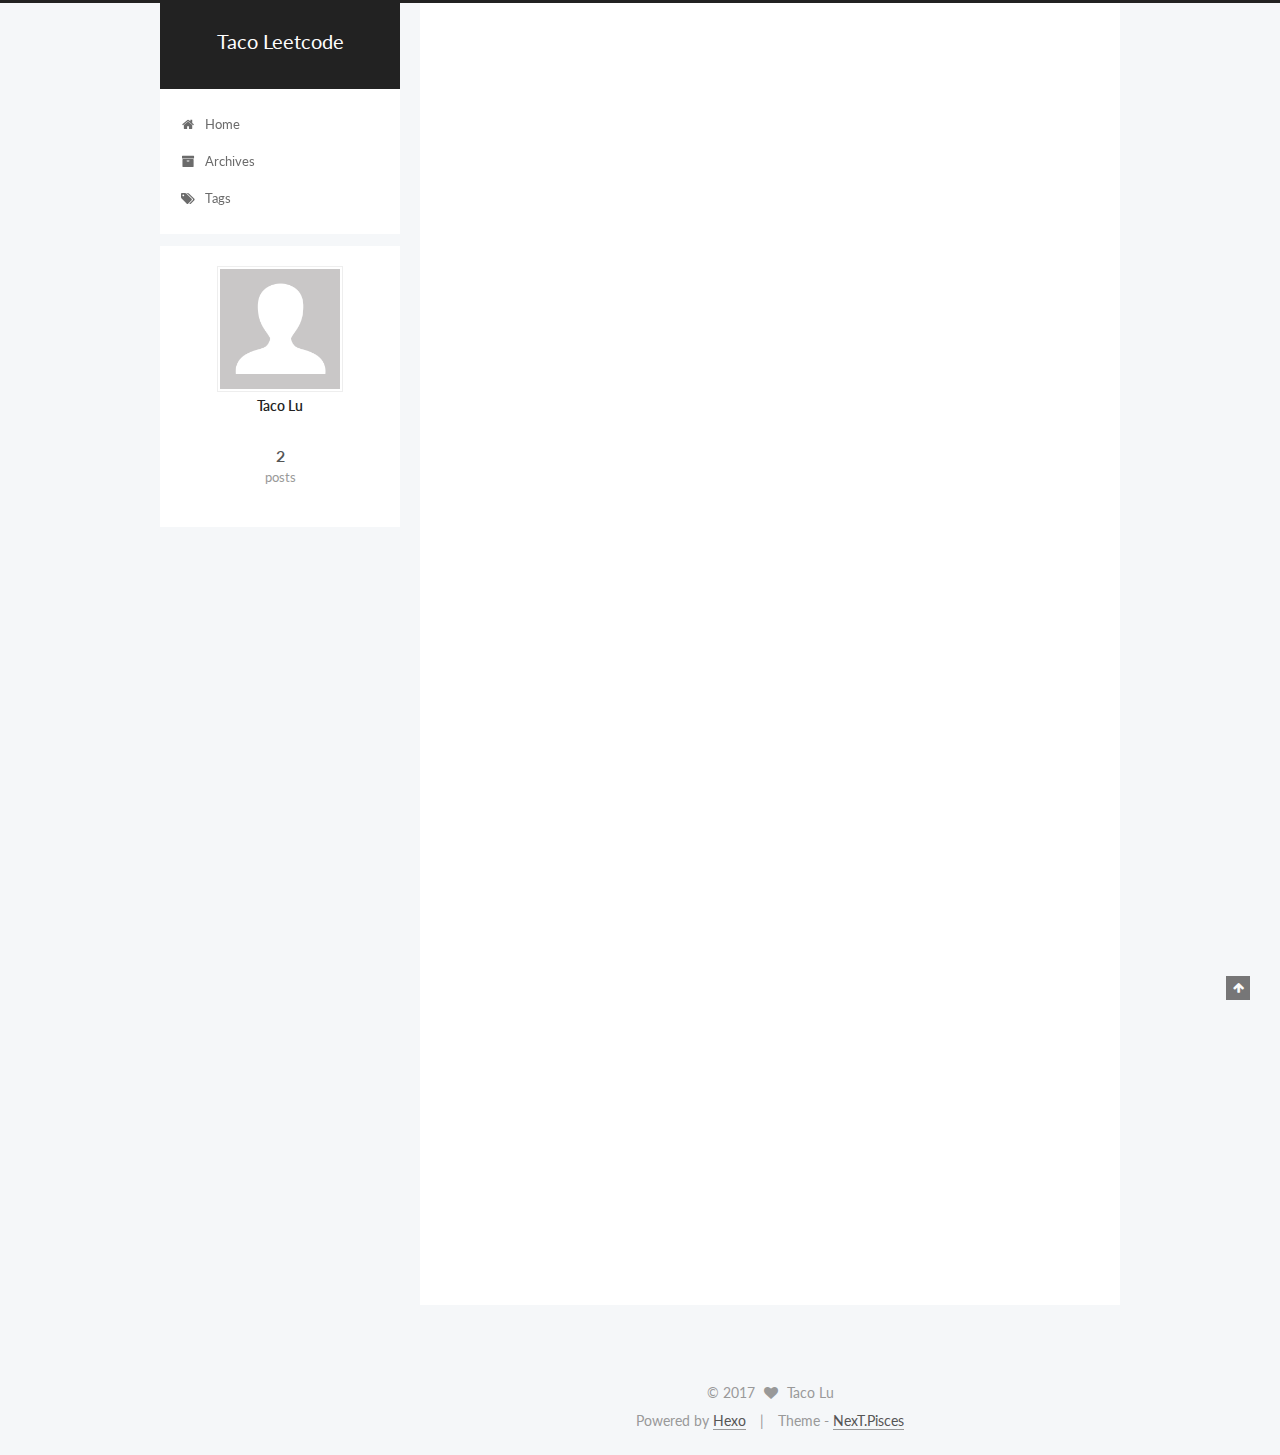
==== index.html @ a29b86ce "Site updated: 2017-04-13 23:17:43" ====
<!doctype html>



  


<html class="theme-next pisces use-motion" lang="en">
<head>
  <meta charset="UTF-8"/>
<meta http-equiv="X-UA-Compatible" content="IE=edge" />
<meta name="viewport" content="width=device-width, initial-scale=1, maximum-scale=1"/>



<meta http-equiv="Cache-Control" content="no-transform" />
<meta http-equiv="Cache-Control" content="no-siteapp" />















  
  
  <link href="/lib/fancybox/source/jquery.fancybox.css?v=2.1.5" rel="stylesheet" type="text/css" />




  
  
  
  

  
    
    
  

  

  

  

  

  
    
    
    <link href="//fonts.googleapis.com/css?family=Lato:300,300italic,400,400italic,700,700italic&subset=latin,latin-ext" rel="stylesheet" type="text/css">
  






<link href="/lib/font-awesome/css/font-awesome.min.css?v=4.6.2" rel="stylesheet" type="text/css" />

<link href="/css/main.css?v=5.1.0" rel="stylesheet" type="text/css" />


  <meta name="keywords" content="Hexo, NexT" />








  <link rel="shortcut icon" type="image/x-icon" href="/favicon.ico?v=5.1.0" />






<meta property="og:type" content="website">
<meta property="og:title" content="Taco Leetcode">
<meta property="og:url" content="http://leetcode.jackdroid.com/index.html">
<meta property="og:site_name" content="Taco Leetcode">
<meta name="twitter:card" content="summary">
<meta name="twitter:title" content="Taco Leetcode">



<script type="text/javascript" id="hexo.configurations">
  var NexT = window.NexT || {};
  var CONFIG = {
    root: '/',
    scheme: 'Pisces',
    sidebar: {"position":"left","display":"post","offset":12,"offset_float":0,"b2t":false,"scrollpercent":false},
    fancybox: true,
    motion: true,
    duoshuo: {
      userId: '0',
      author: 'Author'
    },
    algolia: {
      applicationID: '',
      apiKey: '',
      indexName: '',
      hits: {"per_page":10},
      labels: {"input_placeholder":"Search for Posts","hits_empty":"We didn't find any results for the search: ${query}","hits_stats":"${hits} results found in ${time} ms"}
    }
  };
</script>



  <link rel="canonical" href="http://leetcode.jackdroid.com/"/>





  <title> Taco Leetcode </title>
</head>

<body itemscope itemtype="http://schema.org/WebPage" lang="en">

  














  
  
    
  

  <div class="container sidebar-position-left 
   page-home 
 ">
    <div class="headband"></div>

    <header id="header" class="header" itemscope itemtype="http://schema.org/WPHeader">
      <div class="header-inner"><div class="site-brand-wrapper">
  <div class="site-meta ">
    

    <div class="custom-logo-site-title">
      <a href="/"  class="brand" rel="start">
        <span class="logo-line-before"><i></i></span>
        <span class="site-title">Taco Leetcode</span>
        <span class="logo-line-after"><i></i></span>
      </a>
    </div>
      
        <p class="site-subtitle"></p>
      
  </div>

  <div class="site-nav-toggle">
    <button>
      <span class="btn-bar"></span>
      <span class="btn-bar"></span>
      <span class="btn-bar"></span>
    </button>
  </div>
</div>

<nav class="site-nav">
  

  
    <ul id="menu" class="menu">
      
        
        <li class="menu-item menu-item-home">
          <a href="/" rel="section">
            
              <i class="menu-item-icon fa fa-fw fa-home"></i> <br />
            
            Home
          </a>
        </li>
      
        
        <li class="menu-item menu-item-archives">
          <a href="/archives" rel="section">
            
              <i class="menu-item-icon fa fa-fw fa-archive"></i> <br />
            
            Archives
          </a>
        </li>
      
        
        <li class="menu-item menu-item-tags">
          <a href="/tags" rel="section">
            
              <i class="menu-item-icon fa fa-fw fa-tags"></i> <br />
            
            Tags
          </a>
        </li>
      

      
    </ul>
  

  
</nav>



 </div>
    </header>

    <main id="main" class="main">
      <div class="main-inner">
        <div class="content-wrap">
          <div id="content" class="content">
            
  <section id="posts" class="posts-expand">
    
      

  

  
  
  

  <article class="post post-type-normal " itemscope itemtype="http://schema.org/Article">
    <link itemprop="mainEntityOfPage" href="http://leetcode.jackdroid.com/2017/04/13/test/">

    <span hidden itemprop="author" itemscope itemtype="http://schema.org/Person">
      <meta itemprop="name" content="Taco Lu">
      <meta itemprop="description" content="">
      <meta itemprop="image" content="/images/avatar.gif">
    </span>

    <span hidden itemprop="publisher" itemscope itemtype="http://schema.org/Organization">
      <meta itemprop="name" content="Taco Leetcode">
    </span>

    
      <header class="post-header">

        
        
          <h1 class="post-title" itemprop="name headline">
            
            
              
                
                <a class="post-title-link" href="/2017/04/13/test/" itemprop="url">
                  test
                </a>
              
            
          </h1>
        

        <div class="post-meta">
          <span class="post-time">
            
              <span class="post-meta-item-icon">
                <i class="fa fa-calendar-o"></i>
              </span>
              
                <span class="post-meta-item-text">Posted on</span>
              
              <time title="Post created" itemprop="dateCreated datePublished" datetime="2017-04-13T23:07:22-07:00">
                2017-04-13
              </time>
            

            

            
          </span>

          

          
            
          

          
          

          

          

          

        </div>
      </header>
    


    <div class="post-body" itemprop="articleBody">

      
      

      
        
          
            
          
        
      
    </div>

    <div>
      
    </div>

    <div>
      
    </div>

    <div>
      
    </div>

    <footer class="post-footer">
      

      

      

      
      
        <div class="post-eof"></div>
      
    </footer>
  </article>


    
      

  

  
  
  

  <article class="post post-type-normal " itemscope itemtype="http://schema.org/Article">
    <link itemprop="mainEntityOfPage" href="http://leetcode.jackdroid.com/2017/04/13/hello-world/">

    <span hidden itemprop="author" itemscope itemtype="http://schema.org/Person">
      <meta itemprop="name" content="Taco Lu">
      <meta itemprop="description" content="">
      <meta itemprop="image" content="/images/avatar.gif">
    </span>

    <span hidden itemprop="publisher" itemscope itemtype="http://schema.org/Organization">
      <meta itemprop="name" content="Taco Leetcode">
    </span>

    
      <header class="post-header">

        
        
          <h1 class="post-title" itemprop="name headline">
            
            
              
                
                <a class="post-title-link" href="/2017/04/13/hello-world/" itemprop="url">
                  Hello World
                </a>
              
            
          </h1>
        

        <div class="post-meta">
          <span class="post-time">
            
              <span class="post-meta-item-icon">
                <i class="fa fa-calendar-o"></i>
              </span>
              
                <span class="post-meta-item-text">Posted on</span>
              
              <time title="Post created" itemprop="dateCreated datePublished" datetime="2017-04-13T20:47:08-07:00">
                2017-04-13
              </time>
            

            

            
          </span>

          

          
            
          

          
          

          

          

          

        </div>
      </header>
    


    <div class="post-body" itemprop="articleBody">

      
      

      
        
          
            <p>Welcome to <a href="https://hexo.io/" target="_blank" rel="external">Hexo</a>! This is your very first post. Check <a href="https://hexo.io/docs/" target="_blank" rel="external">documentation</a> for more info. If you get any problems when using Hexo, you can find the answer in <a href="https://hexo.io/docs/troubleshooting.html" target="_blank" rel="external">troubleshooting</a> or you can ask me on <a href="https://github.com/hexojs/hexo/issues" target="_blank" rel="external">GitHub</a>.</p>
<h2 id="Quick-Start"><a href="#Quick-Start" class="headerlink" title="Quick Start"></a>Quick Start</h2><h3 id="Create-a-new-post"><a href="#Create-a-new-post" class="headerlink" title="Create a new post"></a>Create a new post</h3><figure class="highlight bash"><table><tr><td class="gutter"><pre><div class="line">1</div></pre></td><td class="code"><pre><div class="line">$ hexo new <span class="string">"My New Post"</span></div></pre></td></tr></table></figure>
<p>More info: <a href="https://hexo.io/docs/writing.html" target="_blank" rel="external">Writing</a></p>
<h3 id="Run-server"><a href="#Run-server" class="headerlink" title="Run server"></a>Run server</h3><figure class="highlight bash"><table><tr><td class="gutter"><pre><div class="line">1</div></pre></td><td class="code"><pre><div class="line">$ hexo server</div></pre></td></tr></table></figure>
<p>More info: <a href="https://hexo.io/docs/server.html" target="_blank" rel="external">Server</a></p>
<h3 id="Generate-static-files"><a href="#Generate-static-files" class="headerlink" title="Generate static files"></a>Generate static files</h3><figure class="highlight bash"><table><tr><td class="gutter"><pre><div class="line">1</div></pre></td><td class="code"><pre><div class="line">$ hexo generate</div></pre></td></tr></table></figure>
<p>More info: <a href="https://hexo.io/docs/generating.html" target="_blank" rel="external">Generating</a></p>
<h3 id="Deploy-to-remote-sites"><a href="#Deploy-to-remote-sites" class="headerlink" title="Deploy to remote sites"></a>Deploy to remote sites</h3><figure class="highlight bash"><table><tr><td class="gutter"><pre><div class="line">1</div></pre></td><td class="code"><pre><div class="line">$ hexo deploy</div></pre></td></tr></table></figure>
<p>More info: <a href="https://hexo.io/docs/deployment.html" target="_blank" rel="external">Deployment</a></p>

          
        
      
    </div>

    <div>
      
    </div>

    <div>
      
    </div>

    <div>
      
    </div>

    <footer class="post-footer">
      

      

      

      
      
        <div class="post-eof"></div>
      
    </footer>
  </article>


    
  </section>

  


          </div>
          


          

        </div>
        
          
  
  <div class="sidebar-toggle">
    <div class="sidebar-toggle-line-wrap">
      <span class="sidebar-toggle-line sidebar-toggle-line-first"></span>
      <span class="sidebar-toggle-line sidebar-toggle-line-middle"></span>
      <span class="sidebar-toggle-line sidebar-toggle-line-last"></span>
    </div>
  </div>

  <aside id="sidebar" class="sidebar">
    <div class="sidebar-inner">

      

      

      <section class="site-overview sidebar-panel sidebar-panel-active">
        <div class="site-author motion-element" itemprop="author" itemscope itemtype="http://schema.org/Person">
          <img class="site-author-image" itemprop="image"
               src="/images/avatar.gif"
               alt="Taco Lu" />
          <p class="site-author-name" itemprop="name">Taco Lu</p>
           
              <p class="site-description motion-element" itemprop="description"></p>
          
        </div>
        <nav class="site-state motion-element">

          
            <div class="site-state-item site-state-posts">
              <a href="/archives">
                <span class="site-state-item-count">2</span>
                <span class="site-state-item-name">posts</span>
              </a>
            </div>
          

          

          

        </nav>

        

        <div class="links-of-author motion-element">
          
        </div>

        
        

        
        

        


      </section>

      

      

    </div>
  </aside>


        
      </div>
    </main>

    <footer id="footer" class="footer">
      <div class="footer-inner">
        <div class="copyright" >
  
  &copy; 
  <span itemprop="copyrightYear">2017</span>
  <span class="with-love">
    <i class="fa fa-heart"></i>
  </span>
  <span class="author" itemprop="copyrightHolder">Taco Lu</span>
</div>


<div class="powered-by">
  Powered by <a class="theme-link" href="https://hexo.io">Hexo</a>
</div>

<div class="theme-info">
  Theme -
  <a class="theme-link" href="https://github.com/iissnan/hexo-theme-next">
    NexT.Pisces
  </a>
</div>


        

        
      </div>
    </footer>

    
      <div class="back-to-top">
        <i class="fa fa-arrow-up"></i>
        
      </div>
    

  </div>

  

<script type="text/javascript">
  if (Object.prototype.toString.call(window.Promise) !== '[object Function]') {
    window.Promise = null;
  }
</script>









  








  
  <script type="text/javascript" src="/lib/jquery/index.js?v=2.1.3"></script>

  
  <script type="text/javascript" src="/lib/fastclick/lib/fastclick.min.js?v=1.0.6"></script>

  
  <script type="text/javascript" src="/lib/jquery_lazyload/jquery.lazyload.js?v=1.9.7"></script>

  
  <script type="text/javascript" src="/lib/velocity/velocity.min.js?v=1.2.1"></script>

  
  <script type="text/javascript" src="/lib/velocity/velocity.ui.min.js?v=1.2.1"></script>

  
  <script type="text/javascript" src="/lib/fancybox/source/jquery.fancybox.pack.js?v=2.1.5"></script>


  


  <script type="text/javascript" src="/js/src/utils.js?v=5.1.0"></script>

  <script type="text/javascript" src="/js/src/motion.js?v=5.1.0"></script>



  
  


  <script type="text/javascript" src="/js/src/affix.js?v=5.1.0"></script>

  <script type="text/javascript" src="/js/src/schemes/pisces.js?v=5.1.0"></script>



  

  


  <script type="text/javascript" src="/js/src/bootstrap.js?v=5.1.0"></script>



  


  




	





  





  





  






  





  

  

  

  

  

</body>
</html>
---- css/main.css ----
/* normalize.css v3.0.2 | MIT License | git.io/normalize */
html {
  font-family: sans-serif; /* 1 */
  -ms-text-size-adjust: 100%; /* 2 */
  -webkit-text-size-adjust: 100%; /* 2 */
}
body {
  margin: 0;
}
article,
aside,
details,
figcaption,
figure,
footer,
header,
hgroup,
main,
menu,
nav,
section,
summary {
  display: block;
}
audio,
canvas,
progress,
video {
  display: inline-block; /* 1 */
  vertical-align: baseline; /* 2 */
}
audio:not([controls]) {
  display: none;
  height: 0;
}
[hidden],
template {
  display: none;
}
a {
  background-color: transparent;
}
a:active,
a:hover {
  outline: 0;
}
abbr[title] {
  border-bottom: 1px dotted;
}
b,
strong {
  font-weight: bold;
}
dfn {
  font-style: italic;
}
h1 {
  font-size: 2em;
  margin: 0.67em 0;
}
mark {
  background: #ff0;
  color: #000;
}
small {
  font-size: 80%;
}
sub,
sup {
  font-size: 75%;
  line-height: 0;
  position: relative;
  vertical-align: baseline;
}
sup {
  top: -0.5em;
}
sub {
  bottom: -0.25em;
}
img {
  border: 0;
}
svg:not(:root) {
  overflow: hidden;
}
figure {
  margin: 1em 40px;
}
hr {
  -moz-box-sizing: content-box;
  box-sizing: content-box;
  height: 0;
}
pre {
  overflow: auto;
}
code,
kbd,
pre,
samp {
  font-family: monospace, monospace;
  font-size: 1em;
}
button,
input,
optgroup,
select,
textarea {
  color: inherit; /* 1 */
  font: inherit; /* 2 */
  margin: 0; /* 3 */
}
button {
  overflow: visible;
}
button,
select {
  text-transform: none;
}
button,
html input[type="button"],
input[type="reset"],
input[type="submit"] {
  -webkit-appearance: button; /* 2 */
  cursor: pointer; /* 3 */
}
button[disabled],
html input[disabled] {
  cursor: default;
}
button::-moz-focus-inner,
input::-moz-focus-inner {
  border: 0;
  padding: 0;
}
input {
  line-height: normal;
}
input[type="checkbox"],
input[type="radio"] {
  box-sizing: border-box; /* 1 */
  padding: 0; /* 2 */
}
input[type="number"]::-webkit-inner-spin-button,
input[type="number"]::-webkit-outer-spin-button {
  height: auto;
}
input[type="search"] {
  -webkit-appearance: textfield; /* 1 */
  -moz-box-sizing: content-box;
  -webkit-box-sizing: content-box; /* 2 */
  box-sizing: content-box;
}
input[type="search"]::-webkit-search-cancel-button,
input[type="search"]::-webkit-search-decoration {
  -webkit-appearance: none;
}
fieldset {
  border: 1px solid #c0c0c0;
  margin: 0 2px;
  padding: 0.35em 0.625em 0.75em;
}
legend {
  border: 0; /* 1 */
  padding: 0; /* 2 */
}
textarea {
  overflow: auto;
}
optgroup {
  font-weight: bold;
}
table {
  border-collapse: collapse;
  border-spacing: 0;
}
td,
th {
  padding: 0;
}
::selection {
  background: #262a30;
  color: #fff;
}
body {
  position: relative;
  font-family: 'Lato', "PingFang SC", "Microsoft YaHei", sans-serif;
  font-size: 14px;
  line-height: 2;
  color: #555;
  background: #f5f7f9;
}
@media (max-width: 767px) {
  body {
    padding-right: 0 !important;
  }
}
@media (min-width: 768px) and (max-width: 991px) {
  body {
    padding-right: 0 !important;
  }
}
@media (min-width: 1600px) {
  body {
    font-size: 16px;
  }
}
h1,
h2,
h3,
h4,
h5,
h6 {
  margin: 0;
  padding: 0;
  font-weight: bold;
  line-height: 1.5;
  font-family: 'Lato', "PingFang SC", "Microsoft YaHei", sans-serif;
}
h2,
h3,
h4,
h5,
h6 {
  margin: 20px 0 15px;
}
h1 {
  font-size: 22px;
}
@media (max-width: 767px) {
  h1 {
    font-size: 18px;
  }
}
h2 {
  font-size: 20px;
}
@media (max-width: 767px) {
  h2 {
    font-size: 16px;
  }
}
h3 {
  font-size: 18px;
}
@media (max-width: 767px) {
  h3 {
    font-size: 14px;
  }
}
h4 {
  font-size: 16px;
}
@media (max-width: 767px) {
  h4 {
    font-size: 12px;
  }
}
h5 {
  font-size: 14px;
}
@media (max-width: 767px) {
  h5 {
    font-size: 10px;
  }
}
h6 {
  font-size: 12px;
}
@media (max-width: 767px) {
  h6 {
    font-size: 8px;
  }
}
p {
  margin: 0 0 25px 0;
}
a {
  color: #555;
  text-decoration: none;
  border-bottom: 1px solid #999;
  word-wrap: break-word;
}
a:hover {
  color: #222;
  border-bottom-color: #222;
}
blockquote {
  margin: 0;
  padding: 0;
}
img {
  display: block;
  margin: auto;
  max-width: 100%;
  height: auto;
}
hr {
  margin: 40px 0;
  height: 3px;
  border: none;
  background-color: #ddd;
  background-image: repeating-linear-gradient(-45deg, #fff, #fff 4px, transparent 4px, transparent 8px);
}
blockquote {
  padding: 0 15px;
  color: #666;
  border-left: 4px solid #ddd;
}
blockquote cite::before {
  content: "-";
  padding: 0 5px;
}
dt {
  font-weight: 700;
}
dd {
  margin: 0;
  padding: 0;
}
.text-left {
  text-align: left;
}
.text-center {
  text-align: center;
}
.text-right {
  text-align: right;
}
.text-justify {
  text-align: justify;
}
.text-nowrap {
  white-space: nowrap;
}
.text-lowercase {
  text-transform: lowercase;
}
.text-uppercase {
  text-transform: uppercase;
}
.text-capitalize {
  text-transform: capitalize;
}
.center-block {
  display: block;
  margin-left: auto;
  margin-right: auto;
}
.clearfix:before,
.clearfix:after {
  content: " ";
  display: table;
}
.clearfix:after {
  clear: both;
}
.pullquote {
  width: 45%;
}
.pullquote.left {
  float: left;
  margin-left: 5px;
  margin-right: 10px;
}
.pullquote.right {
  float: right;
  margin-left: 10px;
  margin-right: 5px;
}
.affix.affix.affix {
  position: fixed;
}
.translation {
  margin-top: -20px;
  font-size: 14px;
  color: #999;
}
.scrollbar-measure {
  width: 100px;
  height: 100px;
  overflow: scroll;
  position: absolute;
  top: -9999px;
}
.use-motion .motion-element {
  opacity: 0;
}
table {
  margin: 20px 0;
  width: 100%;
  border-collapse: collapse;
  border-spacing: 0;
  border: 1px solid #ddd;
  font-size: 14px;
  table-layout: fixed;
  word-wrap: break-all;
}
table>tbody>tr:nth-of-type(odd) {
  background-color: #f9f9f9;
}
table>tbody>tr:hover {
  background-color: #f5f5f5;
}
caption,
th,
td {
  padding: 8px;
  text-align: left;
  vertical-align: middle;
  font-weight: normal;
}
th,
td {
  border-bottom: 3px solid #ddd;
  border-right: 1px solid #eee;
}
th {
  padding-bottom: 10px;
  font-weight: 700;
}
td {
  border-bottom-width: 1px;
}
html,
body {
  height: 100%;
}
.container {
  position: relative;
  min-height: 100%;
}
.header-inner {
  margin: 0 auto;
  padding: 100px 0 70px;
  width: 700px;
}
@media (min-width: 1600px) {
  .container .header-inner {
    width: 900px;
  }
}
.main {
  padding-bottom: 150px;
}
.main-inner {
  margin: 0 auto;
  width: 700px;
}
@media (min-width: 1600px) {
  .container .main-inner {
    width: 900px;
  }
}
.footer {
  position: absolute;
  left: 0;
  bottom: 0;
  width: 100%;
  min-height: 50px;
}
.footer-inner {
  box-sizing: border-box;
  margin: 20px auto;
  width: 700px;
}
@media (min-width: 1600px) {
  .container .footer-inner {
    width: 900px;
  }
}
pre,
.highlight {
  overflow: auto;
  margin: 20px 0;
  padding: 0;
  font-size: 13px;
  color: #4d4d4c;
  background: #f7f7f7;
  line-height: 1.6;
}
pre,
code {
  font-family: consolas, Menlo, "PingFang SC", "Microsoft YaHei", monospace;
}
code {
  padding: 2px 4px;
  word-wrap: break-word;
  color: #555;
  background: #eee;
  border-radius: 3px;
  font-size: 13px;
}
pre code {
  padding: 0;
  color: #4d4d4c;
  background: none;
  text-shadow: none;
}
.highlight {
  border-radius: 1px;
}
.highlight pre {
  border: none;
  margin: 0;
  padding: 10px 0;
}
.highlight table {
  margin: 0;
  width: auto;
  border: none;
}
.highlight td {
  border: none;
  padding: 0;
}
.highlight figcaption {
  font-size: 1em;
  color: #4d4d4c;
  line-height: 1em;
  margin-bottom: 1em;
}
.highlight figcaption:before,
.highlight figcaption:after {
  content: " ";
  display: table;
}
.highlight figcaption:after {
  clear: both;
}
.highlight figcaption a {
  float: right;
  color: #4d4d4c;
}
.highlight figcaption a:hover {
  border-bottom-color: #4d4d4c;
}
.highlight .gutter pre {
  padding-left: 10px;
  padding-right: 10px;
  color: #869194;
  text-align: right;
  background-color: #eff2f3;
}
.highlight .code pre {
  width: 100%;
  padding-left: 10px;
  padding-right: 10px;
  background-color: #f7f7f7;
}
.highlight .line {
  height: 20px;
}
.gutter {
  -webkit-user-select: none;
  -moz-user-select: none;
  -ms-user-select: none;
  user-select: none;
}
.gist table {
  width: auto;
}
.gist table td {
  border: none;
}
pre .deletion {
  background: #fdd;
}
pre .addition {
  background: #dfd;
}
pre .meta {
  color: #8959a8;
}
pre .comment {
  color: #8e908c;
}
pre .variable,
pre .attribute,
pre .tag,
pre .regexp,
pre .ruby .constant,
pre .xml .tag .title,
pre .xml .pi,
pre .xml .doctype,
pre .html .doctype,
pre .css .id,
pre .css .class,
pre .css .pseudo {
  color: #c82829;
}
pre .number,
pre .preprocessor,
pre .built_in,
pre .literal,
pre .params,
pre .constant,
pre .command {
  color: #f5871f;
}
pre .ruby .class .title,
pre .css .rules .attribute,
pre .string,
pre .value,
pre .inheritance,
pre .header,
pre .ruby .symbol,
pre .xml .cdata,
pre .special,
pre .number,
pre .formula {
  color: #718c00;
}
pre .title,
pre .css .hexcolor {
  color: #3e999f;
}
pre .function,
pre .python .decorator,
pre .python .title,
pre .ruby .function .title,
pre .ruby .title .keyword,
pre .perl .sub,
pre .javascript .title,
pre .coffeescript .title {
  color: #4271ae;
}
pre .keyword,
pre .javascript .function {
  color: #8959a8;
}
.full-image.full-image.full-image {
  border: none;
  max-width: 100%;
  width: auto;
  margin: 20px auto;
}
@media (min-width: 992px) {
  .full-image.full-image.full-image {
    max-width: none;
    width: 118%;
    margin: 0 -9%;
  }
}
.blockquote-center,
.page-home .post-type-quote blockquote,
.page-post-detail .post-type-quote blockquote {
  position: relative;
  margin: 40px 0;
  padding: 0;
  border-left: none;
  text-align: center;
}
.blockquote-center::before,
.page-home .post-type-quote blockquote::before,
.page-post-detail .post-type-quote blockquote::before,
.blockquote-center::after,
.page-home .post-type-quote blockquote::after,
.page-post-detail .post-type-quote blockquote::after {
  position: absolute;
  content: ' ';
  display: block;
  width: 100%;
  height: 24px;
  opacity: 0.2;
  background-repeat: no-repeat;
  background-position: 0 -6px;
  background-size: 22px 22px;
}
.blockquote-center::before,
.page-home .post-type-quote blockquote::before,
.page-post-detail .post-type-quote blockquote::before {
  top: -20px;
  background-image: url("../images/quote-l.svg");
  border-top: 1px solid #ccc;
}
.blockquote-center::after,
.page-home .post-type-quote blockquote::after,
.page-post-detail .post-type-quote blockquote::after {
  bottom: -20px;
  background-image: url("../images/quote-r.svg");
  border-bottom: 1px solid #ccc;
  background-position: 100% 8px;
}
.blockquote-center p,
.page-home .post-type-quote blockquote p,
.page-post-detail .post-type-quote blockquote p,
.blockquote-center div,
.page-home .post-type-quote blockquote div,
.page-post-detail .post-type-quote blockquote div {
  text-align: center;
}
.post .post-body .group-picture img {
  box-sizing: border-box;
  padding: 0 3px;
  border: none;
}
.post .group-picture-row {
  overflow: hidden;
  margin-top: 6px;
}
.post .group-picture-row:first-child {
  margin-top: 0;
}
.post .group-picture-column {
  float: left;
}
.page-post-detail .post-body .group-picture-column {
  float: none;
  margin-top: 10px;
  width: auto !important;
}
.page-post-detail .post-body .group-picture-column img {
  margin: 0 auto;
}
.page-archive .group-picture-container {
  overflow: hidden;
}
.page-archive .group-picture-row {
  float: left;
}
.page-archive .group-picture-row:first-child {
  margin-top: 6px;
}
.page-archive .group-picture-column {
  max-width: 150px;
  max-height: 150px;
}
.note {
  padding: 20px;
  margin: 20px 0;
  border: 1px solid #eee;
  border-left-width: 5px;
  border-radius: 3px;
}
.note h2,
.note h3,
.note h4,
.note h5,
.note h6 {
  margin-top: 0;
  margin-bottom: 5px;
}
.note p:last-child {
  margin-bottom: 0;
}
.note code {
  border-radius: 3px;
}
.note+.note {
  margin-top: -5px;
}
.default {
  border-left-color: #777;
}
.default h2,
.default h3,
.default h4,
.default h5,
.default h6 {
  color: #777;
}
.primary {
  border-left-color: #428bca;
}
.primary h2,
.primary h3,
.primary h4,
.primary h5,
.primary h6 {
  color: #428bca;
}
.success {
  border-left-color: #5cb85c;
}
.success h2,
.success h3,
.success h4,
.success h5,
.success h6 {
  color: #5cb85c;
}
.danger {
  border-left-color: #d9534f;
}
.danger h2,
.danger h3,
.danger h4,
.danger h5,
.danger h6 {
  color: #d9534f;
}
.warning {
  border-left-color: #f0ad4e;
}
.warning h2,
.warning h3,
.warning h4,
.warning h5,
.warning h6 {
  color: #f0ad4e;
}
.info {
  border-left-color: #5bc0de;
}
.info h2,
.info h3,
.info h4,
.info h5,
.info h6 {
  color: #5bc0de;
}
.btn {
  display: inline-block;
  padding: 0 20px;
  font-size: 14px;
  color: #fff;
  background: #222;
  border: 2px solid #555;
  text-decoration: none;
  border-radius: 0;
  transition-property: background-color;
  transition-duration: 0.2s;
  transition-timing-function: ease-in-out;
  transition-delay: 0s;
}
.btn:hover,
.post-button .btn:hover {
  border-color: #222;
  color: #fff;
  background: #222;
}
.btn-bar {
  display: block;
  width: 22px;
  height: 2px;
  background: #555;
  border-radius: 1px;
}
.btn-bar+.btn-bar {
  margin-top: 4px;
}
.pagination {
  margin: 120px 0 40px;
  text-align: center;
  border-top: 1px solid #eee;
}
.page-number-basic,
.pagination .prev,
.pagination .next,
.pagination .page-number,
.pagination .space {
  display: inline-block;
  position: relative;
  top: -1px;
  margin: 0 10px;
  padding: 0 10px;
  line-height: 30px;
}
@media (max-width: 767px) {
  .page-number-basic,
  .pagination .prev,
  .pagination .next,
  .pagination .page-number,
  .pagination .space {
    margin: 0 5px;
  }
}
.pagination .prev,
.pagination .next,
.pagination .page-number {
  border-bottom: 0;
  border-top: 1px solid #eee;
  transition-property: border-color;
  transition-duration: 0.2s;
  transition-timing-function: ease-in-out;
  transition-delay: 0s;
}
.pagination .prev:hover,
.pagination .next:hover,
.pagination .page-number:hover {
  border-top-color: #222;
}
.pagination .space {
  padding: 0;
  margin: 0;
}
.pagination .prev {
  margin-left: 0;
}
.pagination .next {
  margin-right: 0;
}
.pagination .page-number.current {
  color: #fff;
  background: #ccc;
  border-top-color: #ccc;
}
@media (max-width: 767px) {
  .pagination {
    border-top: none;
  }
  .pagination .prev,
  .pagination .next,
  .pagination .page-number {
    margin-bottom: 10px;
    border-top: 0;
    border-bottom: 1px solid #eee;
  }
  .pagination .prev:hover,
  .pagination .next:hover,
  .pagination .page-number:hover {
    border-bottom-color: #222;
  }
}
.comments {
  margin: 60px 20px 0;
}
.tag-cloud {
  text-align: center;
}
.tag-cloud a {
  display: inline-block;
  margin: 10px;
}
.back-to-top {
  box-sizing: border-box;
  position: fixed;
  bottom: -100px;
  right: 30px;
  z-index: 1050;
  padding: 0 6px;
  width: 24px;
  background: #222;
  font-size: 12px;
  opacity: 0.6;
  color: #fff;
  cursor: pointer;
  text-align: center;
  -webkit-transform: translateZ(0);
  transition-property: bottom;
  transition-duration: 0.2s;
  transition-timing-function: ease-in-out;
  transition-delay: 0s;
}
@media (max-width: 767px) {
  .back-to-top {
    display: none;
  }
}
@media (min-width: 768px) and (max-width: 991px) {
  .back-to-top {
    display: none;
  }
}
.back-to-top.back-to-top-on {
  bottom: 30px;
}
.header {
  background: #fff;
}
.header-inner {
  position: relative;
}
.headband {
  height: 3px;
  background: #222;
}
.site-meta {
  margin: 0;
  text-align: center;
}
@media (max-width: 767px) {
  .site-meta {
    text-align: center;
  }
}
.brand {
  position: relative;
  display: inline-block;
  padding: 0 40px;
  color: #fff;
  background: #222;
  border-bottom: none;
}
.brand:hover {
  color: #fff;
}
.logo {
  display: inline-block;
  margin-right: 5px;
  line-height: 36px;
  vertical-align: top;
}
.site-title {
  display: inline-block;
  vertical-align: top;
  line-height: 36px;
  font-size: 20px;
  font-weight: normal;
  font-family: 'Lato', "PingFang SC", "Microsoft YaHei", sans-serif;
}
.site-subtitle {
  margin-top: 10px;
  font-size: 13px;
  color: #ddd;
}
.use-motion .brand {
  opacity: 0;
}
.use-motion .logo,
.use-motion .site-title,
.use-motion .site-subtitle {
  opacity: 0;
  position: relative;
  top: -10px;
}
.site-nav-toggle {
  display: none;
  position: absolute;
  top: 10px;
  left: 10px;
}
@media (max-width: 767px) {
  .site-nav-toggle {
    display: block;
  }
}
.site-nav-toggle button {
  margin-top: 2px;
  padding: 9px 10px;
  background: transparent;
  border: none;
}
@media (max-width: 767px) {
  .site-nav {
    display: none;
    margin: 0 -10px;
    padding: 0 10px;
    clear: both;
    border-top: 1px solid #ddd;
  }
}
@media (min-width: 768px) and (max-width: 991px) {
  .site-nav {
    display: block !important;
  }
}
@media (min-width: 992px) {
  .site-nav {
    display: block !important;
  }
}
.menu {
  margin-top: 20px;
  padding-left: 0;
  text-align: center;
}
.menu .menu-item {
  display: inline-block;
  margin: 0 10px;
  list-style: none;
}
@media screen and (max-width: 767px) {
  .menu .menu-item {
    margin-top: 10px;
  }
}
.menu .menu-item a {
  display: block;
  font-size: 13px;
  line-height: inherit;
  border-bottom: 1px solid transparent;
  transition-property: border-color;
  transition-duration: 0.2s;
  transition-timing-function: ease-in-out;
  transition-delay: 0s;
}
.menu .menu-item a:hover,
.menu-item-active a {
  border-bottom-color: #222;
}
.menu .menu-item .fa {
  margin-right: 5px;
}
.use-motion .menu-item {
  opacity: 0;
}
.post-body {
  font-family: 'Lato', "PingFang SC", "Microsoft YaHei", sans-serif;
}
@media (max-width: 767px) {
  .post-body {
    word-break: break-word;
  }
}
.post-body .fancybox img {
  display: block !important;
  margin: 0 auto;
  cursor: pointer;
  cursor: zoom-in;
  cursor: -webkit-zoom-in;
}
.post-body .image-caption,
.post-body .figure .caption {
  margin: 10px auto 15px;
  text-align: center;
  font-size: 14px;
  color: #999;
  font-weight: bold;
  line-height: 1;
}
.post-sticky-flag {
  display: inline-block;
  font-size: 16px;
  -ms-transform: rotate(30deg);
  -webkit-transform: rotate(30deg);
  -moz-transform: rotate(30deg);
  -ms-transform: rotate(30deg);
  -o-transform: rotate(30deg);
  transform: rotate(30deg);
}
.posts-expand {
  padding-top: 40px;
}
@media (max-width: 767px) {
  .posts-expand {
    margin: 0 20px;
  }
  .post-body pre {
    padding: 10px;
  }
  .post-body pre .gutter pre {
    padding-right: 10px;
  }
  .post-body .highlight {
    margin-left: -40px;
    margin-right: -40px;
    padding: 0;
  }
  .post-body .highlight .gutter pre {
    padding-right: 10px;
  }
}
@media (min-width: 992px) {
  .posts-expand .post-body {
    text-align: justify;
  }
}
.posts-expand .post-body h2,
.posts-expand .post-body h3,
.posts-expand .post-body h4,
.posts-expand .post-body h5,
.posts-expand .post-body h6 {
  padding-top: 10px;
}
.posts-expand .post-body h2 .header-anchor,
.posts-expand .post-body h3 .header-anchor,
.posts-expand .post-body h4 .header-anchor,
.posts-expand .post-body h5 .header-anchor,
.posts-expand .post-body h6 .header-anchor {
  float: right;
  margin-left: 10px;
  color: #ccc;
  border-bottom-style: none;
  visibility: hidden;
}
.posts-expand .post-body h2 .header-anchor:hover,
.posts-expand .post-body h3 .header-anchor:hover,
.posts-expand .post-body h4 .header-anchor:hover,
.posts-expand .post-body h5 .header-anchor:hover,
.posts-expand .post-body h6 .header-anchor:hover {
  color: inherit;
}
.posts-expand .post-body h2:hover .header-anchor,
.posts-expand .post-body h3:hover .header-anchor,
.posts-expand .post-body h4:hover .header-anchor,
.posts-expand .post-body h5:hover .header-anchor,
.posts-expand .post-body h6:hover .header-anchor {
  visibility: visible;
}
.posts-expand .post-body ul li {
  list-style: circle;
}
.posts-expand .post-body img {
  box-sizing: border-box;
  margin: auto;
  padding: 3px;
  border: 1px solid #ddd;
}
.posts-expand .fancybox img {
  margin: 0 auto;
}
@media (max-width: 767px) {
  .posts-collapse {
    margin: 0 20px;
  }
  .posts-collapse .post-title,
  .posts-collapse .post-meta {
    display: block;
    width: auto;
    text-align: left;
  }
}
.posts-collapse {
  position: relative;
  z-index: 1010;
  margin-left: 55px;
}
.posts-collapse::after {
  content: " ";
  position: absolute;
  top: 20px;
  left: 0;
  margin-left: -2px;
  width: 4px;
  height: 100%;
  background: #f5f5f5;
  z-index: -1;
}
@media (max-width: 767px) {
  .posts-collapse {
    margin: 0 20px;
  }
}
.posts-collapse .collection-title {
  position: relative;
  margin: 60px 0;
}
.posts-collapse .collection-title h2 {
  margin-left: 20px;
}
.posts-collapse .collection-title small {
  color: #bbb;
}
.posts-collapse .collection-title::before {
  content: " ";
  position: absolute;
  left: 0;
  top: 50%;
  margin-left: -4px;
  margin-top: -4px;
  width: 8px;
  height: 8px;
  background: #bbb;
  border-radius: 50%;
}
.posts-collapse .post {
  margin: 30px 0;
}
.posts-collapse .post-header {
  position: relative;
  transition-duration: 0.2s;
  transition-timing-function: ease-in-out;
  transition-delay: 0s;
  transition-property: border;
  border-bottom: 1px dashed #ccc;
}
.posts-collapse .post-header::before {
  content: " ";
  position: absolute;
  left: 0;
  top: 12px;
  width: 6px;
  height: 6px;
  margin-left: -4px;
  background: #bbb;
  border-radius: 50%;
  border: 1px solid #fff;
  transition-duration: 0.2s;
  transition-timing-function: ease-in-out;
  transition-delay: 0s;
  transition-property: background;
}
.posts-collapse .post-header:hover {
  border-bottom-color: #666;
}
.posts-collapse .post-header:hover::before {
  background: #222;
}
.posts-collapse .post-meta {
  position: absolute;
  font-size: 12px;
  left: 20px;
  top: 5px;
}
.posts-collapse .post-comments-count {
  display: none;
}
.posts-collapse .post-title {
  margin-left: 60px;
  font-size: 16px;
  font-weight: normal;
  line-height: inherit;
}
.posts-collapse .post-title::after {
  margin-left: 3px;
  opacity: 0.6;
}
.posts-collapse .post-title a {
  color: #666;
  border-bottom: none;
}
.page-home .post-type-quote .post-header,
.page-post-detail .post-type-quote .post-header,
.page-home .post-type-quote .post-tags,
.page-post-detail .post-type-quote .post-tags {
  display: none;
}
.posts-expand .post-title {
  font-size: 26px;
  text-align: center;
  word-break: break-word;
  font-weight: 400;
}
@media (max-width: 767px) {
  .posts-expand .post-title {
    font-size: 22px;
  }
}
.posts-expand .post-title-link {
  display: inline-block;
  position: relative;
  color: #555;
  border-bottom: none;
  line-height: 1.2;
  vertical-align: top;
}
.posts-expand .post-title-link::before {
  content: "";
  position: absolute;
  width: 100%;
  height: 2px;
  bottom: 0;
  left: 0;
  background-color: #000;
  visibility: hidden;
  -webkit-transform: scaleX(0);
  -moz-transform: scaleX(0);
  -ms-transform: scaleX(0);
  -o-transform: scaleX(0);
  transform: scaleX(0);
  transition-duration: 0.2s;
  transition-timing-function: ease-in-out;
  transition-delay: 0s;
}
.posts-expand .post-title-link:hover::before {
  visibility: visible;
  -webkit-transform: scaleX(1);
  -moz-transform: scaleX(1);
  -ms-transform: scaleX(1);
  -o-transform: scaleX(1);
  transform: scaleX(1);
}
.posts-expand .post-title-link .fa {
  font-size: 16px;
}
.posts-expand .post-meta {
  margin: 3px 0 60px 0;
  color: #999;
  font-family: 'Lato', "PingFang SC", "Microsoft YaHei", sans-serif;
  font-size: 12px;
  text-align: center;
}
.posts-expand .post-meta .post-category-list {
  display: inline-block;
  margin: 0;
  padding: 3px;
}
.posts-expand .post-meta .post-category-list-link {
  color: #999;
}
.posts-expand .post-meta .post-description {
  font-size: 14px;
  margin-top: 2px;
}
.post-meta-divider {
  margin: 0 0.5em;
}
.post-meta-item-icon {
  margin-right: 3px;
}
@media (min-width: 768px) and (max-width: 991px) {
  .post-meta-item-icon {
    display: inline-block;
  }
}
@media (max-width: 767px) {
  .post-meta-item-icon {
    display: inline-block;
  }
}
@media (min-width: 768px) and (max-width: 991px) {
  .post-meta-item-text {
    display: none;
  }
}
@media (max-width: 767px) {
  .post-meta-item-text {
    display: none;
  }
}
@media (max-width: 767px) {
  .posts-expand .post-comments-count {
    display: none;
  }
}
.social-like {
  font-size: 14px;
  height: 20px;
  text-align: center;
  border-top: 1px solid #eee;
  padding-top: 9px;
  margin-top: 45px;
  display: flex;
  justify-content: center;
}
.vk_like {
  width: 85px;
  height: 21px;
  padding-top: 7px;
  align-self: center;
}
.fb_like {
  height: 30px;
  align-self: center;
}
.post-button {
  margin-top: 50px;
}
.post-button .btn {
  color: #555;
  font-size: 14px;
  background: #fff;
  border-radius: 2px;
  line-height: 2;
  margin: 0 4px 8px 4px;
}
.post-button .fa-fw {
  width: 1.285714285714286em;
  text-align: left;
}
.posts-expand .post-tags {
  margin-top: 40px;
  text-align: center;
}
.posts-expand .post-tags a {
  display: inline-block;
  margin-right: 10px;
  font-size: 13px;
}
.post-nav {
  display: table;
  margin-top: 15px;
  width: 100%;
  border-top: 1px solid #eee;
}
.post-nav-divider {
  display: table-cell;
  width: 10%;
}
.post-nav-item {
  display: table-cell;
  padding: 10px 0 0 0;
  width: 45%;
  vertical-align: top;
}
.post-nav-item a {
  position: relative;
  display: block;
  line-height: 25px;
  font-size: 14px;
  color: #555;
  border-bottom: none;
}
.post-nav-item a:hover {
  color: #222;
  border-bottom: none;
}
.post-nav-item a:active {
  top: 2px;
}
.post-nav-item .fa {
  position: absolute;
  top: 8px;
  left: 0;
  font-size: 12px;
}
.post-nav-next a {
  padding-left: 15px;
}
.post-nav-prev {
  text-align: right;
}
.post-nav-prev a {
  padding-right: 15px;
}
.post-nav-prev .fa {
  right: 0;
  left: auto;
}
.posts-expand .post-eof {
  display: block;
  margin: 80px auto 60px;
  width: 8%;
  height: 1px;
  background: #ccc;
  text-align: center;
}
.post:last-child .post-eof.post-eof.post-eof {
  display: none;
}
.post-gallery {
  display: table;
  table-layout: fixed;
  width: 100%;
  border-collapse: separate;
}
.post-gallery-row {
  display: table-row;
}
.post-gallery .post-gallery-img {
  display: table-cell;
  text-align: center;
  vertical-align: middle;
  border: none;
}
.post-gallery .post-gallery-img img {
  max-width: 100%;
  max-height: 100%;
  border: none;
}
.fancybox-close,
.fancybox-close:hover {
  border: none;
}
.sidebar {
  position: fixed;
  right: 0;
  top: 0;
  bottom: 0;
  width: 0;
  z-index: 1040;
  box-shadow: inset 0 2px 6px #000;
  background: #222;
  -webkit-transform: translateZ(0);
}
.sidebar a {
  color: #999;
  border-bottom-color: #555;
}
.sidebar a:hover {
  color: #eee;
}
@media (min-width: 768px) and (max-width: 991px) {
  .sidebar {
    display: none !important;
  }
}
@media (max-width: 767px) {
  .sidebar {
    display: none !important;
  }
}
.sidebar-inner {
  position: relative;
  padding: 20px 10px;
  color: #999;
  text-align: center;
}
.sidebar-toggle {
  position: fixed;
  right: 30px;
  bottom: 45px;
  width: 14px;
  height: 14px;
  padding: 5px;
  background: #222;
  line-height: 0;
  z-index: 1050;
  cursor: pointer;
  -webkit-transform: translateZ(0);
}
@media (min-width: 768px) and (max-width: 991px) {
  .sidebar-toggle {
    display: none;
  }
}
@media (max-width: 767px) {
  .sidebar-toggle {
    display: none;
  }
}
.sidebar-toggle-line {
  position: relative;
  display: inline-block;
  vertical-align: top;
  height: 2px;
  width: 100%;
  background: #fff;
  margin-top: 3px;
}
.sidebar-toggle-line:first-child {
  margin-top: 0;
}
.site-author-image {
  display: block;
  margin: 0 auto;
  padding: 2px;
  max-width: 120px;
  height: auto;
  border: 1px solid #eee;
}
.site-author-name {
  margin: 0;
  text-align: center;
  color: #222;
  font-weight: 600;
}
.site-description {
  margin-top: 0;
  text-align: center;
  font-size: 13px;
  color: #999;
}
.site-state {
  overflow: hidden;
  line-height: 1.4;
  white-space: nowrap;
  text-align: center;
}
.site-state-item {
  display: inline-block;
  padding: 0 15px;
  border-left: 1px solid #eee;
}
.site-state-item:first-child {
  border-left: none;
}
.site-state-item a {
  border-bottom: none;
}
.site-state-item-count {
  display: block;
  text-align: center;
  color: inherit;
  font-weight: 600;
  font-size: 16px;
}
.site-state-item-name {
  font-size: 13px;
  color: #999;
}
.feed-link {
  margin-top: 20px;
}
.feed-link a {
  display: inline-block;
  padding: 0 15px;
  color: #fc6423;
  border: 1px solid #fc6423;
  border-radius: 4px;
}
.feed-link a i {
  color: #fc6423;
  font-size: 14px;
}
.feed-link a:hover {
  color: #fff;
  background: #fc6423;
}
.feed-link a:hover i {
  color: #fff;
}
.links-of-author {
  margin-top: 20px;
}
.links-of-author a {
  display: inline-block;
  vertical-align: middle;
  margin-right: 10px;
  margin-bottom: 10px;
  border-bottom-color: #555;
  font-size: 13px;
}
.links-of-author a:before {
  display: inline-block;
  vertical-align: middle;
  margin-right: 3px;
  content: " ";
  width: 4px;
  height: 4px;
  border-radius: 50%;
  background: #05ffcd;
}
.links-of-blogroll {
  font-size: 13px;
}
.links-of-blogroll-title {
  margin-top: 20px;
  font-size: 14px;
  font-weight: 600;
}
.links-of-blogroll-list {
  margin: 0;
  padding: 0;
  list-style: none;
}
.links-of-blogroll-item {
  padding: 2px 10px;
}
.sidebar-nav {
  margin: 0 0 20px;
  padding-left: 0;
}
.sidebar-nav li {
  display: inline-block;
  cursor: pointer;
  border-bottom: 1px solid transparent;
  font-size: 14px;
  color: #555;
}
.sidebar-nav li:hover {
  color: #fc6423;
}
.page-post-detail .sidebar-nav-toc {
  padding: 0 5px;
}
.page-post-detail .sidebar-nav-overview {
  margin-left: 10px;
}
.sidebar-nav .sidebar-nav-active {
  color: #fc6423;
  border-bottom-color: #fc6423;
}
.sidebar-nav .sidebar-nav-active:hover {
  color: #fc6423;
}
.sidebar-panel {
  display: none;
}
.sidebar-panel-active {
  display: block;
}
.post-toc-empty {
  font-size: 14px;
  color: #666;
}
.post-toc-wrap {
  overflow: hidden;
}
.post-toc {
  overflow: auto;
}
.post-toc ol {
  margin: 0;
  padding: 0 2px 5px 10px;
  text-align: left;
  list-style: none;
  font-size: 14px;
}
.post-toc ol > ol {
  padding-left: 0;
}
.post-toc ol a {
  transition-duration: 0.2s;
  transition-timing-function: ease-in-out;
  transition-delay: 0s;
  transition-property: all;
  color: #666;
  border-bottom-color: #ccc;
}
.post-toc ol a:hover {
  color: #000;
  border-bottom-color: #000;
}
.post-toc .nav-item {
  overflow: hidden;
  text-overflow: ellipsis;
  white-space: nowrap;
  line-height: 1.8;
}
.post-toc .nav .nav-child {
  display: none;
}
.post-toc .nav .active > .nav-child {
  display: block;
}
.post-toc .nav .active-current > .nav-child {
  display: block;
}
.post-toc .nav .active-current > .nav-child > .nav-item {
  display: block;
}
.post-toc .nav .active > a {
  color: #fc6423;
  border-bottom-color: #fc6423;
}
.post-toc .nav .active-current > a {
  color: #fc6423;
}
.post-toc .nav .active-current > a:hover {
  color: #fc6423;
}
.footer {
  font-size: 14px;
  color: #999;
}
.footer img {
  border: none;
}
.footer-inner {
  text-align: center;
}
.with-love {
  display: inline-block;
  margin: 0 5px;
}
.powered-by,
.theme-info {
  display: inline-block;
}
.powered-by {
  margin-right: 10px;
}
.powered-by::after {
  content: "|";
  padding-left: 10px;
}
.cc-license {
  margin-top: 10px;
  text-align: center;
}
.cc-license .cc-opacity {
  opacity: 0.7;
  border-bottom: none;
}
.cc-license .cc-opacity:hover {
  opacity: 0.9;
}
.cc-license img {
  display: inline-block;
}
.theme-next #ds-thread #ds-reset {
  color: #555;
}
.theme-next #ds-thread #ds-reset .ds-replybox {
  margin-bottom: 30px;
}
.theme-next #ds-thread #ds-reset .ds-replybox .ds-avatar,
.theme-next #ds-reset .ds-avatar img {
  box-shadow: none;
}
.theme-next #ds-thread #ds-reset .ds-textarea-wrapper {
  border-color: #c7d4e1;
  background: none;
  border-top-right-radius: 3px;
  border-top-left-radius: 3px;
}
.theme-next #ds-thread #ds-reset .ds-textarea-wrapper textarea {
  height: 60px;
}
.theme-next #ds-reset .ds-rounded-top {
  border-radius: 0;
}
.theme-next #ds-thread #ds-reset .ds-post-toolbar {
  box-sizing: border-box;
  border: 1px solid #c7d4e1;
  background: #f6f8fa;
}
.theme-next #ds-thread #ds-reset .ds-post-options {
  height: 40px;
  border: none;
  background: none;
}
.theme-next #ds-thread #ds-reset .ds-toolbar-buttons {
  top: 11px;
}
.theme-next #ds-thread #ds-reset .ds-sync {
  top: 5px;
}
.theme-next #ds-thread #ds-reset .ds-post-button {
  top: 4px;
  right: 5px;
  width: 90px;
  height: 30px;
  border: 1px solid #c5ced7;
  border-radius: 3px;
  background-image: linear-gradient(#fbfbfc, #f5f7f9);
  color: #60676d;
}
.theme-next #ds-thread #ds-reset .ds-post-button:hover {
  background-position: 0 -30px;
  color: #60676d;
}
.theme-next #ds-thread #ds-reset .ds-comments-info {
  padding: 10px 0;
}
.theme-next #ds-thread #ds-reset .ds-sort {
  display: none;
}
.theme-next #ds-thread #ds-reset li.ds-tab a.ds-current {
  border: none;
  background: #f6f8fa;
  color: #60676d;
}
.theme-next #ds-thread #ds-reset li.ds-tab a.ds-current:hover {
  background-color: #e9f0f7;
  color: #60676d;
}
.theme-next #ds-thread #ds-reset li.ds-tab a {
  border-radius: 2px;
  padding: 5px;
}
.theme-next #ds-thread #ds-reset .ds-login-buttons p {
  color: #999;
  line-height: 36px;
}
.theme-next #ds-thread #ds-reset .ds-login-buttons .ds-service-list li {
  height: 28px;
}
.theme-next #ds-thread #ds-reset .ds-service-list a {
  background: none;
  padding: 5px;
  border: 1px solid;
  border-radius: 3px;
  text-align: center;
}
.theme-next #ds-thread #ds-reset .ds-service-list a:hover {
  color: #fff;
  background: #666;
}
.theme-next #ds-thread #ds-reset .ds-service-list .ds-weibo {
  color: #fc9b00;
  border-color: #fc9b00;
}
.theme-next #ds-thread #ds-reset .ds-service-list .ds-weibo:hover {
  background: #fc9b00;
}
.theme-next #ds-thread #ds-reset .ds-service-list .ds-qq {
  color: #60a3ec;
  border-color: #60a3ec;
}
.theme-next #ds-thread #ds-reset .ds-service-list .ds-qq:hover {
  background: #60a3ec;
}
.theme-next #ds-thread #ds-reset .ds-service-list .ds-renren {
  color: #2e7ac4;
  border-color: #2e7ac4;
}
.theme-next #ds-thread #ds-reset .ds-service-list .ds-renren:hover {
  background: #2e7ac4;
}
.theme-next #ds-thread #ds-reset .ds-service-list .ds-douban {
  color: #37994c;
  border-color: #37994c;
}
.theme-next #ds-thread #ds-reset .ds-service-list .ds-douban:hover {
  background: #37994c;
}
.theme-next #ds-thread #ds-reset .ds-service-list .ds-kaixin {
  color: #fef20d;
  border-color: #fef20d;
}
.theme-next #ds-thread #ds-reset .ds-service-list .ds-kaixin:hover {
  background: #fef20d;
}
.theme-next #ds-thread #ds-reset .ds-service-list .ds-netease {
  color: #f00;
  border-color: #f00;
}
.theme-next #ds-thread #ds-reset .ds-service-list .ds-netease:hover {
  background: #f00;
}
.theme-next #ds-thread #ds-reset .ds-service-list .ds-sohu {
  color: #ffcb05;
  border-color: #ffcb05;
}
.theme-next #ds-thread #ds-reset .ds-service-list .ds-sohu:hover {
  background: #ffcb05;
}
.theme-next #ds-thread #ds-reset .ds-service-list .ds-baidu {
  color: #2831e0;
  border-color: #2831e0;
}
.theme-next #ds-thread #ds-reset .ds-service-list .ds-baidu:hover {
  background: #2831e0;
}
.theme-next #ds-thread #ds-reset .ds-service-list .ds-google {
  color: #166bec;
  border-color: #166bec;
}
.theme-next #ds-thread #ds-reset .ds-service-list .ds-google:hover {
  background: #166bec;
}
.theme-next #ds-thread #ds-reset .ds-service-list .ds-weixin {
  color: #00ce0d;
  border-color: #00ce0d;
}
.theme-next #ds-thread #ds-reset .ds-service-list .ds-weixin:hover {
  background: #00ce0d;
}
.theme-next #ds-thread #ds-reset .ds-service-list .ds-more-services {
  border: none;
}
.theme-next #ds-thread #ds-reset .ds-service-list .ds-more-services:hover {
  background: none;
}
.theme-next #ds-reset .duoshuo-ua-admin {
  display: inline-block;
  color: #f00;
}
.theme-next #ds-reset .duoshuo-ua-platform,
.theme-next #ds-reset .duoshuo-ua-browser {
  color: #ccc;
}
.theme-next #ds-reset .duoshuo-ua-platform .fa,
.theme-next #ds-reset .duoshuo-ua-browser .fa {
  display: inline-block;
  margin-right: 3px;
}
.theme-next #ds-reset .duoshuo-ua-separator {
  display: inline-block;
  margin-left: 5px;
}
.theme-next .this_ua {
  background-color: #ccc !important;
  border-radius: 4px;
  padding: 0 5px !important;
  margin: 1px 1px !important;
  border: 1px solid #bbb !important;
  color: #fff;
  display: inline-block !important;
}
.theme-next .this_ua.admin {
  background-color: #d9534f !important;
  border-color: #d9534f !important;
}
.theme-next .this_ua.platform.iOS,
.theme-next .this_ua.platform.Mac,
.theme-next .this_ua.platform.Windows {
  background-color: #39b3d7 !important;
  border-color: #46b8da !important;
}
.theme-next .this_ua.platform.Linux {
  background-color: #3a3a3a !important;
  border-color: #1f1f1f !important;
}
.theme-next .this_ua.platform.Android {
  background-color: #00c47d !important;
  border-color: #01b171 !important;
}
.theme-next .this_ua.browser.Mobile,
.theme-next .this_ua.browser.Chrome {
  background-color: #5cb85c !important;
  border-color: #4cae4c !important;
}
.theme-next .this_ua.browser.Firefox {
  background-color: #f0ad4e !important;
  border-color: #eea236 !important;
}
.theme-next .this_ua.browser.Maxthon,
.theme-next .this_ua.browser.IE {
  background-color: #428bca !important;
  border-color: #357ebd !important;
}
.theme-next .this_ua.browser.baidu,
.theme-next .this_ua.browser.UCBrowser,
.theme-next .this_ua.browser.Opera {
  background-color: #d9534f !important;
  border-color: #d43f3a !important;
}
.theme-next .this_ua.browser.Android,
.theme-next .this_ua.browser.QQBrowser {
  background-color: #78ace9 !important;
  border-color: #4cae4c !important;
}
.cloud-tie-wrapper img {
  display: inline-block;
}
.cloud-tie-wrapper .total-txt {
  font-size: 1em !important;
}
.cloud-tie-join-count .join-count {
  color: #555 !important;
  font-size: inherit !important;
  margin: 0 !important;
}
.post-spread {
  margin-top: 20px;
  text-align: center;
}
.jiathis_style {
  display: inline-block;
}
.jiathis_style a {
  border: none;
}
.post-spread {
  margin-top: 20px;
  text-align: center;
}
.bdshare-slide-button-box a {
  border: none;
}
.bdsharebuttonbox {
  display: inline-block;
}
.bdsharebuttonbox a {
  border: none;
}
.local-search-pop-overlay {
  position: fixed;
  width: 100%;
  height: 100%;
  top: 0;
  left: 0;
  z-index: 2080;
  background-color: rgba(0,0,0,0.3);
}
.local-search-popup {
  display: none;
  position: fixed;
  top: 10%;
  left: 50%;
  margin-left: -350px;
  width: 700px;
  height: 80%;
  padding: 0;
  background: #fff;
  color: #333;
  z-index: 9999;
  border-radius: 5px;
}
@media (max-width: 767px) {
  .local-search-popup {
    padding: 0;
    top: 0;
    left: 0;
    margin: 0;
    width: 100%;
    height: 100%;
    border-radius: 0;
  }
}
.local-search-popup ul.search-result-list {
  padding: 0;
  margin: 0 5px;
}
.local-search-popup p.search-result {
  border-bottom: 1px dashed #ccc;
  padding: 5px 0;
}
.local-search-popup a.search-result-title {
  font-weight: bold;
  font-size: 16px;
}
.local-search-popup .search-keyword {
  border-bottom: 1px dashed #f00;
  font-size: 14px;
  font-weight: bold;
  color: #f00;
}
.local-search-popup .local-search-header {
  padding: 5px;
  height: 36px;
  background: #f5f5f5;
  border-top-left-radius: 5px;
  border-top-right-radius: 5px;
}
.local-search-popup #local-search-result {
  overflow: auto;
  position: relative;
  padding: 5px 25px;
  height: calc(100% - 55px);
}
.local-search-popup .local-search-input-wrapper {
  display: inline-block;
  width: calc(100% - 60px);
  height: 36px;
  line-height: 36px;
  padding: 0 5px;
}
.local-search-popup .local-search-input-wrapper input {
  padding: 8px 0;
  height: 20px;
  display: block;
  width: 100%;
  outline: none;
  border: none;
  background: transparent;
  vertical-align: middle;
}
.local-search-popup .search-icon,
.local-search-popup .popup-btn-close {
  display: inline-block;
  font-size: 18px;
  color: #999;
  height: 36px;
  width: 18px;
}
.local-search-popup .search-icon {
  float: left;
}
.local-search-popup .popup-btn-close {
  border-left: 1px solid #eee;
  float: right;
  cursor: pointer;
  padding-left: 10px;
}
.local-search-popup #no-result {
  position: absolute;
  left: 50%;
  top: 50%;
  -webkit-transform: translate(-50%, -50%);
  -webkit-transform: translate(-50%, -50%);
  -moz-transform: translate(-50%, -50%);
  -ms-transform: translate(-50%, -50%);
  -o-transform: translate(-50%, -50%);
  transform: translate(-50%, -50%);
  color: #ccc;
}
@media (min-width: 768px) and (max-width: 991px) {
  .busuanzi-count {
    width: auto;
  }
}
@media (max-width: 767px) {
  .busuanzi-count {
    width: auto;
  }
}
.site-uv,
.site-pv,
.page-pv {
  display: inline-block;
}
.site-uv .busuanzi-value,
.site-pv .busuanzi-value,
.page-pv .busuanzi-value {
  margin: 0 5px;
}
.site-uv {
  margin-right: 10px;
}
.site-uv::after {
  content: "|";
  padding-left: 10px;
}
.use-motion .post {
  opacity: 0;
}
.page-archive .archive-page-counter {
  position: relative;
  top: 3px;
  left: 20px;
}
@media (max-width: 767px) {
  .page-archive .archive-page-counter {
    top: 5px;
  }
}
.page-archive .posts-collapse .archive-move-on {
  position: absolute;
  top: 11px;
  left: 0;
  margin-left: -6px;
  width: 10px;
  height: 10px;
  opacity: 0.5;
  background: #555;
  border: 1px solid #fff;
  border-radius: 50%;
}
.category-all-page .category-all-title {
  text-align: center;
}
.category-all-page .category-all {
  margin-top: 20px;
}
.category-all-page .category-list {
  margin: 0;
  padding: 0;
  list-style: none;
}
.category-all-page .category-list-item {
  margin: 5px 10px;
}
.category-all-page .category-list-count {
  color: #bbb;
}
.category-all-page .category-list-count:before {
  display: inline;
  content: " (";
}
.category-all-page .category-list-count:after {
  display: inline;
  content: ") ";
}
.category-all-page .category-list-child {
  padding-left: 10px;
}
#schedule ul#event-list {
  padding-left: 30px;
}
#schedule ul#event-list hr {
  margin: 20px 0 45px 0 !important;
  background: #222;
}
#schedule ul#event-list hr:after {
  display: inline-block;
  content: 'NOW';
  background: #222;
  color: #fff;
  font-weight: bold;
  text-align: right;
  padding: 0 5px;
}
#schedule ul#event-list li.event {
  margin: 20px 0px;
  background: #f9f9f9;
  padding-left: 10px;
  min-height: 40px;
}
#schedule ul#event-list li.event h2.event-summary {
  margin: 0;
  padding-bottom: 3px;
}
#schedule ul#event-list li.event h2.event-summary:before {
  display: inline-block;
  font-family: FontAwesome;
  font-size: 8px;
  content: '\f111';
  vertical-align: middle;
  margin-right: 25px;
  color: #bbb;
}
#schedule ul#event-list li.event span.event-relative-time {
  display: inline-block;
  font-size: 12px;
  font-weight: 400;
  padding-left: 12px;
  color: #bbb;
}
#schedule ul#event-list li.event span.event-details {
  display: block;
  color: #bbb;
  margin-left: 56px;
  padding-top: 3px;
  padding-bottom: 6px;
  text-indent: -24px;
  line-height: 18px;
}
#schedule ul#event-list li.event span.event-details:before {
  text-indent: 0;
  display: inline-block;
  width: 14px;
  font-family: FontAwesome;
  text-align: center;
  margin-right: 9px;
  color: #bbb;
}
#schedule ul#event-list li.event span.event-details.event-location:before {
  content: '\f041';
}
#schedule ul#event-list li.event span.event-details.event-duration:before {
  content: '\f017';
}
#schedule ul#event-list li.event-past {
  background: #fcfcfc;
}
#schedule ul#event-list li.event-past > * {
  opacity: 0.6;
}
#schedule ul#event-list li.event-past h2.event-summary {
  color: #bbb;
}
#schedule ul#event-list li.event-past h2.event-summary:before {
  color: #dfdfdf;
}
#schedule ul#event-list li.event-now {
  background: #222;
  color: #fff;
  padding: 15px 0 15px 10px;
}
#schedule ul#event-list li.event-now h2.event-summary:before {
  -webkit-transform: scale(1.2);
  -moz-transform: scale(1.2);
  -ms-transform: scale(1.2);
  -o-transform: scale(1.2);
  transform: scale(1.2);
  color: #fff;
  animation: dot-flash 1s alternate infinite ease-in-out;
}
#schedule ul#event-list li.event-now * {
  color: #fff !important;
}
@-moz-keyframes dot-flash {
  from {
    opacity: 1;
    -webkit-transform: scale(1.1);
    -moz-transform: scale(1.1);
    -ms-transform: scale(1.1);
    -o-transform: scale(1.1);
    transform: scale(1.1);
  }
  to {
    opacity: 0;
    -webkit-transform: scale(1);
    -moz-transform: scale(1);
    -ms-transform: scale(1);
    -o-transform: scale(1);
    transform: scale(1);
  }
}
@-webkit-keyframes dot-flash {
  from {
    opacity: 1;
    -webkit-transform: scale(1.1);
    -moz-transform: scale(1.1);
    -ms-transform: scale(1.1);
    -o-transform: scale(1.1);
    transform: scale(1.1);
  }
  to {
    opacity: 0;
    -webkit-transform: scale(1);
    -moz-transform: scale(1);
    -ms-transform: scale(1);
    -o-transform: scale(1);
    transform: scale(1);
  }
}
@-o-keyframes dot-flash {
  from {
    opacity: 1;
    -webkit-transform: scale(1.1);
    -moz-transform: scale(1.1);
    -ms-transform: scale(1.1);
    -o-transform: scale(1.1);
    transform: scale(1.1);
  }
  to {
    opacity: 0;
    -webkit-transform: scale(1);
    -moz-transform: scale(1);
    -ms-transform: scale(1);
    -o-transform: scale(1);
    transform: scale(1);
  }
}
@keyframes dot-flash {
  from {
    opacity: 1;
    -webkit-transform: scale(1.1);
    -moz-transform: scale(1.1);
    -ms-transform: scale(1.1);
    -o-transform: scale(1.1);
    transform: scale(1.1);
  }
  to {
    opacity: 0;
    -webkit-transform: scale(1);
    -moz-transform: scale(1);
    -ms-transform: scale(1);
    -o-transform: scale(1);
    transform: scale(1);
  }
}
.page-post-detail .sidebar-toggle-line {
  background: #fc6423;
}
.page-post-detail .comments {
  overflow: hidden;
}
.header {
  position: relative;
  margin: 0 auto;
  width: 960px;
}
@media (min-width: 768px) and (max-width: 991px) {
  .header {
    width: auto;
  }
}
@media (max-width: 767px) {
  .header {
    width: auto;
  }
}
.header-inner {
  position: absolute;
  top: 0;
  overflow: hidden;
  padding: 0;
  width: 240px;
  background: #fff;
  box-shadow: initial;
  border-radius: initial;
}
@media (min-width: 1600px) {
  .container .header-inner {
    width: 240px;
  }
}
@media (min-width: 768px) and (max-width: 991px) {
  .header-inner {
    position: relative;
    width: auto;
    border-radius: initial;
  }
}
@media (max-width: 767px) {
  .header-inner {
    position: relative;
    width: auto;
    border-radius: initial;
  }
}
.main:before,
.main:after {
  content: " ";
  display: table;
}
.main:after {
  clear: both;
}
@media (min-width: 768px) and (max-width: 991px) {
  .main {
    padding-bottom: 100px;
  }
}
@media (max-width: 767px) {
  .main {
    padding-bottom: 100px;
  }
}
.container .main-inner {
  width: 960px;
}
@media (min-width: 768px) and (max-width: 991px) {
  .container .main-inner {
    width: auto;
  }
}
@media (max-width: 767px) {
  .container .main-inner {
    width: auto;
  }
}
.content-wrap {
  float: right;
  box-sizing: border-box;
  padding: 40px;
  width: 700px;
  background: #fff;
  min-height: 700px;
  box-shadow: initial;
  border-radius: initial;
}
@media (min-width: 768px) and (max-width: 991px) {
  .content-wrap {
    width: 100%;
    padding: 20px;
    border-radius: initial;
  }
}
@media (max-width: 767px) {
  .content-wrap {
    width: 100%;
    padding: 20px;
    min-height: auto;
    border-radius: initial;
  }
}
.sidebar {
  position: static;
  float: left;
  margin-top: 300px;
  width: 240px;
  background: #f5f7f9;
  box-shadow: none;
}
@media (min-width: 768px) and (max-width: 991px) {
  .sidebar {
    display: none;
  }
}
@media (max-width: 767px) {
  .sidebar {
    display: none;
  }
}
.sidebar-toggle {
  display: none;
}
.footer-inner {
  width: 960px;
  padding-left: 260px;
}
@media (min-width: 768px) and (max-width: 991px) {
  .footer-inner {
    width: auto;
    padding-left: 0 !important;
    padding-right: 0 !important;
  }
}
@media (max-width: 767px) {
  .footer-inner {
    width: auto;
    padding-left: 0 !important;
    padding-right: 0 !important;
  }
}
.sidebar-position-right .header-inner {
  right: 0;
}
.sidebar-position-right .content-wrap {
  float: left;
}
.sidebar-position-right .sidebar {
  float: right;
}
.sidebar-position-right .footer-inner {
  padding-left: 0;
  padding-right: 260px;
}
.site-brand-wrapper {
  position: relative;
}
.site-meta {
  padding: 20px 0;
  color: #fff;
  background: #222;
}
@media (min-width: 768px) and (max-width: 991px) {
  .site-meta {
    box-shadow: 0 0 16px rgba(0,0,0,0.5);
  }
}
@media (max-width: 767px) {
  .site-meta {
    box-shadow: 0 0 16px rgba(0,0,0,0.5);
  }
}
.brand {
  padding: 0;
  background: none;
}
.brand:hover {
  color: #fff;
}
.site-subtitle {
  margin: 10px 10px 0;
  font-weight: initial;
}
.site-search form {
  display: none;
}
.site-nav {
  border-top: none;
}
@media (min-width: 768px) and (max-width: 991px) {
  .site-nav {
    display: none !important;
  }
}
@media (min-width: 768px) and (max-width: 991px) {
  .site-nav-on {
    display: block !important;
  }
}
.menu .menu-item {
  display: block;
  margin: 0;
}
.menu .menu-item a {
  position: relative;
  box-sizing: border-box;
  padding: 5px 20px;
  text-align: left;
  line-height: inherit;
  transition-property: background-color;
  transition-duration: 0.2s;
  transition-timing-function: ease-in-out;
  transition-delay: 0s;
}
.menu .menu-item a:hover,
.menu-item-active a {
  background: #f9f9f9;
  border-bottom-color: #fff;
}
.menu .menu-item br {
  display: none;
}
.menu-item-active a:after {
  content: " ";
  position: absolute;
  top: 50%;
  margin-top: -3px;
  right: 15px;
  width: 6px;
  height: 6px;
  border-radius: 50%;
  background-color: #bbb;
}
.btn-bar {
  background-color: #fff;
}
.site-nav-toggle {
  left: 20px;
  top: 50%;
  -webkit-transform: translateY(-50%);
  -webkit-transform: translateY(-50%);
  -moz-transform: translateY(-50%);
  -ms-transform: translateY(-50%);
  -o-transform: translateY(-50%);
  transform: translateY(-50%);
}
@media (min-width: 768px) and (max-width: 991px) {
  .site-nav-toggle {
    display: block;
  }
}
.use-motion .sidebar .motion-element {
  opacity: 1;
}
.sidebar {
  display: none;
  right: auto;
  bottom: auto;
  -webkit-transform: none;
}
.sidebar-inner {
  box-sizing: border-box;
  width: 240px;
  color: #555;
  background: #fff;
  box-shadow: initial;
  border-radius: initial;
}
.sidebar-inner.affix {
  position: fixed;
  top: 0px;
}
.site-overview {
  margin: 0 2px;
  text-align: left;
}
.site-author:before,
.site-author:after {
  content: " ";
  display: table;
}
.site-author:after {
  clear: both;
}
.sidebar a {
  color: #555;
}
.sidebar a:hover {
  color: #222;
}
.links-of-author-item a:before {
  display: none;
}
.links-of-author-item a {
  border-bottom: none;
  text-decoration: underline;
}
.feed-link {
  border-top: 1px dotted #ccc;
  border-bottom: 1px dotted #ccc;
  text-align: center;
}
.feed-link a {
  display: block;
  color: #fc6423;
  border: none;
}
.feed-link a:hover {
  background: none;
  color: #e34603;
}
.feed-link a:hover i {
  color: #e34603;
}
.links-of-author:before,
.links-of-author:after {
  content: " ";
  display: table;
}
.links-of-author:after {
  clear: both;
}
.links-of-author-item {
  float: left;
  margin: 5px 0 0;
  width: 50%;
}
.links-of-author-item a {
  box-sizing: border-box;
  display: inline-block;
  margin-right: 0;
  margin-bottom: 0;
  padding: 0 5px;
  overflow: hidden;
  white-space: nowrap;
  text-overflow: ellipsis;
}
.links-of-author-item a {
  display: block;
  text-decoration: none;
}
.links-of-author-item a:hover {
  border-radius: 4px;
  background: #eee;
}
.links-of-author-item .fa {
  margin-right: 2px;
  font-size: 16px;
}
.links-of-author-item .fa-globe {
  font-size: 15px;
}
.links-of-blogroll {
  margin-top: 20px;
  padding: 3px 0 0;
  border-top: 1px dotted #ccc;
}
.links-of-blogroll-title {
  margin-top: 0;
}
.links-of-blogroll-item {
  padding: 0;
}
.links-of-blogroll-inline:before,
.links-of-blogroll-inline:after {
  content: " ";
  display: table;
}
.links-of-blogroll-inline:after {
  clear: both;
}
.links-of-blogroll-inline .links-of-blogroll-item {
  float: left;
  margin: 5px 0 0;
  width: 50%;
}
.links-of-blogroll-inline .links-of-blogroll-item a {
  box-sizing: border-box;
  display: inline-block;
  margin-right: 0;
  margin-bottom: 0;
  padding: 0 5px;
  overflow: hidden;
  white-space: nowrap;
  text-overflow: ellipsis;
}
@media (max-width: 767px) {
  .post-body {
    text-align: justify;
  }
}
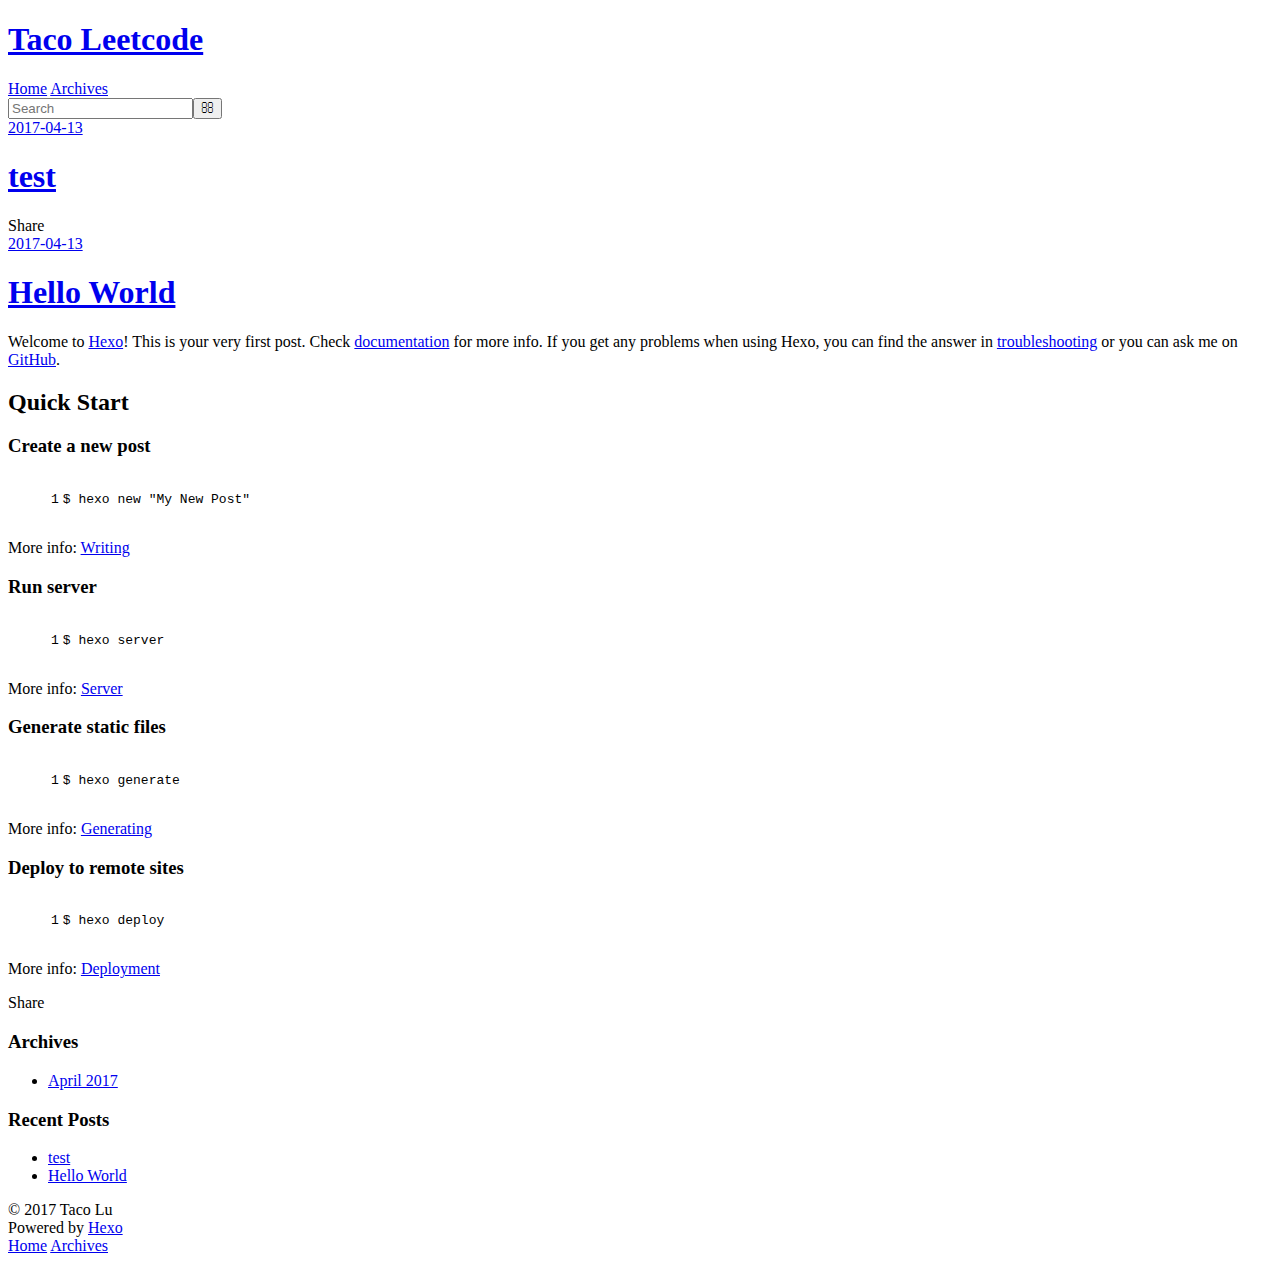
==== commit b0992247: "Site updated: 2017-04-13 23:44:46" ====
--- a/index.html
+++ b/index.html
@@ -1,450 +1,125 @@
-<!doctype html>
-
-
-
-  
-
-
-<html class="theme-next pisces use-motion" lang="en">
+<!DOCTYPE html>
+<html>
 <head>
-  <meta charset="UTF-8"/>
-<meta http-equiv="X-UA-Compatible" content="IE=edge" />
-<meta name="viewport" content="width=device-width, initial-scale=1, maximum-scale=1"/>
-
-
-
-<meta http-equiv="Cache-Control" content="no-transform" />
-<meta http-equiv="Cache-Control" content="no-siteapp" />
-
-
-
-
-
-
-
-
-
-
-
-
-
-
-
-  
-  
-  <link href="/lib/fancybox/source/jquery.fancybox.css?v=2.1.5" rel="stylesheet" type="text/css" />
-
-
-
-
-  
-  
-  
-  
-
-  
-    
-    
-  
-
-  
-
-  
-
-  
-
-  
-
-  
-    
-    
-    <link href="//fonts.googleapis.com/css?family=Lato:300,300italic,400,400italic,700,700italic&subset=latin,latin-ext" rel="stylesheet" type="text/css">
-  
-
-
-
-
-
-
-<link href="/lib/font-awesome/css/font-awesome.min.css?v=4.6.2" rel="stylesheet" type="text/css" />
-
-<link href="/css/main.css?v=5.1.0" rel="stylesheet" type="text/css" />
-
-
-  <meta name="keywords" content="Hexo, NexT" />
-
-
-
-
-
-
-
-
-  <link rel="shortcut icon" type="image/x-icon" href="/favicon.ico?v=5.1.0" />
-
-
-
-
-
-
-<meta property="og:type" content="website">
+  <meta charset="utf-8">
+  
+  <title>Taco Leetcode</title>
+  <meta name="viewport" content="width=device-width, initial-scale=1, maximum-scale=1">
+  <meta property="og:type" content="website">
 <meta property="og:title" content="Taco Leetcode">
-<meta property="og:url" content="http://leetcode.jackdroid.com/index.html">
+<meta property="og:url" content="https://tacoring.github.io/leetcode/index.html">
 <meta property="og:site_name" content="Taco Leetcode">
 <meta name="twitter:card" content="summary">
 <meta name="twitter:title" content="Taco Leetcode">
-
-
-
-<script type="text/javascript" id="hexo.configurations">
-  var NexT = window.NexT || {};
-  var CONFIG = {
-    root: '/',
-    scheme: 'Pisces',
-    sidebar: {"position":"left","display":"post","offset":12,"offset_float":0,"b2t":false,"scrollpercent":false},
-    fancybox: true,
-    motion: true,
-    duoshuo: {
-      userId: '0',
-      author: 'Author'
-    },
-    algolia: {
-      applicationID: '',
-      apiKey: '',
-      indexName: '',
-      hits: {"per_page":10},
-      labels: {"input_placeholder":"Search for Posts","hits_empty":"We didn't find any results for the search: ${query}","hits_stats":"${hits} results found in ${time} ms"}
-    }
-  };
-</script>
-
-
-
-  <link rel="canonical" href="http://leetcode.jackdroid.com/"/>
-
-
-
-
-
-  <title> Taco Leetcode </title>
+  
+    <link rel="alternate" href="/atom.xml" title="Taco Leetcode" type="application/atom+xml">
+  
+  
+    <link rel="icon" href="/favicon.png">
+  
+  
+    <link href="//fonts.googleapis.com/css?family=Source+Code+Pro" rel="stylesheet" type="text/css">
+  
+  <link rel="stylesheet" href="/css/style.css">
+  
+
 </head>
 
-<body itemscope itemtype="http://schema.org/WebPage" lang="en">
-
-  
-
-
-
-
-
-
-
-
-
-
-
-
-
-
-  
-  
-    
-  
-
-  <div class="container sidebar-position-left 
-   page-home 
- ">
-    <div class="headband"></div>
-
-    <header id="header" class="header" itemscope itemtype="http://schema.org/WPHeader">
-      <div class="header-inner"><div class="site-brand-wrapper">
-  <div class="site-meta ">
-    
-
-    <div class="custom-logo-site-title">
-      <a href="/"  class="brand" rel="start">
-        <span class="logo-line-before"><i></i></span>
-        <span class="site-title">Taco Leetcode</span>
-        <span class="logo-line-after"><i></i></span>
-      </a>
-    </div>
-      
-        <p class="site-subtitle"></p>
-      
-  </div>
-
-  <div class="site-nav-toggle">
-    <button>
-      <span class="btn-bar"></span>
-      <span class="btn-bar"></span>
-      <span class="btn-bar"></span>
-    </button>
-  </div>
-</div>
-
-<nav class="site-nav">
-  
-
-  
-    <ul id="menu" class="menu">
-      
-        
-        <li class="menu-item menu-item-home">
-          <a href="/" rel="section">
-            
-              <i class="menu-item-icon fa fa-fw fa-home"></i> <br />
-            
-            Home
-          </a>
-        </li>
-      
-        
-        <li class="menu-item menu-item-archives">
-          <a href="/archives" rel="section">
-            
-              <i class="menu-item-icon fa fa-fw fa-archive"></i> <br />
-            
-            Archives
-          </a>
-        </li>
-      
-        
-        <li class="menu-item menu-item-tags">
-          <a href="/tags" rel="section">
-            
-              <i class="menu-item-icon fa fa-fw fa-tags"></i> <br />
-            
-            Tags
-          </a>
-        </li>
-      
-
-      
-    </ul>
-  
-
-  
-</nav>
-
-
-
- </div>
-    </header>
-
-    <main id="main" class="main">
-      <div class="main-inner">
-        <div class="content-wrap">
-          <div id="content" class="content">
-            
-  <section id="posts" class="posts-expand">
-    
-      
-
-  
-
-  
-  
-  
-
-  <article class="post post-type-normal " itemscope itemtype="http://schema.org/Article">
-    <link itemprop="mainEntityOfPage" href="http://leetcode.jackdroid.com/2017/04/13/test/">
-
-    <span hidden itemprop="author" itemscope itemtype="http://schema.org/Person">
-      <meta itemprop="name" content="Taco Lu">
-      <meta itemprop="description" content="">
-      <meta itemprop="image" content="/images/avatar.gif">
-    </span>
-
-    <span hidden itemprop="publisher" itemscope itemtype="http://schema.org/Organization">
-      <meta itemprop="name" content="Taco Leetcode">
-    </span>
-
-    
-      <header class="post-header">
-
-        
-        
-          <h1 class="post-title" itemprop="name headline">
-            
-            
-              
-                
-                <a class="post-title-link" href="/2017/04/13/test/" itemprop="url">
-                  test
-                </a>
-              
-            
-          </h1>
-        
-
-        <div class="post-meta">
-          <span class="post-time">
-            
-              <span class="post-meta-item-icon">
-                <i class="fa fa-calendar-o"></i>
-              </span>
-              
-                <span class="post-meta-item-text">Posted on</span>
-              
-              <time title="Post created" itemprop="dateCreated datePublished" datetime="2017-04-13T23:07:22-07:00">
-                2017-04-13
-              </time>
-            
-
-            
-
-            
-          </span>
-
-          
-
-          
-            
-          
-
-          
-          
-
-          
-
-          
-
-          
-
-        </div>
+<body>
+  <div id="container">
+    <div id="wrap">
+      <header id="header">
+  <div id="banner"></div>
+  <div id="header-outer" class="outer">
+    <div id="header-title" class="inner">
+      <h1 id="logo-wrap">
+        <a href="/" id="logo">Taco Leetcode</a>
+      </h1>
+      
+    </div>
+    <div id="header-inner" class="inner">
+      <nav id="main-nav">
+        <a id="main-nav-toggle" class="nav-icon"></a>
+        
+          <a class="main-nav-link" href="/">Home</a>
+        
+          <a class="main-nav-link" href="/archives">Archives</a>
+        
+      </nav>
+      <nav id="sub-nav">
+        
+          <a id="nav-rss-link" class="nav-icon" href="/atom.xml" title="RSS Feed"></a>
+        
+        <a id="nav-search-btn" class="nav-icon" title="Search"></a>
+      </nav>
+      <div id="search-form-wrap">
+        <form action="//google.com/search" method="get" accept-charset="UTF-8" class="search-form"><input type="search" name="q" class="search-form-input" placeholder="Search"><button type="submit" class="search-form-submit">&#xF002;</button><input type="hidden" name="sitesearch" value="https://tacoring.github.io/leetcode"></form>
+      </div>
+    </div>
+  </div>
+</header>
+      <div class="outer">
+        <section id="main">
+  
+    <article id="post-test" class="article article-type-post" itemscope itemprop="blogPost">
+  <div class="article-meta">
+    <a href="/2017/04/13/test/" class="article-date">
+  <time datetime="2017-04-14T06:07:22.000Z" itemprop="datePublished">2017-04-13</time>
+</a>
+    
+  </div>
+  <div class="article-inner">
+    
+    
+      <header class="article-header">
+        
+  
+    <h1 itemprop="name">
+      <a class="article-title" href="/2017/04/13/test/">test</a>
+    </h1>
+  
+
       </header>
     
-
-
-    <div class="post-body" itemprop="articleBody">
-
-      
-      
-
-      
-        
-          
-            
-          
-        
-      
-    </div>
-
-    <div>
-      
-    </div>
-
-    <div>
-      
-    </div>
-
-    <div>
-      
-    </div>
-
-    <footer class="post-footer">
-      
-
-      
-
-      
-
-      
-      
-        <div class="post-eof"></div>
+    <div class="article-entry" itemprop="articleBody">
+      
+        
+      
+    </div>
+    <footer class="article-footer">
+      <a data-url="https://tacoring.github.io/leetcode/2017/04/13/test/" data-id="cj1hg5kj50001d3pyl7sct458" class="article-share-link">Share</a>
+      
       
     </footer>
-  </article>
-
-
-    
-      
-
-  
-
-  
-  
-  
-
-  <article class="post post-type-normal " itemscope itemtype="http://schema.org/Article">
-    <link itemprop="mainEntityOfPage" href="http://leetcode.jackdroid.com/2017/04/13/hello-world/">
-
-    <span hidden itemprop="author" itemscope itemtype="http://schema.org/Person">
-      <meta itemprop="name" content="Taco Lu">
-      <meta itemprop="description" content="">
-      <meta itemprop="image" content="/images/avatar.gif">
-    </span>
-
-    <span hidden itemprop="publisher" itemscope itemtype="http://schema.org/Organization">
-      <meta itemprop="name" content="Taco Leetcode">
-    </span>
-
-    
-      <header class="post-header">
-
-        
-        
-          <h1 class="post-title" itemprop="name headline">
-            
-            
-              
-                
-                <a class="post-title-link" href="/2017/04/13/hello-world/" itemprop="url">
-                  Hello World
-                </a>
-              
-            
-          </h1>
-        
-
-        <div class="post-meta">
-          <span class="post-time">
-            
-              <span class="post-meta-item-icon">
-                <i class="fa fa-calendar-o"></i>
-              </span>
-              
-                <span class="post-meta-item-text">Posted on</span>
-              
-              <time title="Post created" itemprop="dateCreated datePublished" datetime="2017-04-13T20:47:08-07:00">
-                2017-04-13
-              </time>
-            
-
-            
-
-            
-          </span>
-
-          
-
-          
-            
-          
-
-          
-          
-
-          
-
-          
-
-          
-
-        </div>
+  </div>
+  
+</article>
+
+
+  
+    <article id="post-hello-world" class="article article-type-post" itemscope itemprop="blogPost">
+  <div class="article-meta">
+    <a href="/2017/04/13/hello-world/" class="article-date">
+  <time datetime="2017-04-14T03:47:08.000Z" itemprop="datePublished">2017-04-13</time>
+</a>
+    
+  </div>
+  <div class="article-inner">
+    
+    
+      <header class="article-header">
+        
+  
+    <h1 itemprop="name">
+      <a class="article-title" href="/2017/04/13/hello-world/">Hello World</a>
+    </h1>
+  
+
       </header>
     
-
-
-    <div class="post-body" itemprop="articleBody">
-
-      
-      
-
-      
-        
-          
-            <p>Welcome to <a href="https://hexo.io/" target="_blank" rel="external">Hexo</a>! This is your very first post. Check <a href="https://hexo.io/docs/" target="_blank" rel="external">documentation</a> for more info. If you get any problems when using Hexo, you can find the answer in <a href="https://hexo.io/docs/troubleshooting.html" target="_blank" rel="external">troubleshooting</a> or you can ask me on <a href="https://github.com/hexojs/hexo/issues" target="_blank" rel="external">GitHub</a>.</p>
+    <div class="article-entry" itemprop="articleBody">
+      
+        <p>Welcome to <a href="https://hexo.io/" target="_blank" rel="external">Hexo</a>! This is your very first post. Check <a href="https://hexo.io/docs/" target="_blank" rel="external">documentation</a> for more info. If you get any problems when using Hexo, you can find the answer in <a href="https://hexo.io/docs/troubleshooting.html" target="_blank" rel="external">troubleshooting</a> or you can ask me on <a href="https://github.com/hexojs/hexo/issues" target="_blank" rel="external">GitHub</a>.</p>
 <h2 id="Quick-Start"><a href="#Quick-Start" class="headerlink" title="Quick Start"></a>Quick Start</h2><h3 id="Create-a-new-post"><a href="#Create-a-new-post" class="headerlink" title="Create a new post"></a>Create a new post</h3><figure class="highlight bash"><table><tr><td class="gutter"><pre><div class="line">1</div></pre></td><td class="code"><pre><div class="line">$ hexo new <span class="string">"My New Post"</span></div></pre></td></tr></table></figure>
 <p>More info: <a href="https://hexo.io/docs/writing.html" target="_blank" rel="external">Writing</a></p>
 <h3 id="Run-server"><a href="#Run-server" class="headerlink" title="Run server"></a>Run server</h3><figure class="highlight bash"><table><tr><td class="gutter"><pre><div class="line">1</div></pre></td><td class="code"><pre><div class="line">$ hexo server</div></pre></td></tr></table></figure>
@@ -454,285 +129,92 @@
 <h3 id="Deploy-to-remote-sites"><a href="#Deploy-to-remote-sites" class="headerlink" title="Deploy to remote sites"></a>Deploy to remote sites</h3><figure class="highlight bash"><table><tr><td class="gutter"><pre><div class="line">1</div></pre></td><td class="code"><pre><div class="line">$ hexo deploy</div></pre></td></tr></table></figure>
 <p>More info: <a href="https://hexo.io/docs/deployment.html" target="_blank" rel="external">Deployment</a></p>
 
-          
-        
-      
-    </div>
-
-    <div>
-      
-    </div>
-
-    <div>
-      
-    </div>
-
-    <div>
-      
-    </div>
-
-    <footer class="post-footer">
-      
-
-      
-
-      
-
-      
-      
-        <div class="post-eof"></div>
+      
+    </div>
+    <footer class="article-footer">
+      <a data-url="https://tacoring.github.io/leetcode/2017/04/13/hello-world/" data-id="cj1hg5kiw0000d3py7jcu0mhd" class="article-share-link">Share</a>
+      
       
     </footer>
-  </article>
-
-
-    
-  </section>
-
-  
-
-
-          </div>
-          
-
-
-          
-
-        </div>
-        
-          
-  
-  <div class="sidebar-toggle">
-    <div class="sidebar-toggle-line-wrap">
-      <span class="sidebar-toggle-line sidebar-toggle-line-first"></span>
-      <span class="sidebar-toggle-line sidebar-toggle-line-middle"></span>
-      <span class="sidebar-toggle-line sidebar-toggle-line-last"></span>
-    </div>
-  </div>
-
-  <aside id="sidebar" class="sidebar">
-    <div class="sidebar-inner">
-
-      
-
-      
-
-      <section class="site-overview sidebar-panel sidebar-panel-active">
-        <div class="site-author motion-element" itemprop="author" itemscope itemtype="http://schema.org/Person">
-          <img class="site-author-image" itemprop="image"
-               src="/images/avatar.gif"
-               alt="Taco Lu" />
-          <p class="site-author-name" itemprop="name">Taco Lu</p>
-           
-              <p class="site-description motion-element" itemprop="description"></p>
-          
-        </div>
-        <nav class="site-state motion-element">
-
-          
-            <div class="site-state-item site-state-posts">
-              <a href="/archives">
-                <span class="site-state-item-count">2</span>
-                <span class="site-state-item-name">posts</span>
-              </a>
-            </div>
-          
-
-          
-
-          
-
-        </nav>
-
-        
-
-        <div class="links-of-author motion-element">
-          
-        </div>
-
-        
-        
-
-        
-        
-
-        
-
-
-      </section>
-
-      
-
-      
-
-    </div>
-  </aside>
-
-
+  </div>
+  
+</article>
+
+
+  
+
+</section>
+        
+          <aside id="sidebar">
+  
+    
+
+  
+    
+
+  
+    
+  
+    
+  <div class="widget-wrap">
+    <h3 class="widget-title">Archives</h3>
+    <div class="widget">
+      <ul class="archive-list"><li class="archive-list-item"><a class="archive-list-link" href="/archives/2017/04/">April 2017</a></li></ul>
+    </div>
+  </div>
+
+
+  
+    
+  <div class="widget-wrap">
+    <h3 class="widget-title">Recent Posts</h3>
+    <div class="widget">
+      <ul>
+        
+          <li>
+            <a href="/2017/04/13/test/">test</a>
+          </li>
+        
+          <li>
+            <a href="/2017/04/13/hello-world/">Hello World</a>
+          </li>
+        
+      </ul>
+    </div>
+  </div>
+
+  
+</aside>
         
       </div>
-    </main>
-
-    <footer id="footer" class="footer">
-      <div class="footer-inner">
-        <div class="copyright" >
-  
-  &copy; 
-  <span itemprop="copyrightYear">2017</span>
-  <span class="with-love">
-    <i class="fa fa-heart"></i>
-  </span>
-  <span class="author" itemprop="copyrightHolder">Taco Lu</span>
-</div>
-
-
-<div class="powered-by">
-  Powered by <a class="theme-link" href="https://hexo.io">Hexo</a>
-</div>
-
-<div class="theme-info">
-  Theme -
-  <a class="theme-link" href="https://github.com/iissnan/hexo-theme-next">
-    NexT.Pisces
-  </a>
-</div>
-
-
-        
-
-        
-      </div>
-    </footer>
-
-    
-      <div class="back-to-top">
-        <i class="fa fa-arrow-up"></i>
-        
-      </div>
-    
-
-  </div>
-
-  
-
-<script type="text/javascript">
-  if (Object.prototype.toString.call(window.Promise) !== '[object Function]') {
-    window.Promise = null;
-  }
-</script>
-
-
-
-
-
-
-
-
-
-  
-
-
-
-
-
-
-
-
-  
-  <script type="text/javascript" src="/lib/jquery/index.js?v=2.1.3"></script>
-
-  
-  <script type="text/javascript" src="/lib/fastclick/lib/fastclick.min.js?v=1.0.6"></script>
-
-  
-  <script type="text/javascript" src="/lib/jquery_lazyload/jquery.lazyload.js?v=1.9.7"></script>
-
-  
-  <script type="text/javascript" src="/lib/velocity/velocity.min.js?v=1.2.1"></script>
-
-  
-  <script type="text/javascript" src="/lib/velocity/velocity.ui.min.js?v=1.2.1"></script>
-
-  
-  <script type="text/javascript" src="/lib/fancybox/source/jquery.fancybox.pack.js?v=2.1.5"></script>
-
-
-  
-
-
-  <script type="text/javascript" src="/js/src/utils.js?v=5.1.0"></script>
-
-  <script type="text/javascript" src="/js/src/motion.js?v=5.1.0"></script>
-
-
-
-  
-  
-
-
-  <script type="text/javascript" src="/js/src/affix.js?v=5.1.0"></script>
-
-  <script type="text/javascript" src="/js/src/schemes/pisces.js?v=5.1.0"></script>
-
-
-
-  
-
-  
-
-
-  <script type="text/javascript" src="/js/src/bootstrap.js?v=5.1.0"></script>
-
-
-
-  
-
-
-  
-
-
-
-
-	
-
-
-
-
-
-  
-
-
-
-
-
-  
-
-
-
-
-
-  
-
-
-
-
-
-
-  
-
-
-
-
-
-  
-
-  
-
-  
-
-  
-
-  
-
+      <footer id="footer">
+  
+  <div class="outer">
+    <div id="footer-info" class="inner">
+      &copy; 2017 Taco Lu<br>
+      Powered by <a href="http://hexo.io/" target="_blank">Hexo</a>
+    </div>
+  </div>
+</footer>
+    </div>
+    <nav id="mobile-nav">
+  
+    <a href="/" class="mobile-nav-link">Home</a>
+  
+    <a href="/archives" class="mobile-nav-link">Archives</a>
+  
+</nav>
+    
+
+<script src="//ajax.googleapis.com/ajax/libs/jquery/2.0.3/jquery.min.js"></script>
+
+
+  <link rel="stylesheet" href="/fancybox/jquery.fancybox.css">
+  <script src="/fancybox/jquery.fancybox.pack.js"></script>
+
+
+<script src="/js/script.js"></script>
+
+  </div>
 </body>
-</html>
+</html>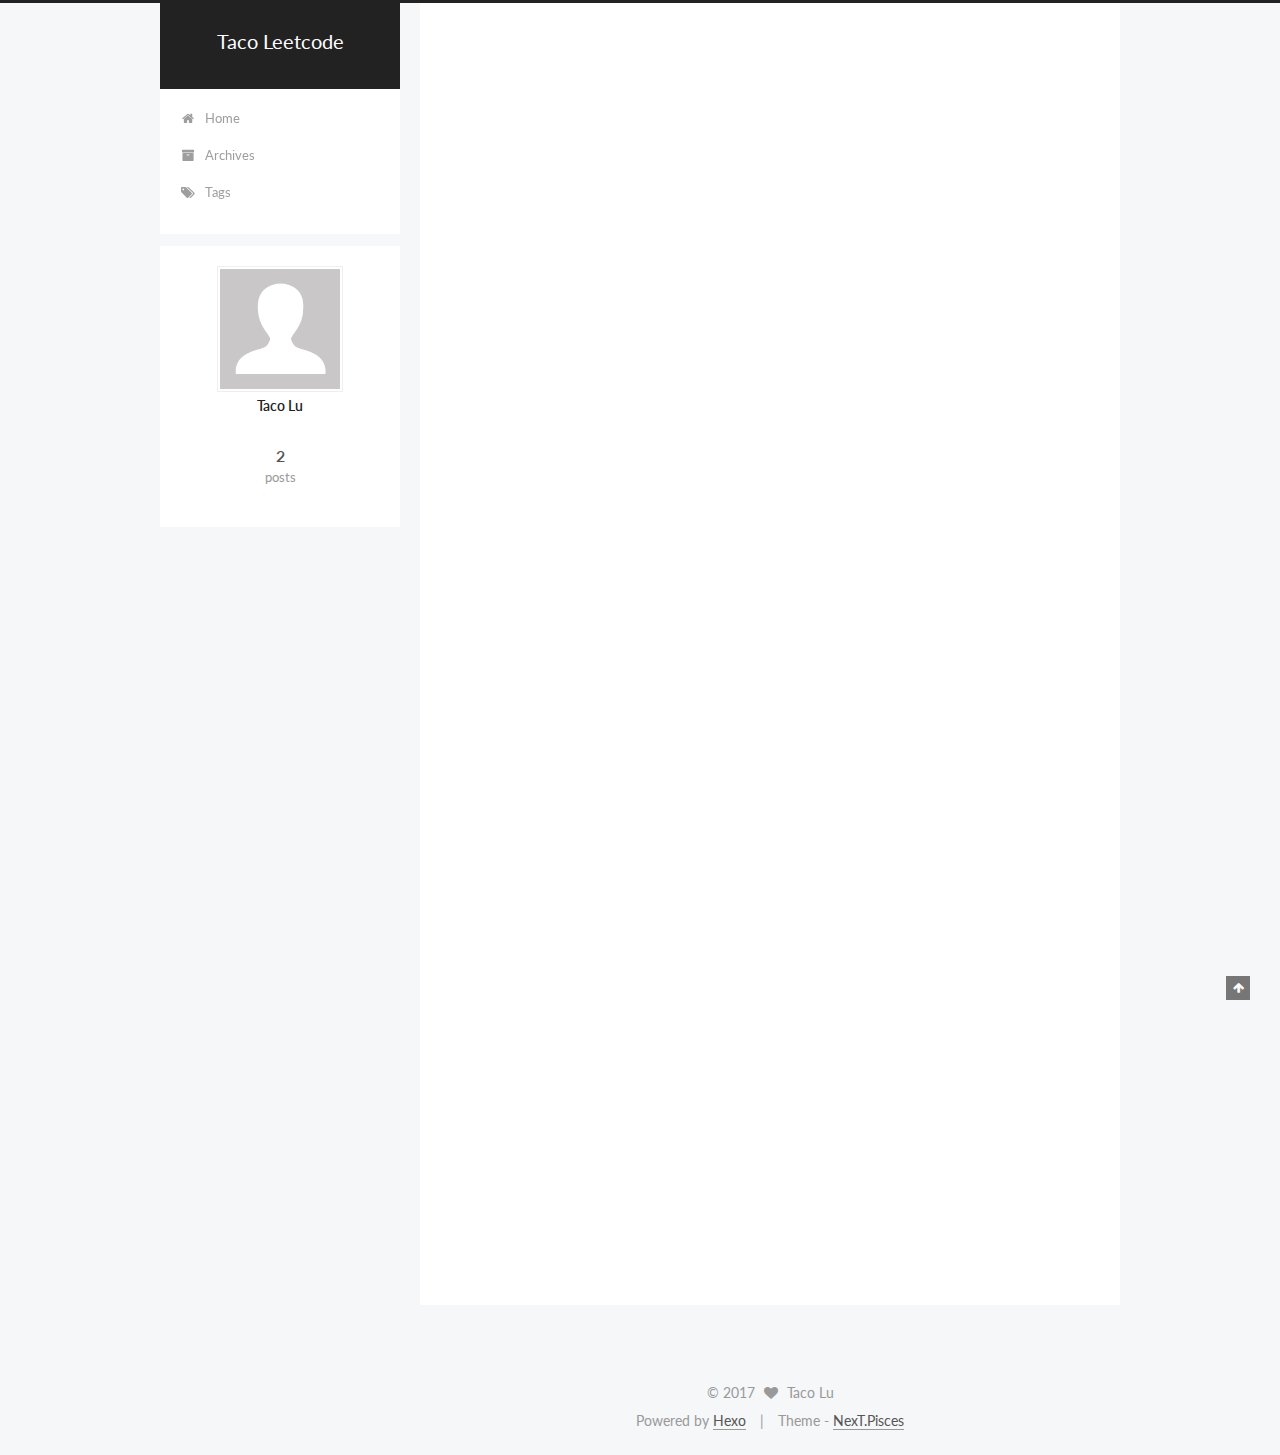
==== commit 89730757: "Site updated: 2017-04-13 23:48:46" ====
--- a/index.html
+++ b/index.html
@@ -1,125 +1,450 @@
-<!DOCTYPE html>
-<html>
+<!doctype html>
+
+
+
+  
+
+
+<html class="theme-next pisces use-motion" lang="en">
 <head>
-  <meta charset="utf-8">
-  
-  <title>Taco Leetcode</title>
-  <meta name="viewport" content="width=device-width, initial-scale=1, maximum-scale=1">
-  <meta property="og:type" content="website">
+  <meta charset="UTF-8"/>
+<meta http-equiv="X-UA-Compatible" content="IE=edge" />
+<meta name="viewport" content="width=device-width, initial-scale=1, maximum-scale=1"/>
+
+
+
+<meta http-equiv="Cache-Control" content="no-transform" />
+<meta http-equiv="Cache-Control" content="no-siteapp" />
+
+
+
+
+
+
+
+
+
+
+
+
+
+
+
+  
+  
+  <link href="/lib/fancybox/source/jquery.fancybox.css?v=2.1.5" rel="stylesheet" type="text/css" />
+
+
+
+
+  
+  
+  
+  
+
+  
+    
+    
+  
+
+  
+
+  
+
+  
+
+  
+
+  
+    
+    
+    <link href="//fonts.googleapis.com/css?family=Lato:300,300italic,400,400italic,700,700italic&subset=latin,latin-ext" rel="stylesheet" type="text/css">
+  
+
+
+
+
+
+
+<link href="/lib/font-awesome/css/font-awesome.min.css?v=4.6.2" rel="stylesheet" type="text/css" />
+
+<link href="/css/main.css?v=5.1.0" rel="stylesheet" type="text/css" />
+
+
+  <meta name="keywords" content="Hexo, NexT" />
+
+
+
+
+
+
+
+
+  <link rel="shortcut icon" type="image/x-icon" href="/favicon.ico?v=5.1.0" />
+
+
+
+
+
+
+<meta property="og:type" content="website">
 <meta property="og:title" content="Taco Leetcode">
 <meta property="og:url" content="https://tacoring.github.io/leetcode/index.html">
 <meta property="og:site_name" content="Taco Leetcode">
 <meta name="twitter:card" content="summary">
 <meta name="twitter:title" content="Taco Leetcode">
-  
-    <link rel="alternate" href="/atom.xml" title="Taco Leetcode" type="application/atom+xml">
-  
-  
-    <link rel="icon" href="/favicon.png">
-  
-  
-    <link href="//fonts.googleapis.com/css?family=Source+Code+Pro" rel="stylesheet" type="text/css">
-  
-  <link rel="stylesheet" href="/css/style.css">
-  
-
+
+
+
+<script type="text/javascript" id="hexo.configurations">
+  var NexT = window.NexT || {};
+  var CONFIG = {
+    root: '/',
+    scheme: 'Pisces',
+    sidebar: {"position":"left","display":"post","offset":12,"offset_float":0,"b2t":false,"scrollpercent":false},
+    fancybox: true,
+    motion: true,
+    duoshuo: {
+      userId: '0',
+      author: 'Author'
+    },
+    algolia: {
+      applicationID: '',
+      apiKey: '',
+      indexName: '',
+      hits: {"per_page":10},
+      labels: {"input_placeholder":"Search for Posts","hits_empty":"We didn't find any results for the search: ${query}","hits_stats":"${hits} results found in ${time} ms"}
+    }
+  };
+</script>
+
+
+
+  <link rel="canonical" href="https://tacoring.github.io/leetcode/"/>
+
+
+
+
+
+  <title> Taco Leetcode </title>
 </head>
 
-<body>
-  <div id="container">
-    <div id="wrap">
-      <header id="header">
-  <div id="banner"></div>
-  <div id="header-outer" class="outer">
-    <div id="header-title" class="inner">
-      <h1 id="logo-wrap">
-        <a href="/" id="logo">Taco Leetcode</a>
-      </h1>
-      
-    </div>
-    <div id="header-inner" class="inner">
-      <nav id="main-nav">
-        <a id="main-nav-toggle" class="nav-icon"></a>
-        
-          <a class="main-nav-link" href="/">Home</a>
-        
-          <a class="main-nav-link" href="/archives">Archives</a>
-        
-      </nav>
-      <nav id="sub-nav">
-        
-          <a id="nav-rss-link" class="nav-icon" href="/atom.xml" title="RSS Feed"></a>
-        
-        <a id="nav-search-btn" class="nav-icon" title="Search"></a>
-      </nav>
-      <div id="search-form-wrap">
-        <form action="//google.com/search" method="get" accept-charset="UTF-8" class="search-form"><input type="search" name="q" class="search-form-input" placeholder="Search"><button type="submit" class="search-form-submit">&#xF002;</button><input type="hidden" name="sitesearch" value="https://tacoring.github.io/leetcode"></form>
-      </div>
-    </div>
+<body itemscope itemtype="http://schema.org/WebPage" lang="en">
+
+  
+
+
+
+
+
+
+
+
+
+
+
+
+
+
+  
+  
+    
+  
+
+  <div class="container sidebar-position-left 
+   page-home 
+ ">
+    <div class="headband"></div>
+
+    <header id="header" class="header" itemscope itemtype="http://schema.org/WPHeader">
+      <div class="header-inner"><div class="site-brand-wrapper">
+  <div class="site-meta ">
+    
+
+    <div class="custom-logo-site-title">
+      <a href="/"  class="brand" rel="start">
+        <span class="logo-line-before"><i></i></span>
+        <span class="site-title">Taco Leetcode</span>
+        <span class="logo-line-after"><i></i></span>
+      </a>
+    </div>
+      
+        <p class="site-subtitle"></p>
+      
   </div>
-</header>
-      <div class="outer">
-        <section id="main">
-  
-    <article id="post-test" class="article article-type-post" itemscope itemprop="blogPost">
-  <div class="article-meta">
-    <a href="/2017/04/13/test/" class="article-date">
-  <time datetime="2017-04-14T06:07:22.000Z" itemprop="datePublished">2017-04-13</time>
-</a>
-    
+
+  <div class="site-nav-toggle">
+    <button>
+      <span class="btn-bar"></span>
+      <span class="btn-bar"></span>
+      <span class="btn-bar"></span>
+    </button>
   </div>
-  <div class="article-inner">
-    
-    
-      <header class="article-header">
-        
-  
-    <h1 itemprop="name">
-      <a class="article-title" href="/2017/04/13/test/">test</a>
-    </h1>
-  
-
+</div>
+
+<nav class="site-nav">
+  
+
+  
+    <ul id="menu" class="menu">
+      
+        
+        <li class="menu-item menu-item-home">
+          <a href="/" rel="section">
+            
+              <i class="menu-item-icon fa fa-fw fa-home"></i> <br />
+            
+            Home
+          </a>
+        </li>
+      
+        
+        <li class="menu-item menu-item-archives">
+          <a href="/archives" rel="section">
+            
+              <i class="menu-item-icon fa fa-fw fa-archive"></i> <br />
+            
+            Archives
+          </a>
+        </li>
+      
+        
+        <li class="menu-item menu-item-tags">
+          <a href="/tags" rel="section">
+            
+              <i class="menu-item-icon fa fa-fw fa-tags"></i> <br />
+            
+            Tags
+          </a>
+        </li>
+      
+
+      
+    </ul>
+  
+
+  
+</nav>
+
+
+
+ </div>
+    </header>
+
+    <main id="main" class="main">
+      <div class="main-inner">
+        <div class="content-wrap">
+          <div id="content" class="content">
+            
+  <section id="posts" class="posts-expand">
+    
+      
+
+  
+
+  
+  
+  
+
+  <article class="post post-type-normal " itemscope itemtype="http://schema.org/Article">
+    <link itemprop="mainEntityOfPage" href="https://tacoring.github.io/leetcode/2017/04/13/test/">
+
+    <span hidden itemprop="author" itemscope itemtype="http://schema.org/Person">
+      <meta itemprop="name" content="Taco Lu">
+      <meta itemprop="description" content="">
+      <meta itemprop="image" content="/images/avatar.gif">
+    </span>
+
+    <span hidden itemprop="publisher" itemscope itemtype="http://schema.org/Organization">
+      <meta itemprop="name" content="Taco Leetcode">
+    </span>
+
+    
+      <header class="post-header">
+
+        
+        
+          <h1 class="post-title" itemprop="name headline">
+            
+            
+              
+                
+                <a class="post-title-link" href="/2017/04/13/test/" itemprop="url">
+                  test
+                </a>
+              
+            
+          </h1>
+        
+
+        <div class="post-meta">
+          <span class="post-time">
+            
+              <span class="post-meta-item-icon">
+                <i class="fa fa-calendar-o"></i>
+              </span>
+              
+                <span class="post-meta-item-text">Posted on</span>
+              
+              <time title="Post created" itemprop="dateCreated datePublished" datetime="2017-04-13T23:07:22-07:00">
+                2017-04-13
+              </time>
+            
+
+            
+
+            
+          </span>
+
+          
+
+          
+            
+          
+
+          
+          
+
+          
+
+          
+
+          
+
+        </div>
       </header>
     
-    <div class="article-entry" itemprop="articleBody">
-      
-        
-      
-    </div>
-    <footer class="article-footer">
-      <a data-url="https://tacoring.github.io/leetcode/2017/04/13/test/" data-id="cj1hg5kj50001d3pyl7sct458" class="article-share-link">Share</a>
-      
+
+
+    <div class="post-body" itemprop="articleBody">
+
+      
+      
+
+      
+        
+          
+            
+          
+        
+      
+    </div>
+
+    <div>
+      
+    </div>
+
+    <div>
+      
+    </div>
+
+    <div>
+      
+    </div>
+
+    <footer class="post-footer">
+      
+
+      
+
+      
+
+      
+      
+        <div class="post-eof"></div>
       
     </footer>
-  </div>
-  
-</article>
-
-
-  
-    <article id="post-hello-world" class="article article-type-post" itemscope itemprop="blogPost">
-  <div class="article-meta">
-    <a href="/2017/04/13/hello-world/" class="article-date">
-  <time datetime="2017-04-14T03:47:08.000Z" itemprop="datePublished">2017-04-13</time>
-</a>
-    
-  </div>
-  <div class="article-inner">
-    
-    
-      <header class="article-header">
-        
-  
-    <h1 itemprop="name">
-      <a class="article-title" href="/2017/04/13/hello-world/">Hello World</a>
-    </h1>
-  
-
+  </article>
+
+
+    
+      
+
+  
+
+  
+  
+  
+
+  <article class="post post-type-normal " itemscope itemtype="http://schema.org/Article">
+    <link itemprop="mainEntityOfPage" href="https://tacoring.github.io/leetcode/2017/04/13/hello-world/">
+
+    <span hidden itemprop="author" itemscope itemtype="http://schema.org/Person">
+      <meta itemprop="name" content="Taco Lu">
+      <meta itemprop="description" content="">
+      <meta itemprop="image" content="/images/avatar.gif">
+    </span>
+
+    <span hidden itemprop="publisher" itemscope itemtype="http://schema.org/Organization">
+      <meta itemprop="name" content="Taco Leetcode">
+    </span>
+
+    
+      <header class="post-header">
+
+        
+        
+          <h1 class="post-title" itemprop="name headline">
+            
+            
+              
+                
+                <a class="post-title-link" href="/2017/04/13/hello-world/" itemprop="url">
+                  Hello World
+                </a>
+              
+            
+          </h1>
+        
+
+        <div class="post-meta">
+          <span class="post-time">
+            
+              <span class="post-meta-item-icon">
+                <i class="fa fa-calendar-o"></i>
+              </span>
+              
+                <span class="post-meta-item-text">Posted on</span>
+              
+              <time title="Post created" itemprop="dateCreated datePublished" datetime="2017-04-13T20:47:08-07:00">
+                2017-04-13
+              </time>
+            
+
+            
+
+            
+          </span>
+
+          
+
+          
+            
+          
+
+          
+          
+
+          
+
+          
+
+          
+
+        </div>
       </header>
     
-    <div class="article-entry" itemprop="articleBody">
-      
-        <p>Welcome to <a href="https://hexo.io/" target="_blank" rel="external">Hexo</a>! This is your very first post. Check <a href="https://hexo.io/docs/" target="_blank" rel="external">documentation</a> for more info. If you get any problems when using Hexo, you can find the answer in <a href="https://hexo.io/docs/troubleshooting.html" target="_blank" rel="external">troubleshooting</a> or you can ask me on <a href="https://github.com/hexojs/hexo/issues" target="_blank" rel="external">GitHub</a>.</p>
+
+
+    <div class="post-body" itemprop="articleBody">
+
+      
+      
+
+      
+        
+          
+            <p>Welcome to <a href="https://hexo.io/" target="_blank" rel="external">Hexo</a>! This is your very first post. Check <a href="https://hexo.io/docs/" target="_blank" rel="external">documentation</a> for more info. If you get any problems when using Hexo, you can find the answer in <a href="https://hexo.io/docs/troubleshooting.html" target="_blank" rel="external">troubleshooting</a> or you can ask me on <a href="https://github.com/hexojs/hexo/issues" target="_blank" rel="external">GitHub</a>.</p>
 <h2 id="Quick-Start"><a href="#Quick-Start" class="headerlink" title="Quick Start"></a>Quick Start</h2><h3 id="Create-a-new-post"><a href="#Create-a-new-post" class="headerlink" title="Create a new post"></a>Create a new post</h3><figure class="highlight bash"><table><tr><td class="gutter"><pre><div class="line">1</div></pre></td><td class="code"><pre><div class="line">$ hexo new <span class="string">"My New Post"</span></div></pre></td></tr></table></figure>
 <p>More info: <a href="https://hexo.io/docs/writing.html" target="_blank" rel="external">Writing</a></p>
 <h3 id="Run-server"><a href="#Run-server" class="headerlink" title="Run server"></a>Run server</h3><figure class="highlight bash"><table><tr><td class="gutter"><pre><div class="line">1</div></pre></td><td class="code"><pre><div class="line">$ hexo server</div></pre></td></tr></table></figure>
@@ -129,92 +454,285 @@
 <h3 id="Deploy-to-remote-sites"><a href="#Deploy-to-remote-sites" class="headerlink" title="Deploy to remote sites"></a>Deploy to remote sites</h3><figure class="highlight bash"><table><tr><td class="gutter"><pre><div class="line">1</div></pre></td><td class="code"><pre><div class="line">$ hexo deploy</div></pre></td></tr></table></figure>
 <p>More info: <a href="https://hexo.io/docs/deployment.html" target="_blank" rel="external">Deployment</a></p>
 
-      
-    </div>
-    <footer class="article-footer">
-      <a data-url="https://tacoring.github.io/leetcode/2017/04/13/hello-world/" data-id="cj1hg5kiw0000d3py7jcu0mhd" class="article-share-link">Share</a>
-      
+          
+        
+      
+    </div>
+
+    <div>
+      
+    </div>
+
+    <div>
+      
+    </div>
+
+    <div>
+      
+    </div>
+
+    <footer class="post-footer">
+      
+
+      
+
+      
+
+      
+      
+        <div class="post-eof"></div>
       
     </footer>
+  </article>
+
+
+    
+  </section>
+
+  
+
+
+          </div>
+          
+
+
+          
+
+        </div>
+        
+          
+  
+  <div class="sidebar-toggle">
+    <div class="sidebar-toggle-line-wrap">
+      <span class="sidebar-toggle-line sidebar-toggle-line-first"></span>
+      <span class="sidebar-toggle-line sidebar-toggle-line-middle"></span>
+      <span class="sidebar-toggle-line sidebar-toggle-line-last"></span>
+    </div>
   </div>
-  
-</article>
-
-
-  
-
-</section>
-        
-          <aside id="sidebar">
-  
-    
-
-  
-    
-
-  
-    
-  
-    
-  <div class="widget-wrap">
-    <h3 class="widget-title">Archives</h3>
-    <div class="widget">
-      <ul class="archive-list"><li class="archive-list-item"><a class="archive-list-link" href="/archives/2017/04/">April 2017</a></li></ul>
-    </div>
+
+  <aside id="sidebar" class="sidebar">
+    <div class="sidebar-inner">
+
+      
+
+      
+
+      <section class="site-overview sidebar-panel sidebar-panel-active">
+        <div class="site-author motion-element" itemprop="author" itemscope itemtype="http://schema.org/Person">
+          <img class="site-author-image" itemprop="image"
+               src="/images/avatar.gif"
+               alt="Taco Lu" />
+          <p class="site-author-name" itemprop="name">Taco Lu</p>
+           
+              <p class="site-description motion-element" itemprop="description"></p>
+          
+        </div>
+        <nav class="site-state motion-element">
+
+          
+            <div class="site-state-item site-state-posts">
+              <a href="/archives">
+                <span class="site-state-item-count">2</span>
+                <span class="site-state-item-name">posts</span>
+              </a>
+            </div>
+          
+
+          
+
+          
+
+        </nav>
+
+        
+
+        <div class="links-of-author motion-element">
+          
+        </div>
+
+        
+        
+
+        
+        
+
+        
+
+
+      </section>
+
+      
+
+      
+
+    </div>
+  </aside>
+
+
+        
+      </div>
+    </main>
+
+    <footer id="footer" class="footer">
+      <div class="footer-inner">
+        <div class="copyright" >
+  
+  &copy; 
+  <span itemprop="copyrightYear">2017</span>
+  <span class="with-love">
+    <i class="fa fa-heart"></i>
+  </span>
+  <span class="author" itemprop="copyrightHolder">Taco Lu</span>
+</div>
+
+
+<div class="powered-by">
+  Powered by <a class="theme-link" href="https://hexo.io">Hexo</a>
+</div>
+
+<div class="theme-info">
+  Theme -
+  <a class="theme-link" href="https://github.com/iissnan/hexo-theme-next">
+    NexT.Pisces
+  </a>
+</div>
+
+
+        
+
+        
+      </div>
+    </footer>
+
+    
+      <div class="back-to-top">
+        <i class="fa fa-arrow-up"></i>
+        
+      </div>
+    
+
   </div>
 
-
-  
-    
-  <div class="widget-wrap">
-    <h3 class="widget-title">Recent Posts</h3>
-    <div class="widget">
-      <ul>
-        
-          <li>
-            <a href="/2017/04/13/test/">test</a>
-          </li>
-        
-          <li>
-            <a href="/2017/04/13/hello-world/">Hello World</a>
-          </li>
-        
-      </ul>
-    </div>
-  </div>
-
-  
-</aside>
-        
-      </div>
-      <footer id="footer">
-  
-  <div class="outer">
-    <div id="footer-info" class="inner">
-      &copy; 2017 Taco Lu<br>
-      Powered by <a href="http://hexo.io/" target="_blank">Hexo</a>
-    </div>
-  </div>
-</footer>
-    </div>
-    <nav id="mobile-nav">
-  
-    <a href="/" class="mobile-nav-link">Home</a>
-  
-    <a href="/archives" class="mobile-nav-link">Archives</a>
-  
-</nav>
-    
-
-<script src="//ajax.googleapis.com/ajax/libs/jquery/2.0.3/jquery.min.js"></script>
-
-
-  <link rel="stylesheet" href="/fancybox/jquery.fancybox.css">
-  <script src="/fancybox/jquery.fancybox.pack.js"></script>
-
-
-<script src="/js/script.js"></script>
-
-  </div>
+  
+
+<script type="text/javascript">
+  if (Object.prototype.toString.call(window.Promise) !== '[object Function]') {
+    window.Promise = null;
+  }
+</script>
+
+
+
+
+
+
+
+
+
+  
+
+
+
+
+
+
+
+
+  
+  <script type="text/javascript" src="/lib/jquery/index.js?v=2.1.3"></script>
+
+  
+  <script type="text/javascript" src="/lib/fastclick/lib/fastclick.min.js?v=1.0.6"></script>
+
+  
+  <script type="text/javascript" src="/lib/jquery_lazyload/jquery.lazyload.js?v=1.9.7"></script>
+
+  
+  <script type="text/javascript" src="/lib/velocity/velocity.min.js?v=1.2.1"></script>
+
+  
+  <script type="text/javascript" src="/lib/velocity/velocity.ui.min.js?v=1.2.1"></script>
+
+  
+  <script type="text/javascript" src="/lib/fancybox/source/jquery.fancybox.pack.js?v=2.1.5"></script>
+
+
+  
+
+
+  <script type="text/javascript" src="/js/src/utils.js?v=5.1.0"></script>
+
+  <script type="text/javascript" src="/js/src/motion.js?v=5.1.0"></script>
+
+
+
+  
+  
+
+
+  <script type="text/javascript" src="/js/src/affix.js?v=5.1.0"></script>
+
+  <script type="text/javascript" src="/js/src/schemes/pisces.js?v=5.1.0"></script>
+
+
+
+  
+
+  
+
+
+  <script type="text/javascript" src="/js/src/bootstrap.js?v=5.1.0"></script>
+
+
+
+  
+
+
+  
+
+
+
+
+	
+
+
+
+
+
+  
+
+
+
+
+
+  
+
+
+
+
+
+  
+
+
+
+
+
+
+  
+
+
+
+
+
+  
+
+  
+
+  
+
+  
+
+  
+
 </body>
-</html>+</html>
--- a/css/main.css
+++ b/css/main.css
@@ -0,0 +1,2865 @@
+/* normalize.css v3.0.2 | MIT License | git.io/normalize */
+html {
+  font-family: sans-serif; /* 1 */
+  -ms-text-size-adjust: 100%; /* 2 */
+  -webkit-text-size-adjust: 100%; /* 2 */
+}
+body {
+  margin: 0;
+}
+article,
+aside,
+details,
+figcaption,
+figure,
+footer,
+header,
+hgroup,
+main,
+menu,
+nav,
+section,
+summary {
+  display: block;
+}
+audio,
+canvas,
+progress,
+video {
+  display: inline-block; /* 1 */
+  vertical-align: baseline; /* 2 */
+}
+audio:not([controls]) {
+  display: none;
+  height: 0;
+}
+[hidden],
+template {
+  display: none;
+}
+a {
+  background-color: transparent;
+}
+a:active,
+a:hover {
+  outline: 0;
+}
+abbr[title] {
+  border-bottom: 1px dotted;
+}
+b,
+strong {
+  font-weight: bold;
+}
+dfn {
+  font-style: italic;
+}
+h1 {
+  font-size: 2em;
+  margin: 0.67em 0;
+}
+mark {
+  background: #ff0;
+  color: #000;
+}
+small {
+  font-size: 80%;
+}
+sub,
+sup {
+  font-size: 75%;
+  line-height: 0;
+  position: relative;
+  vertical-align: baseline;
+}
+sup {
+  top: -0.5em;
+}
+sub {
+  bottom: -0.25em;
+}
+img {
+  border: 0;
+}
+svg:not(:root) {
+  overflow: hidden;
+}
+figure {
+  margin: 1em 40px;
+}
+hr {
+  -moz-box-sizing: content-box;
+  box-sizing: content-box;
+  height: 0;
+}
+pre {
+  overflow: auto;
+}
+code,
+kbd,
+pre,
+samp {
+  font-family: monospace, monospace;
+  font-size: 1em;
+}
+button,
+input,
+optgroup,
+select,
+textarea {
+  color: inherit; /* 1 */
+  font: inherit; /* 2 */
+  margin: 0; /* 3 */
+}
+button {
+  overflow: visible;
+}
+button,
+select {
+  text-transform: none;
+}
+button,
+html input[type="button"],
+input[type="reset"],
+input[type="submit"] {
+  -webkit-appearance: button; /* 2 */
+  cursor: pointer; /* 3 */
+}
+button[disabled],
+html input[disabled] {
+  cursor: default;
+}
+button::-moz-focus-inner,
+input::-moz-focus-inner {
+  border: 0;
+  padding: 0;
+}
+input {
+  line-height: normal;
+}
+input[type="checkbox"],
+input[type="radio"] {
+  box-sizing: border-box; /* 1 */
+  padding: 0; /* 2 */
+}
+input[type="number"]::-webkit-inner-spin-button,
+input[type="number"]::-webkit-outer-spin-button {
+  height: auto;
+}
+input[type="search"] {
+  -webkit-appearance: textfield; /* 1 */
+  -moz-box-sizing: content-box;
+  -webkit-box-sizing: content-box; /* 2 */
+  box-sizing: content-box;
+}
+input[type="search"]::-webkit-search-cancel-button,
+input[type="search"]::-webkit-search-decoration {
+  -webkit-appearance: none;
+}
+fieldset {
+  border: 1px solid #c0c0c0;
+  margin: 0 2px;
+  padding: 0.35em 0.625em 0.75em;
+}
+legend {
+  border: 0; /* 1 */
+  padding: 0; /* 2 */
+}
+textarea {
+  overflow: auto;
+}
+optgroup {
+  font-weight: bold;
+}
+table {
+  border-collapse: collapse;
+  border-spacing: 0;
+}
+td,
+th {
+  padding: 0;
+}
+::selection {
+  background: #262a30;
+  color: #fff;
+}
+body {
+  position: relative;
+  font-family: 'Lato', "PingFang SC", "Microsoft YaHei", sans-serif;
+  font-size: 14px;
+  line-height: 2;
+  color: #555;
+  background: #f5f7f9;
+}
+@media (max-width: 767px) {
+  body {
+    padding-right: 0 !important;
+  }
+}
+@media (min-width: 768px) and (max-width: 991px) {
+  body {
+    padding-right: 0 !important;
+  }
+}
+@media (min-width: 1600px) {
+  body {
+    font-size: 16px;
+  }
+}
+h1,
+h2,
+h3,
+h4,
+h5,
+h6 {
+  margin: 0;
+  padding: 0;
+  font-weight: bold;
+  line-height: 1.5;
+  font-family: 'Lato', "PingFang SC", "Microsoft YaHei", sans-serif;
+}
+h2,
+h3,
+h4,
+h5,
+h6 {
+  margin: 20px 0 15px;
+}
+h1 {
+  font-size: 22px;
+}
+@media (max-width: 767px) {
+  h1 {
+    font-size: 18px;
+  }
+}
+h2 {
+  font-size: 20px;
+}
+@media (max-width: 767px) {
+  h2 {
+    font-size: 16px;
+  }
+}
+h3 {
+  font-size: 18px;
+}
+@media (max-width: 767px) {
+  h3 {
+    font-size: 14px;
+  }
+}
+h4 {
+  font-size: 16px;
+}
+@media (max-width: 767px) {
+  h4 {
+    font-size: 12px;
+  }
+}
+h5 {
+  font-size: 14px;
+}
+@media (max-width: 767px) {
+  h5 {
+    font-size: 10px;
+  }
+}
+h6 {
+  font-size: 12px;
+}
+@media (max-width: 767px) {
+  h6 {
+    font-size: 8px;
+  }
+}
+p {
+  margin: 0 0 25px 0;
+}
+a {
+  color: #555;
+  text-decoration: none;
+  border-bottom: 1px solid #999;
+  word-wrap: break-word;
+}
+a:hover {
+  color: #222;
+  border-bottom-color: #222;
+}
+blockquote {
+  margin: 0;
+  padding: 0;
+}
+img {
+  display: block;
+  margin: auto;
+  max-width: 100%;
+  height: auto;
+}
+hr {
+  margin: 40px 0;
+  height: 3px;
+  border: none;
+  background-color: #ddd;
+  background-image: repeating-linear-gradient(-45deg, #fff, #fff 4px, transparent 4px, transparent 8px);
+}
+blockquote {
+  padding: 0 15px;
+  color: #666;
+  border-left: 4px solid #ddd;
+}
+blockquote cite::before {
+  content: "-";
+  padding: 0 5px;
+}
+dt {
+  font-weight: 700;
+}
+dd {
+  margin: 0;
+  padding: 0;
+}
+.text-left {
+  text-align: left;
+}
+.text-center {
+  text-align: center;
+}
+.text-right {
+  text-align: right;
+}
+.text-justify {
+  text-align: justify;
+}
+.text-nowrap {
+  white-space: nowrap;
+}
+.text-lowercase {
+  text-transform: lowercase;
+}
+.text-uppercase {
+  text-transform: uppercase;
+}
+.text-capitalize {
+  text-transform: capitalize;
+}
+.center-block {
+  display: block;
+  margin-left: auto;
+  margin-right: auto;
+}
+.clearfix:before,
+.clearfix:after {
+  content: " ";
+  display: table;
+}
+.clearfix:after {
+  clear: both;
+}
+.pullquote {
+  width: 45%;
+}
+.pullquote.left {
+  float: left;
+  margin-left: 5px;
+  margin-right: 10px;
+}
+.pullquote.right {
+  float: right;
+  margin-left: 10px;
+  margin-right: 5px;
+}
+.affix.affix.affix {
+  position: fixed;
+}
+.translation {
+  margin-top: -20px;
+  font-size: 14px;
+  color: #999;
+}
+.scrollbar-measure {
+  width: 100px;
+  height: 100px;
+  overflow: scroll;
+  position: absolute;
+  top: -9999px;
+}
+.use-motion .motion-element {
+  opacity: 0;
+}
+table {
+  margin: 20px 0;
+  width: 100%;
+  border-collapse: collapse;
+  border-spacing: 0;
+  border: 1px solid #ddd;
+  font-size: 14px;
+  table-layout: fixed;
+  word-wrap: break-all;
+}
+table>tbody>tr:nth-of-type(odd) {
+  background-color: #f9f9f9;
+}
+table>tbody>tr:hover {
+  background-color: #f5f5f5;
+}
+caption,
+th,
+td {
+  padding: 8px;
+  text-align: left;
+  vertical-align: middle;
+  font-weight: normal;
+}
+th,
+td {
+  border-bottom: 3px solid #ddd;
+  border-right: 1px solid #eee;
+}
+th {
+  padding-bottom: 10px;
+  font-weight: 700;
+}
+td {
+  border-bottom-width: 1px;
+}
+html,
+body {
+  height: 100%;
+}
+.container {
+  position: relative;
+  min-height: 100%;
+}
+.header-inner {
+  margin: 0 auto;
+  padding: 100px 0 70px;
+  width: 700px;
+}
+@media (min-width: 1600px) {
+  .container .header-inner {
+    width: 900px;
+  }
+}
+.main {
+  padding-bottom: 150px;
+}
+.main-inner {
+  margin: 0 auto;
+  width: 700px;
+}
+@media (min-width: 1600px) {
+  .container .main-inner {
+    width: 900px;
+  }
+}
+.footer {
+  position: absolute;
+  left: 0;
+  bottom: 0;
+  width: 100%;
+  min-height: 50px;
+}
+.footer-inner {
+  box-sizing: border-box;
+  margin: 20px auto;
+  width: 700px;
+}
+@media (min-width: 1600px) {
+  .container .footer-inner {
+    width: 900px;
+  }
+}
+pre,
+.highlight {
+  overflow: auto;
+  margin: 20px 0;
+  padding: 0;
+  font-size: 13px;
+  color: #4d4d4c;
+  background: #f7f7f7;
+  line-height: 1.6;
+}
+pre,
+code {
+  font-family: consolas, Menlo, "PingFang SC", "Microsoft YaHei", monospace;
+}
+code {
+  padding: 2px 4px;
+  word-wrap: break-word;
+  color: #555;
+  background: #eee;
+  border-radius: 3px;
+  font-size: 13px;
+}
+pre code {
+  padding: 0;
+  color: #4d4d4c;
+  background: none;
+  text-shadow: none;
+}
+.highlight {
+  border-radius: 1px;
+}
+.highlight pre {
+  border: none;
+  margin: 0;
+  padding: 10px 0;
+}
+.highlight table {
+  margin: 0;
+  width: auto;
+  border: none;
+}
+.highlight td {
+  border: none;
+  padding: 0;
+}
+.highlight figcaption {
+  font-size: 1em;
+  color: #4d4d4c;
+  line-height: 1em;
+  margin-bottom: 1em;
+}
+.highlight figcaption:before,
+.highlight figcaption:after {
+  content: " ";
+  display: table;
+}
+.highlight figcaption:after {
+  clear: both;
+}
+.highlight figcaption a {
+  float: right;
+  color: #4d4d4c;
+}
+.highlight figcaption a:hover {
+  border-bottom-color: #4d4d4c;
+}
+.highlight .gutter pre {
+  padding-left: 10px;
+  padding-right: 10px;
+  color: #869194;
+  text-align: right;
+  background-color: #eff2f3;
+}
+.highlight .code pre {
+  width: 100%;
+  padding-left: 10px;
+  padding-right: 10px;
+  background-color: #f7f7f7;
+}
+.highlight .line {
+  height: 20px;
+}
+.gutter {
+  -webkit-user-select: none;
+  -moz-user-select: none;
+  -ms-user-select: none;
+  user-select: none;
+}
+.gist table {
+  width: auto;
+}
+.gist table td {
+  border: none;
+}
+pre .deletion {
+  background: #fdd;
+}
+pre .addition {
+  background: #dfd;
+}
+pre .meta {
+  color: #8959a8;
+}
+pre .comment {
+  color: #8e908c;
+}
+pre .variable,
+pre .attribute,
+pre .tag,
+pre .regexp,
+pre .ruby .constant,
+pre .xml .tag .title,
+pre .xml .pi,
+pre .xml .doctype,
+pre .html .doctype,
+pre .css .id,
+pre .css .class,
+pre .css .pseudo {
+  color: #c82829;
+}
+pre .number,
+pre .preprocessor,
+pre .built_in,
+pre .literal,
+pre .params,
+pre .constant,
+pre .command {
+  color: #f5871f;
+}
+pre .ruby .class .title,
+pre .css .rules .attribute,
+pre .string,
+pre .value,
+pre .inheritance,
+pre .header,
+pre .ruby .symbol,
+pre .xml .cdata,
+pre .special,
+pre .number,
+pre .formula {
+  color: #718c00;
+}
+pre .title,
+pre .css .hexcolor {
+  color: #3e999f;
+}
+pre .function,
+pre .python .decorator,
+pre .python .title,
+pre .ruby .function .title,
+pre .ruby .title .keyword,
+pre .perl .sub,
+pre .javascript .title,
+pre .coffeescript .title {
+  color: #4271ae;
+}
+pre .keyword,
+pre .javascript .function {
+  color: #8959a8;
+}
+.full-image.full-image.full-image {
+  border: none;
+  max-width: 100%;
+  width: auto;
+  margin: 20px auto;
+}
+@media (min-width: 992px) {
+  .full-image.full-image.full-image {
+    max-width: none;
+    width: 118%;
+    margin: 0 -9%;
+  }
+}
+.blockquote-center,
+.page-home .post-type-quote blockquote,
+.page-post-detail .post-type-quote blockquote {
+  position: relative;
+  margin: 40px 0;
+  padding: 0;
+  border-left: none;
+  text-align: center;
+}
+.blockquote-center::before,
+.page-home .post-type-quote blockquote::before,
+.page-post-detail .post-type-quote blockquote::before,
+.blockquote-center::after,
+.page-home .post-type-quote blockquote::after,
+.page-post-detail .post-type-quote blockquote::after {
+  position: absolute;
+  content: ' ';
+  display: block;
+  width: 100%;
+  height: 24px;
+  opacity: 0.2;
+  background-repeat: no-repeat;
+  background-position: 0 -6px;
+  background-size: 22px 22px;
+}
+.blockquote-center::before,
+.page-home .post-type-quote blockquote::before,
+.page-post-detail .post-type-quote blockquote::before {
+  top: -20px;
+  background-image: url("../images/quote-l.svg");
+  border-top: 1px solid #ccc;
+}
+.blockquote-center::after,
+.page-home .post-type-quote blockquote::after,
+.page-post-detail .post-type-quote blockquote::after {
+  bottom: -20px;
+  background-image: url("../images/quote-r.svg");
+  border-bottom: 1px solid #ccc;
+  background-position: 100% 8px;
+}
+.blockquote-center p,
+.page-home .post-type-quote blockquote p,
+.page-post-detail .post-type-quote blockquote p,
+.blockquote-center div,
+.page-home .post-type-quote blockquote div,
+.page-post-detail .post-type-quote blockquote div {
+  text-align: center;
+}
+.post .post-body .group-picture img {
+  box-sizing: border-box;
+  padding: 0 3px;
+  border: none;
+}
+.post .group-picture-row {
+  overflow: hidden;
+  margin-top: 6px;
+}
+.post .group-picture-row:first-child {
+  margin-top: 0;
+}
+.post .group-picture-column {
+  float: left;
+}
+.page-post-detail .post-body .group-picture-column {
+  float: none;
+  margin-top: 10px;
+  width: auto !important;
+}
+.page-post-detail .post-body .group-picture-column img {
+  margin: 0 auto;
+}
+.page-archive .group-picture-container {
+  overflow: hidden;
+}
+.page-archive .group-picture-row {
+  float: left;
+}
+.page-archive .group-picture-row:first-child {
+  margin-top: 6px;
+}
+.page-archive .group-picture-column {
+  max-width: 150px;
+  max-height: 150px;
+}
+.note {
+  padding: 20px;
+  margin: 20px 0;
+  border: 1px solid #eee;
+  border-left-width: 5px;
+  border-radius: 3px;
+}
+.note h2,
+.note h3,
+.note h4,
+.note h5,
+.note h6 {
+  margin-top: 0;
+  margin-bottom: 5px;
+}
+.note p:last-child {
+  margin-bottom: 0;
+}
+.note code {
+  border-radius: 3px;
+}
+.note+.note {
+  margin-top: -5px;
+}
+.default {
+  border-left-color: #777;
+}
+.default h2,
+.default h3,
+.default h4,
+.default h5,
+.default h6 {
+  color: #777;
+}
+.primary {
+  border-left-color: #428bca;
+}
+.primary h2,
+.primary h3,
+.primary h4,
+.primary h5,
+.primary h6 {
+  color: #428bca;
+}
+.success {
+  border-left-color: #5cb85c;
+}
+.success h2,
+.success h3,
+.success h4,
+.success h5,
+.success h6 {
+  color: #5cb85c;
+}
+.danger {
+  border-left-color: #d9534f;
+}
+.danger h2,
+.danger h3,
+.danger h4,
+.danger h5,
+.danger h6 {
+  color: #d9534f;
+}
+.warning {
+  border-left-color: #f0ad4e;
+}
+.warning h2,
+.warning h3,
+.warning h4,
+.warning h5,
+.warning h6 {
+  color: #f0ad4e;
+}
+.info {
+  border-left-color: #5bc0de;
+}
+.info h2,
+.info h3,
+.info h4,
+.info h5,
+.info h6 {
+  color: #5bc0de;
+}
+.btn {
+  display: inline-block;
+  padding: 0 20px;
+  font-size: 14px;
+  color: #fff;
+  background: #222;
+  border: 2px solid #555;
+  text-decoration: none;
+  border-radius: 0;
+  transition-property: background-color;
+  transition-duration: 0.2s;
+  transition-timing-function: ease-in-out;
+  transition-delay: 0s;
+}
+.btn:hover,
+.post-button .btn:hover {
+  border-color: #222;
+  color: #fff;
+  background: #222;
+}
+.btn-bar {
+  display: block;
+  width: 22px;
+  height: 2px;
+  background: #555;
+  border-radius: 1px;
+}
+.btn-bar+.btn-bar {
+  margin-top: 4px;
+}
+.pagination {
+  margin: 120px 0 40px;
+  text-align: center;
+  border-top: 1px solid #eee;
+}
+.page-number-basic,
+.pagination .prev,
+.pagination .next,
+.pagination .page-number,
+.pagination .space {
+  display: inline-block;
+  position: relative;
+  top: -1px;
+  margin: 0 10px;
+  padding: 0 10px;
+  line-height: 30px;
+}
+@media (max-width: 767px) {
+  .page-number-basic,
+  .pagination .prev,
+  .pagination .next,
+  .pagination .page-number,
+  .pagination .space {
+    margin: 0 5px;
+  }
+}
+.pagination .prev,
+.pagination .next,
+.pagination .page-number {
+  border-bottom: 0;
+  border-top: 1px solid #eee;
+  transition-property: border-color;
+  transition-duration: 0.2s;
+  transition-timing-function: ease-in-out;
+  transition-delay: 0s;
+}
+.pagination .prev:hover,
+.pagination .next:hover,
+.pagination .page-number:hover {
+  border-top-color: #222;
+}
+.pagination .space {
+  padding: 0;
+  margin: 0;
+}
+.pagination .prev {
+  margin-left: 0;
+}
+.pagination .next {
+  margin-right: 0;
+}
+.pagination .page-number.current {
+  color: #fff;
+  background: #ccc;
+  border-top-color: #ccc;
+}
+@media (max-width: 767px) {
+  .pagination {
+    border-top: none;
+  }
+  .pagination .prev,
+  .pagination .next,
+  .pagination .page-number {
+    margin-bottom: 10px;
+    border-top: 0;
+    border-bottom: 1px solid #eee;
+  }
+  .pagination .prev:hover,
+  .pagination .next:hover,
+  .pagination .page-number:hover {
+    border-bottom-color: #222;
+  }
+}
+.comments {
+  margin: 60px 20px 0;
+}
+.tag-cloud {
+  text-align: center;
+}
+.tag-cloud a {
+  display: inline-block;
+  margin: 10px;
+}
+.back-to-top {
+  box-sizing: border-box;
+  position: fixed;
+  bottom: -100px;
+  right: 30px;
+  z-index: 1050;
+  padding: 0 6px;
+  width: 24px;
+  background: #222;
+  font-size: 12px;
+  opacity: 0.6;
+  color: #fff;
+  cursor: pointer;
+  text-align: center;
+  -webkit-transform: translateZ(0);
+  transition-property: bottom;
+  transition-duration: 0.2s;
+  transition-timing-function: ease-in-out;
+  transition-delay: 0s;
+}
+@media (max-width: 767px) {
+  .back-to-top {
+    display: none;
+  }
+}
+@media (min-width: 768px) and (max-width: 991px) {
+  .back-to-top {
+    display: none;
+  }
+}
+.back-to-top.back-to-top-on {
+  bottom: 30px;
+}
+.header {
+  background: #fff;
+}
+.header-inner {
+  position: relative;
+}
+.headband {
+  height: 3px;
+  background: #222;
+}
+.site-meta {
+  margin: 0;
+  text-align: center;
+}
+@media (max-width: 767px) {
+  .site-meta {
+    text-align: center;
+  }
+}
+.brand {
+  position: relative;
+  display: inline-block;
+  padding: 0 40px;
+  color: #fff;
+  background: #222;
+  border-bottom: none;
+}
+.brand:hover {
+  color: #fff;
+}
+.logo {
+  display: inline-block;
+  margin-right: 5px;
+  line-height: 36px;
+  vertical-align: top;
+}
+.site-title {
+  display: inline-block;
+  vertical-align: top;
+  line-height: 36px;
+  font-size: 20px;
+  font-weight: normal;
+  font-family: 'Lato', "PingFang SC", "Microsoft YaHei", sans-serif;
+}
+.site-subtitle {
+  margin-top: 10px;
+  font-size: 13px;
+  color: #ddd;
+}
+.use-motion .brand {
+  opacity: 0;
+}
+.use-motion .logo,
+.use-motion .site-title,
+.use-motion .site-subtitle {
+  opacity: 0;
+  position: relative;
+  top: -10px;
+}
+.site-nav-toggle {
+  display: none;
+  position: absolute;
+  top: 10px;
+  left: 10px;
+}
+@media (max-width: 767px) {
+  .site-nav-toggle {
+    display: block;
+  }
+}
+.site-nav-toggle button {
+  margin-top: 2px;
+  padding: 9px 10px;
+  background: transparent;
+  border: none;
+}
+@media (max-width: 767px) {
+  .site-nav {
+    display: none;
+    margin: 0 -10px;
+    padding: 0 10px;
+    clear: both;
+    border-top: 1px solid #ddd;
+  }
+}
+@media (min-width: 768px) and (max-width: 991px) {
+  .site-nav {
+    display: block !important;
+  }
+}
+@media (min-width: 992px) {
+  .site-nav {
+    display: block !important;
+  }
+}
+.menu {
+  margin-top: 20px;
+  padding-left: 0;
+  text-align: center;
+}
+.menu .menu-item {
+  display: inline-block;
+  margin: 0 10px;
+  list-style: none;
+}
+@media screen and (max-width: 767px) {
+  .menu .menu-item {
+    margin-top: 10px;
+  }
+}
+.menu .menu-item a {
+  display: block;
+  font-size: 13px;
+  line-height: inherit;
+  border-bottom: 1px solid transparent;
+  transition-property: border-color;
+  transition-duration: 0.2s;
+  transition-timing-function: ease-in-out;
+  transition-delay: 0s;
+}
+.menu .menu-item a:hover,
+.menu-item-active a {
+  border-bottom-color: #222;
+}
+.menu .menu-item .fa {
+  margin-right: 5px;
+}
+.use-motion .menu-item {
+  opacity: 0;
+}
+.post-body {
+  font-family: 'Lato', "PingFang SC", "Microsoft YaHei", sans-serif;
+}
+@media (max-width: 767px) {
+  .post-body {
+    word-break: break-word;
+  }
+}
+.post-body .fancybox img {
+  display: block !important;
+  margin: 0 auto;
+  cursor: pointer;
+  cursor: zoom-in;
+  cursor: -webkit-zoom-in;
+}
+.post-body .image-caption,
+.post-body .figure .caption {
+  margin: 10px auto 15px;
+  text-align: center;
+  font-size: 14px;
+  color: #999;
+  font-weight: bold;
+  line-height: 1;
+}
+.post-sticky-flag {
+  display: inline-block;
+  font-size: 16px;
+  -ms-transform: rotate(30deg);
+  -webkit-transform: rotate(30deg);
+  -moz-transform: rotate(30deg);
+  -ms-transform: rotate(30deg);
+  -o-transform: rotate(30deg);
+  transform: rotate(30deg);
+}
+.posts-expand {
+  padding-top: 40px;
+}
+@media (max-width: 767px) {
+  .posts-expand {
+    margin: 0 20px;
+  }
+  .post-body pre {
+    padding: 10px;
+  }
+  .post-body pre .gutter pre {
+    padding-right: 10px;
+  }
+  .post-body .highlight {
+    margin-left: -40px;
+    margin-right: -40px;
+    padding: 0;
+  }
+  .post-body .highlight .gutter pre {
+    padding-right: 10px;
+  }
+}
+@media (min-width: 992px) {
+  .posts-expand .post-body {
+    text-align: justify;
+  }
+}
+.posts-expand .post-body h2,
+.posts-expand .post-body h3,
+.posts-expand .post-body h4,
+.posts-expand .post-body h5,
+.posts-expand .post-body h6 {
+  padding-top: 10px;
+}
+.posts-expand .post-body h2 .header-anchor,
+.posts-expand .post-body h3 .header-anchor,
+.posts-expand .post-body h4 .header-anchor,
+.posts-expand .post-body h5 .header-anchor,
+.posts-expand .post-body h6 .header-anchor {
+  float: right;
+  margin-left: 10px;
+  color: #ccc;
+  border-bottom-style: none;
+  visibility: hidden;
+}
+.posts-expand .post-body h2 .header-anchor:hover,
+.posts-expand .post-body h3 .header-anchor:hover,
+.posts-expand .post-body h4 .header-anchor:hover,
+.posts-expand .post-body h5 .header-anchor:hover,
+.posts-expand .post-body h6 .header-anchor:hover {
+  color: inherit;
+}
+.posts-expand .post-body h2:hover .header-anchor,
+.posts-expand .post-body h3:hover .header-anchor,
+.posts-expand .post-body h4:hover .header-anchor,
+.posts-expand .post-body h5:hover .header-anchor,
+.posts-expand .post-body h6:hover .header-anchor {
+  visibility: visible;
+}
+.posts-expand .post-body ul li {
+  list-style: circle;
+}
+.posts-expand .post-body img {
+  box-sizing: border-box;
+  margin: auto;
+  padding: 3px;
+  border: 1px solid #ddd;
+}
+.posts-expand .fancybox img {
+  margin: 0 auto;
+}
+@media (max-width: 767px) {
+  .posts-collapse {
+    margin: 0 20px;
+  }
+  .posts-collapse .post-title,
+  .posts-collapse .post-meta {
+    display: block;
+    width: auto;
+    text-align: left;
+  }
+}
+.posts-collapse {
+  position: relative;
+  z-index: 1010;
+  margin-left: 55px;
+}
+.posts-collapse::after {
+  content: " ";
+  position: absolute;
+  top: 20px;
+  left: 0;
+  margin-left: -2px;
+  width: 4px;
+  height: 100%;
+  background: #f5f5f5;
+  z-index: -1;
+}
+@media (max-width: 767px) {
+  .posts-collapse {
+    margin: 0 20px;
+  }
+}
+.posts-collapse .collection-title {
+  position: relative;
+  margin: 60px 0;
+}
+.posts-collapse .collection-title h2 {
+  margin-left: 20px;
+}
+.posts-collapse .collection-title small {
+  color: #bbb;
+}
+.posts-collapse .collection-title::before {
+  content: " ";
+  position: absolute;
+  left: 0;
+  top: 50%;
+  margin-left: -4px;
+  margin-top: -4px;
+  width: 8px;
+  height: 8px;
+  background: #bbb;
+  border-radius: 50%;
+}
+.posts-collapse .post {
+  margin: 30px 0;
+}
+.posts-collapse .post-header {
+  position: relative;
+  transition-duration: 0.2s;
+  transition-timing-function: ease-in-out;
+  transition-delay: 0s;
+  transition-property: border;
+  border-bottom: 1px dashed #ccc;
+}
+.posts-collapse .post-header::before {
+  content: " ";
+  position: absolute;
+  left: 0;
+  top: 12px;
+  width: 6px;
+  height: 6px;
+  margin-left: -4px;
+  background: #bbb;
+  border-radius: 50%;
+  border: 1px solid #fff;
+  transition-duration: 0.2s;
+  transition-timing-function: ease-in-out;
+  transition-delay: 0s;
+  transition-property: background;
+}
+.posts-collapse .post-header:hover {
+  border-bottom-color: #666;
+}
+.posts-collapse .post-header:hover::before {
+  background: #222;
+}
+.posts-collapse .post-meta {
+  position: absolute;
+  font-size: 12px;
+  left: 20px;
+  top: 5px;
+}
+.posts-collapse .post-comments-count {
+  display: none;
+}
+.posts-collapse .post-title {
+  margin-left: 60px;
+  font-size: 16px;
+  font-weight: normal;
+  line-height: inherit;
+}
+.posts-collapse .post-title::after {
+  margin-left: 3px;
+  opacity: 0.6;
+}
+.posts-collapse .post-title a {
+  color: #666;
+  border-bottom: none;
+}
+.page-home .post-type-quote .post-header,
+.page-post-detail .post-type-quote .post-header,
+.page-home .post-type-quote .post-tags,
+.page-post-detail .post-type-quote .post-tags {
+  display: none;
+}
+.posts-expand .post-title {
+  font-size: 26px;
+  text-align: center;
+  word-break: break-word;
+  font-weight: 400;
+}
+@media (max-width: 767px) {
+  .posts-expand .post-title {
+    font-size: 22px;
+  }
+}
+.posts-expand .post-title-link {
+  display: inline-block;
+  position: relative;
+  color: #555;
+  border-bottom: none;
+  line-height: 1.2;
+  vertical-align: top;
+}
+.posts-expand .post-title-link::before {
+  content: "";
+  position: absolute;
+  width: 100%;
+  height: 2px;
+  bottom: 0;
+  left: 0;
+  background-color: #000;
+  visibility: hidden;
+  -webkit-transform: scaleX(0);
+  -moz-transform: scaleX(0);
+  -ms-transform: scaleX(0);
+  -o-transform: scaleX(0);
+  transform: scaleX(0);
+  transition-duration: 0.2s;
+  transition-timing-function: ease-in-out;
+  transition-delay: 0s;
+}
+.posts-expand .post-title-link:hover::before {
+  visibility: visible;
+  -webkit-transform: scaleX(1);
+  -moz-transform: scaleX(1);
+  -ms-transform: scaleX(1);
+  -o-transform: scaleX(1);
+  transform: scaleX(1);
+}
+.posts-expand .post-title-link .fa {
+  font-size: 16px;
+}
+.posts-expand .post-meta {
+  margin: 3px 0 60px 0;
+  color: #999;
+  font-family: 'Lato', "PingFang SC", "Microsoft YaHei", sans-serif;
+  font-size: 12px;
+  text-align: center;
+}
+.posts-expand .post-meta .post-category-list {
+  display: inline-block;
+  margin: 0;
+  padding: 3px;
+}
+.posts-expand .post-meta .post-category-list-link {
+  color: #999;
+}
+.posts-expand .post-meta .post-description {
+  font-size: 14px;
+  margin-top: 2px;
+}
+.post-meta-divider {
+  margin: 0 0.5em;
+}
+.post-meta-item-icon {
+  margin-right: 3px;
+}
+@media (min-width: 768px) and (max-width: 991px) {
+  .post-meta-item-icon {
+    display: inline-block;
+  }
+}
+@media (max-width: 767px) {
+  .post-meta-item-icon {
+    display: inline-block;
+  }
+}
+@media (min-width: 768px) and (max-width: 991px) {
+  .post-meta-item-text {
+    display: none;
+  }
+}
+@media (max-width: 767px) {
+  .post-meta-item-text {
+    display: none;
+  }
+}
+@media (max-width: 767px) {
+  .posts-expand .post-comments-count {
+    display: none;
+  }
+}
+.social-like {
+  font-size: 14px;
+  height: 20px;
+  text-align: center;
+  border-top: 1px solid #eee;
+  padding-top: 9px;
+  margin-top: 45px;
+  display: flex;
+  justify-content: center;
+}
+.vk_like {
+  width: 85px;
+  height: 21px;
+  padding-top: 7px;
+  align-self: center;
+}
+.fb_like {
+  height: 30px;
+  align-self: center;
+}
+.post-button {
+  margin-top: 50px;
+}
+.post-button .btn {
+  color: #555;
+  font-size: 14px;
+  background: #fff;
+  border-radius: 2px;
+  line-height: 2;
+  margin: 0 4px 8px 4px;
+}
+.post-button .fa-fw {
+  width: 1.285714285714286em;
+  text-align: left;
+}
+.posts-expand .post-tags {
+  margin-top: 40px;
+  text-align: center;
+}
+.posts-expand .post-tags a {
+  display: inline-block;
+  margin-right: 10px;
+  font-size: 13px;
+}
+.post-nav {
+  display: table;
+  margin-top: 15px;
+  width: 100%;
+  border-top: 1px solid #eee;
+}
+.post-nav-divider {
+  display: table-cell;
+  width: 10%;
+}
+.post-nav-item {
+  display: table-cell;
+  padding: 10px 0 0 0;
+  width: 45%;
+  vertical-align: top;
+}
+.post-nav-item a {
+  position: relative;
+  display: block;
+  line-height: 25px;
+  font-size: 14px;
+  color: #555;
+  border-bottom: none;
+}
+.post-nav-item a:hover {
+  color: #222;
+  border-bottom: none;
+}
+.post-nav-item a:active {
+  top: 2px;
+}
+.post-nav-item .fa {
+  position: absolute;
+  top: 8px;
+  left: 0;
+  font-size: 12px;
+}
+.post-nav-next a {
+  padding-left: 15px;
+}
+.post-nav-prev {
+  text-align: right;
+}
+.post-nav-prev a {
+  padding-right: 15px;
+}
+.post-nav-prev .fa {
+  right: 0;
+  left: auto;
+}
+.posts-expand .post-eof {
+  display: block;
+  margin: 80px auto 60px;
+  width: 8%;
+  height: 1px;
+  background: #ccc;
+  text-align: center;
+}
+.post:last-child .post-eof.post-eof.post-eof {
+  display: none;
+}
+.post-gallery {
+  display: table;
+  table-layout: fixed;
+  width: 100%;
+  border-collapse: separate;
+}
+.post-gallery-row {
+  display: table-row;
+}
+.post-gallery .post-gallery-img {
+  display: table-cell;
+  text-align: center;
+  vertical-align: middle;
+  border: none;
+}
+.post-gallery .post-gallery-img img {
+  max-width: 100%;
+  max-height: 100%;
+  border: none;
+}
+.fancybox-close,
+.fancybox-close:hover {
+  border: none;
+}
+.sidebar {
+  position: fixed;
+  right: 0;
+  top: 0;
+  bottom: 0;
+  width: 0;
+  z-index: 1040;
+  box-shadow: inset 0 2px 6px #000;
+  background: #222;
+  -webkit-transform: translateZ(0);
+}
+.sidebar a {
+  color: #999;
+  border-bottom-color: #555;
+}
+.sidebar a:hover {
+  color: #eee;
+}
+@media (min-width: 768px) and (max-width: 991px) {
+  .sidebar {
+    display: none !important;
+  }
+}
+@media (max-width: 767px) {
+  .sidebar {
+    display: none !important;
+  }
+}
+.sidebar-inner {
+  position: relative;
+  padding: 20px 10px;
+  color: #999;
+  text-align: center;
+}
+.sidebar-toggle {
+  position: fixed;
+  right: 30px;
+  bottom: 45px;
+  width: 14px;
+  height: 14px;
+  padding: 5px;
+  background: #222;
+  line-height: 0;
+  z-index: 1050;
+  cursor: pointer;
+  -webkit-transform: translateZ(0);
+}
+@media (min-width: 768px) and (max-width: 991px) {
+  .sidebar-toggle {
+    display: none;
+  }
+}
+@media (max-width: 767px) {
+  .sidebar-toggle {
+    display: none;
+  }
+}
+.sidebar-toggle-line {
+  position: relative;
+  display: inline-block;
+  vertical-align: top;
+  height: 2px;
+  width: 100%;
+  background: #fff;
+  margin-top: 3px;
+}
+.sidebar-toggle-line:first-child {
+  margin-top: 0;
+}
+.site-author-image {
+  display: block;
+  margin: 0 auto;
+  padding: 2px;
+  max-width: 120px;
+  height: auto;
+  border: 1px solid #eee;
+}
+.site-author-name {
+  margin: 0;
+  text-align: center;
+  color: #222;
+  font-weight: 600;
+}
+.site-description {
+  margin-top: 0;
+  text-align: center;
+  font-size: 13px;
+  color: #999;
+}
+.site-state {
+  overflow: hidden;
+  line-height: 1.4;
+  white-space: nowrap;
+  text-align: center;
+}
+.site-state-item {
+  display: inline-block;
+  padding: 0 15px;
+  border-left: 1px solid #eee;
+}
+.site-state-item:first-child {
+  border-left: none;
+}
+.site-state-item a {
+  border-bottom: none;
+}
+.site-state-item-count {
+  display: block;
+  text-align: center;
+  color: inherit;
+  font-weight: 600;
+  font-size: 16px;
+}
+.site-state-item-name {
+  font-size: 13px;
+  color: #999;
+}
+.feed-link {
+  margin-top: 20px;
+}
+.feed-link a {
+  display: inline-block;
+  padding: 0 15px;
+  color: #fc6423;
+  border: 1px solid #fc6423;
+  border-radius: 4px;
+}
+.feed-link a i {
+  color: #fc6423;
+  font-size: 14px;
+}
+.feed-link a:hover {
+  color: #fff;
+  background: #fc6423;
+}
+.feed-link a:hover i {
+  color: #fff;
+}
+.links-of-author {
+  margin-top: 20px;
+}
+.links-of-author a {
+  display: inline-block;
+  vertical-align: middle;
+  margin-right: 10px;
+  margin-bottom: 10px;
+  border-bottom-color: #555;
+  font-size: 13px;
+}
+.links-of-author a:before {
+  display: inline-block;
+  vertical-align: middle;
+  margin-right: 3px;
+  content: " ";
+  width: 4px;
+  height: 4px;
+  border-radius: 50%;
+  background: #05ffcd;
+}
+.links-of-blogroll {
+  font-size: 13px;
+}
+.links-of-blogroll-title {
+  margin-top: 20px;
+  font-size: 14px;
+  font-weight: 600;
+}
+.links-of-blogroll-list {
+  margin: 0;
+  padding: 0;
+  list-style: none;
+}
+.links-of-blogroll-item {
+  padding: 2px 10px;
+}
+.sidebar-nav {
+  margin: 0 0 20px;
+  padding-left: 0;
+}
+.sidebar-nav li {
+  display: inline-block;
+  cursor: pointer;
+  border-bottom: 1px solid transparent;
+  font-size: 14px;
+  color: #555;
+}
+.sidebar-nav li:hover {
+  color: #fc6423;
+}
+.page-post-detail .sidebar-nav-toc {
+  padding: 0 5px;
+}
+.page-post-detail .sidebar-nav-overview {
+  margin-left: 10px;
+}
+.sidebar-nav .sidebar-nav-active {
+  color: #fc6423;
+  border-bottom-color: #fc6423;
+}
+.sidebar-nav .sidebar-nav-active:hover {
+  color: #fc6423;
+}
+.sidebar-panel {
+  display: none;
+}
+.sidebar-panel-active {
+  display: block;
+}
+.post-toc-empty {
+  font-size: 14px;
+  color: #666;
+}
+.post-toc-wrap {
+  overflow: hidden;
+}
+.post-toc {
+  overflow: auto;
+}
+.post-toc ol {
+  margin: 0;
+  padding: 0 2px 5px 10px;
+  text-align: left;
+  list-style: none;
+  font-size: 14px;
+}
+.post-toc ol > ol {
+  padding-left: 0;
+}
+.post-toc ol a {
+  transition-duration: 0.2s;
+  transition-timing-function: ease-in-out;
+  transition-delay: 0s;
+  transition-property: all;
+  color: #666;
+  border-bottom-color: #ccc;
+}
+.post-toc ol a:hover {
+  color: #000;
+  border-bottom-color: #000;
+}
+.post-toc .nav-item {
+  overflow: hidden;
+  text-overflow: ellipsis;
+  white-space: nowrap;
+  line-height: 1.8;
+}
+.post-toc .nav .nav-child {
+  display: none;
+}
+.post-toc .nav .active > .nav-child {
+  display: block;
+}
+.post-toc .nav .active-current > .nav-child {
+  display: block;
+}
+.post-toc .nav .active-current > .nav-child > .nav-item {
+  display: block;
+}
+.post-toc .nav .active > a {
+  color: #fc6423;
+  border-bottom-color: #fc6423;
+}
+.post-toc .nav .active-current > a {
+  color: #fc6423;
+}
+.post-toc .nav .active-current > a:hover {
+  color: #fc6423;
+}
+.footer {
+  font-size: 14px;
+  color: #999;
+}
+.footer img {
+  border: none;
+}
+.footer-inner {
+  text-align: center;
+}
+.with-love {
+  display: inline-block;
+  margin: 0 5px;
+}
+.powered-by,
+.theme-info {
+  display: inline-block;
+}
+.powered-by {
+  margin-right: 10px;
+}
+.powered-by::after {
+  content: "|";
+  padding-left: 10px;
+}
+.cc-license {
+  margin-top: 10px;
+  text-align: center;
+}
+.cc-license .cc-opacity {
+  opacity: 0.7;
+  border-bottom: none;
+}
+.cc-license .cc-opacity:hover {
+  opacity: 0.9;
+}
+.cc-license img {
+  display: inline-block;
+}
+.theme-next #ds-thread #ds-reset {
+  color: #555;
+}
+.theme-next #ds-thread #ds-reset .ds-replybox {
+  margin-bottom: 30px;
+}
+.theme-next #ds-thread #ds-reset .ds-replybox .ds-avatar,
+.theme-next #ds-reset .ds-avatar img {
+  box-shadow: none;
+}
+.theme-next #ds-thread #ds-reset .ds-textarea-wrapper {
+  border-color: #c7d4e1;
+  background: none;
+  border-top-right-radius: 3px;
+  border-top-left-radius: 3px;
+}
+.theme-next #ds-thread #ds-reset .ds-textarea-wrapper textarea {
+  height: 60px;
+}
+.theme-next #ds-reset .ds-rounded-top {
+  border-radius: 0;
+}
+.theme-next #ds-thread #ds-reset .ds-post-toolbar {
+  box-sizing: border-box;
+  border: 1px solid #c7d4e1;
+  background: #f6f8fa;
+}
+.theme-next #ds-thread #ds-reset .ds-post-options {
+  height: 40px;
+  border: none;
+  background: none;
+}
+.theme-next #ds-thread #ds-reset .ds-toolbar-buttons {
+  top: 11px;
+}
+.theme-next #ds-thread #ds-reset .ds-sync {
+  top: 5px;
+}
+.theme-next #ds-thread #ds-reset .ds-post-button {
+  top: 4px;
+  right: 5px;
+  width: 90px;
+  height: 30px;
+  border: 1px solid #c5ced7;
+  border-radius: 3px;
+  background-image: linear-gradient(#fbfbfc, #f5f7f9);
+  color: #60676d;
+}
+.theme-next #ds-thread #ds-reset .ds-post-button:hover {
+  background-position: 0 -30px;
+  color: #60676d;
+}
+.theme-next #ds-thread #ds-reset .ds-comments-info {
+  padding: 10px 0;
+}
+.theme-next #ds-thread #ds-reset .ds-sort {
+  display: none;
+}
+.theme-next #ds-thread #ds-reset li.ds-tab a.ds-current {
+  border: none;
+  background: #f6f8fa;
+  color: #60676d;
+}
+.theme-next #ds-thread #ds-reset li.ds-tab a.ds-current:hover {
+  background-color: #e9f0f7;
+  color: #60676d;
+}
+.theme-next #ds-thread #ds-reset li.ds-tab a {
+  border-radius: 2px;
+  padding: 5px;
+}
+.theme-next #ds-thread #ds-reset .ds-login-buttons p {
+  color: #999;
+  line-height: 36px;
+}
+.theme-next #ds-thread #ds-reset .ds-login-buttons .ds-service-list li {
+  height: 28px;
+}
+.theme-next #ds-thread #ds-reset .ds-service-list a {
+  background: none;
+  padding: 5px;
+  border: 1px solid;
+  border-radius: 3px;
+  text-align: center;
+}
+.theme-next #ds-thread #ds-reset .ds-service-list a:hover {
+  color: #fff;
+  background: #666;
+}
+.theme-next #ds-thread #ds-reset .ds-service-list .ds-weibo {
+  color: #fc9b00;
+  border-color: #fc9b00;
+}
+.theme-next #ds-thread #ds-reset .ds-service-list .ds-weibo:hover {
+  background: #fc9b00;
+}
+.theme-next #ds-thread #ds-reset .ds-service-list .ds-qq {
+  color: #60a3ec;
+  border-color: #60a3ec;
+}
+.theme-next #ds-thread #ds-reset .ds-service-list .ds-qq:hover {
+  background: #60a3ec;
+}
+.theme-next #ds-thread #ds-reset .ds-service-list .ds-renren {
+  color: #2e7ac4;
+  border-color: #2e7ac4;
+}
+.theme-next #ds-thread #ds-reset .ds-service-list .ds-renren:hover {
+  background: #2e7ac4;
+}
+.theme-next #ds-thread #ds-reset .ds-service-list .ds-douban {
+  color: #37994c;
+  border-color: #37994c;
+}
+.theme-next #ds-thread #ds-reset .ds-service-list .ds-douban:hover {
+  background: #37994c;
+}
+.theme-next #ds-thread #ds-reset .ds-service-list .ds-kaixin {
+  color: #fef20d;
+  border-color: #fef20d;
+}
+.theme-next #ds-thread #ds-reset .ds-service-list .ds-kaixin:hover {
+  background: #fef20d;
+}
+.theme-next #ds-thread #ds-reset .ds-service-list .ds-netease {
+  color: #f00;
+  border-color: #f00;
+}
+.theme-next #ds-thread #ds-reset .ds-service-list .ds-netease:hover {
+  background: #f00;
+}
+.theme-next #ds-thread #ds-reset .ds-service-list .ds-sohu {
+  color: #ffcb05;
+  border-color: #ffcb05;
+}
+.theme-next #ds-thread #ds-reset .ds-service-list .ds-sohu:hover {
+  background: #ffcb05;
+}
+.theme-next #ds-thread #ds-reset .ds-service-list .ds-baidu {
+  color: #2831e0;
+  border-color: #2831e0;
+}
+.theme-next #ds-thread #ds-reset .ds-service-list .ds-baidu:hover {
+  background: #2831e0;
+}
+.theme-next #ds-thread #ds-reset .ds-service-list .ds-google {
+  color: #166bec;
+  border-color: #166bec;
+}
+.theme-next #ds-thread #ds-reset .ds-service-list .ds-google:hover {
+  background: #166bec;
+}
+.theme-next #ds-thread #ds-reset .ds-service-list .ds-weixin {
+  color: #00ce0d;
+  border-color: #00ce0d;
+}
+.theme-next #ds-thread #ds-reset .ds-service-list .ds-weixin:hover {
+  background: #00ce0d;
+}
+.theme-next #ds-thread #ds-reset .ds-service-list .ds-more-services {
+  border: none;
+}
+.theme-next #ds-thread #ds-reset .ds-service-list .ds-more-services:hover {
+  background: none;
+}
+.theme-next #ds-reset .duoshuo-ua-admin {
+  display: inline-block;
+  color: #f00;
+}
+.theme-next #ds-reset .duoshuo-ua-platform,
+.theme-next #ds-reset .duoshuo-ua-browser {
+  color: #ccc;
+}
+.theme-next #ds-reset .duoshuo-ua-platform .fa,
+.theme-next #ds-reset .duoshuo-ua-browser .fa {
+  display: inline-block;
+  margin-right: 3px;
+}
+.theme-next #ds-reset .duoshuo-ua-separator {
+  display: inline-block;
+  margin-left: 5px;
+}
+.theme-next .this_ua {
+  background-color: #ccc !important;
+  border-radius: 4px;
+  padding: 0 5px !important;
+  margin: 1px 1px !important;
+  border: 1px solid #bbb !important;
+  color: #fff;
+  display: inline-block !important;
+}
+.theme-next .this_ua.admin {
+  background-color: #d9534f !important;
+  border-color: #d9534f !important;
+}
+.theme-next .this_ua.platform.iOS,
+.theme-next .this_ua.platform.Mac,
+.theme-next .this_ua.platform.Windows {
+  background-color: #39b3d7 !important;
+  border-color: #46b8da !important;
+}
+.theme-next .this_ua.platform.Linux {
+  background-color: #3a3a3a !important;
+  border-color: #1f1f1f !important;
+}
+.theme-next .this_ua.platform.Android {
+  background-color: #00c47d !important;
+  border-color: #01b171 !important;
+}
+.theme-next .this_ua.browser.Mobile,
+.theme-next .this_ua.browser.Chrome {
+  background-color: #5cb85c !important;
+  border-color: #4cae4c !important;
+}
+.theme-next .this_ua.browser.Firefox {
+  background-color: #f0ad4e !important;
+  border-color: #eea236 !important;
+}
+.theme-next .this_ua.browser.Maxthon,
+.theme-next .this_ua.browser.IE {
+  background-color: #428bca !important;
+  border-color: #357ebd !important;
+}
+.theme-next .this_ua.browser.baidu,
+.theme-next .this_ua.browser.UCBrowser,
+.theme-next .this_ua.browser.Opera {
+  background-color: #d9534f !important;
+  border-color: #d43f3a !important;
+}
+.theme-next .this_ua.browser.Android,
+.theme-next .this_ua.browser.QQBrowser {
+  background-color: #78ace9 !important;
+  border-color: #4cae4c !important;
+}
+.cloud-tie-wrapper img {
+  display: inline-block;
+}
+.cloud-tie-wrapper .total-txt {
+  font-size: 1em !important;
+}
+.cloud-tie-join-count .join-count {
+  color: #555 !important;
+  font-size: inherit !important;
+  margin: 0 !important;
+}
+.post-spread {
+  margin-top: 20px;
+  text-align: center;
+}
+.jiathis_style {
+  display: inline-block;
+}
+.jiathis_style a {
+  border: none;
+}
+.post-spread {
+  margin-top: 20px;
+  text-align: center;
+}
+.bdshare-slide-button-box a {
+  border: none;
+}
+.bdsharebuttonbox {
+  display: inline-block;
+}
+.bdsharebuttonbox a {
+  border: none;
+}
+.local-search-pop-overlay {
+  position: fixed;
+  width: 100%;
+  height: 100%;
+  top: 0;
+  left: 0;
+  z-index: 2080;
+  background-color: rgba(0,0,0,0.3);
+}
+.local-search-popup {
+  display: none;
+  position: fixed;
+  top: 10%;
+  left: 50%;
+  margin-left: -350px;
+  width: 700px;
+  height: 80%;
+  padding: 0;
+  background: #fff;
+  color: #333;
+  z-index: 9999;
+  border-radius: 5px;
+}
+@media (max-width: 767px) {
+  .local-search-popup {
+    padding: 0;
+    top: 0;
+    left: 0;
+    margin: 0;
+    width: 100%;
+    height: 100%;
+    border-radius: 0;
+  }
+}
+.local-search-popup ul.search-result-list {
+  padding: 0;
+  margin: 0 5px;
+}
+.local-search-popup p.search-result {
+  border-bottom: 1px dashed #ccc;
+  padding: 5px 0;
+}
+.local-search-popup a.search-result-title {
+  font-weight: bold;
+  font-size: 16px;
+}
+.local-search-popup .search-keyword {
+  border-bottom: 1px dashed #f00;
+  font-size: 14px;
+  font-weight: bold;
+  color: #f00;
+}
+.local-search-popup .local-search-header {
+  padding: 5px;
+  height: 36px;
+  background: #f5f5f5;
+  border-top-left-radius: 5px;
+  border-top-right-radius: 5px;
+}
+.local-search-popup #local-search-result {
+  overflow: auto;
+  position: relative;
+  padding: 5px 25px;
+  height: calc(100% - 55px);
+}
+.local-search-popup .local-search-input-wrapper {
+  display: inline-block;
+  width: calc(100% - 60px);
+  height: 36px;
+  line-height: 36px;
+  padding: 0 5px;
+}
+.local-search-popup .local-search-input-wrapper input {
+  padding: 8px 0;
+  height: 20px;
+  display: block;
+  width: 100%;
+  outline: none;
+  border: none;
+  background: transparent;
+  vertical-align: middle;
+}
+.local-search-popup .search-icon,
+.local-search-popup .popup-btn-close {
+  display: inline-block;
+  font-size: 18px;
+  color: #999;
+  height: 36px;
+  width: 18px;
+}
+.local-search-popup .search-icon {
+  float: left;
+}
+.local-search-popup .popup-btn-close {
+  border-left: 1px solid #eee;
+  float: right;
+  cursor: pointer;
+  padding-left: 10px;
+}
+.local-search-popup #no-result {
+  position: absolute;
+  left: 50%;
+  top: 50%;
+  -webkit-transform: translate(-50%, -50%);
+  -webkit-transform: translate(-50%, -50%);
+  -moz-transform: translate(-50%, -50%);
+  -ms-transform: translate(-50%, -50%);
+  -o-transform: translate(-50%, -50%);
+  transform: translate(-50%, -50%);
+  color: #ccc;
+}
+@media (min-width: 768px) and (max-width: 991px) {
+  .busuanzi-count {
+    width: auto;
+  }
+}
+@media (max-width: 767px) {
+  .busuanzi-count {
+    width: auto;
+  }
+}
+.site-uv,
+.site-pv,
+.page-pv {
+  display: inline-block;
+}
+.site-uv .busuanzi-value,
+.site-pv .busuanzi-value,
+.page-pv .busuanzi-value {
+  margin: 0 5px;
+}
+.site-uv {
+  margin-right: 10px;
+}
+.site-uv::after {
+  content: "|";
+  padding-left: 10px;
+}
+.use-motion .post {
+  opacity: 0;
+}
+.page-archive .archive-page-counter {
+  position: relative;
+  top: 3px;
+  left: 20px;
+}
+@media (max-width: 767px) {
+  .page-archive .archive-page-counter {
+    top: 5px;
+  }
+}
+.page-archive .posts-collapse .archive-move-on {
+  position: absolute;
+  top: 11px;
+  left: 0;
+  margin-left: -6px;
+  width: 10px;
+  height: 10px;
+  opacity: 0.5;
+  background: #555;
+  border: 1px solid #fff;
+  border-radius: 50%;
+}
+.category-all-page .category-all-title {
+  text-align: center;
+}
+.category-all-page .category-all {
+  margin-top: 20px;
+}
+.category-all-page .category-list {
+  margin: 0;
+  padding: 0;
+  list-style: none;
+}
+.category-all-page .category-list-item {
+  margin: 5px 10px;
+}
+.category-all-page .category-list-count {
+  color: #bbb;
+}
+.category-all-page .category-list-count:before {
+  display: inline;
+  content: " (";
+}
+.category-all-page .category-list-count:after {
+  display: inline;
+  content: ") ";
+}
+.category-all-page .category-list-child {
+  padding-left: 10px;
+}
+#schedule ul#event-list {
+  padding-left: 30px;
+}
+#schedule ul#event-list hr {
+  margin: 20px 0 45px 0 !important;
+  background: #222;
+}
+#schedule ul#event-list hr:after {
+  display: inline-block;
+  content: 'NOW';
+  background: #222;
+  color: #fff;
+  font-weight: bold;
+  text-align: right;
+  padding: 0 5px;
+}
+#schedule ul#event-list li.event {
+  margin: 20px 0px;
+  background: #f9f9f9;
+  padding-left: 10px;
+  min-height: 40px;
+}
+#schedule ul#event-list li.event h2.event-summary {
+  margin: 0;
+  padding-bottom: 3px;
+}
+#schedule ul#event-list li.event h2.event-summary:before {
+  display: inline-block;
+  font-family: FontAwesome;
+  font-size: 8px;
+  content: '\f111';
+  vertical-align: middle;
+  margin-right: 25px;
+  color: #bbb;
+}
+#schedule ul#event-list li.event span.event-relative-time {
+  display: inline-block;
+  font-size: 12px;
+  font-weight: 400;
+  padding-left: 12px;
+  color: #bbb;
+}
+#schedule ul#event-list li.event span.event-details {
+  display: block;
+  color: #bbb;
+  margin-left: 56px;
+  padding-top: 3px;
+  padding-bottom: 6px;
+  text-indent: -24px;
+  line-height: 18px;
+}
+#schedule ul#event-list li.event span.event-details:before {
+  text-indent: 0;
+  display: inline-block;
+  width: 14px;
+  font-family: FontAwesome;
+  text-align: center;
+  margin-right: 9px;
+  color: #bbb;
+}
+#schedule ul#event-list li.event span.event-details.event-location:before {
+  content: '\f041';
+}
+#schedule ul#event-list li.event span.event-details.event-duration:before {
+  content: '\f017';
+}
+#schedule ul#event-list li.event-past {
+  background: #fcfcfc;
+}
+#schedule ul#event-list li.event-past > * {
+  opacity: 0.6;
+}
+#schedule ul#event-list li.event-past h2.event-summary {
+  color: #bbb;
+}
+#schedule ul#event-list li.event-past h2.event-summary:before {
+  color: #dfdfdf;
+}
+#schedule ul#event-list li.event-now {
+  background: #222;
+  color: #fff;
+  padding: 15px 0 15px 10px;
+}
+#schedule ul#event-list li.event-now h2.event-summary:before {
+  -webkit-transform: scale(1.2);
+  -moz-transform: scale(1.2);
+  -ms-transform: scale(1.2);
+  -o-transform: scale(1.2);
+  transform: scale(1.2);
+  color: #fff;
+  animation: dot-flash 1s alternate infinite ease-in-out;
+}
+#schedule ul#event-list li.event-now * {
+  color: #fff !important;
+}
+@-moz-keyframes dot-flash {
+  from {
+    opacity: 1;
+    -webkit-transform: scale(1.1);
+    -moz-transform: scale(1.1);
+    -ms-transform: scale(1.1);
+    -o-transform: scale(1.1);
+    transform: scale(1.1);
+  }
+  to {
+    opacity: 0;
+    -webkit-transform: scale(1);
+    -moz-transform: scale(1);
+    -ms-transform: scale(1);
+    -o-transform: scale(1);
+    transform: scale(1);
+  }
+}
+@-webkit-keyframes dot-flash {
+  from {
+    opacity: 1;
+    -webkit-transform: scale(1.1);
+    -moz-transform: scale(1.1);
+    -ms-transform: scale(1.1);
+    -o-transform: scale(1.1);
+    transform: scale(1.1);
+  }
+  to {
+    opacity: 0;
+    -webkit-transform: scale(1);
+    -moz-transform: scale(1);
+    -ms-transform: scale(1);
+    -o-transform: scale(1);
+    transform: scale(1);
+  }
+}
+@-o-keyframes dot-flash {
+  from {
+    opacity: 1;
+    -webkit-transform: scale(1.1);
+    -moz-transform: scale(1.1);
+    -ms-transform: scale(1.1);
+    -o-transform: scale(1.1);
+    transform: scale(1.1);
+  }
+  to {
+    opacity: 0;
+    -webkit-transform: scale(1);
+    -moz-transform: scale(1);
+    -ms-transform: scale(1);
+    -o-transform: scale(1);
+    transform: scale(1);
+  }
+}
+@keyframes dot-flash {
+  from {
+    opacity: 1;
+    -webkit-transform: scale(1.1);
+    -moz-transform: scale(1.1);
+    -ms-transform: scale(1.1);
+    -o-transform: scale(1.1);
+    transform: scale(1.1);
+  }
+  to {
+    opacity: 0;
+    -webkit-transform: scale(1);
+    -moz-transform: scale(1);
+    -ms-transform: scale(1);
+    -o-transform: scale(1);
+    transform: scale(1);
+  }
+}
+.page-post-detail .sidebar-toggle-line {
+  background: #fc6423;
+}
+.page-post-detail .comments {
+  overflow: hidden;
+}
+.header {
+  position: relative;
+  margin: 0 auto;
+  width: 960px;
+}
+@media (min-width: 768px) and (max-width: 991px) {
+  .header {
+    width: auto;
+  }
+}
+@media (max-width: 767px) {
+  .header {
+    width: auto;
+  }
+}
+.header-inner {
+  position: absolute;
+  top: 0;
+  overflow: hidden;
+  padding: 0;
+  width: 240px;
+  background: #fff;
+  box-shadow: initial;
+  border-radius: initial;
+}
+@media (min-width: 1600px) {
+  .container .header-inner {
+    width: 240px;
+  }
+}
+@media (min-width: 768px) and (max-width: 991px) {
+  .header-inner {
+    position: relative;
+    width: auto;
+    border-radius: initial;
+  }
+}
+@media (max-width: 767px) {
+  .header-inner {
+    position: relative;
+    width: auto;
+    border-radius: initial;
+  }
+}
+.main:before,
+.main:after {
+  content: " ";
+  display: table;
+}
+.main:after {
+  clear: both;
+}
+@media (min-width: 768px) and (max-width: 991px) {
+  .main {
+    padding-bottom: 100px;
+  }
+}
+@media (max-width: 767px) {
+  .main {
+    padding-bottom: 100px;
+  }
+}
+.container .main-inner {
+  width: 960px;
+}
+@media (min-width: 768px) and (max-width: 991px) {
+  .container .main-inner {
+    width: auto;
+  }
+}
+@media (max-width: 767px) {
+  .container .main-inner {
+    width: auto;
+  }
+}
+.content-wrap {
+  float: right;
+  box-sizing: border-box;
+  padding: 40px;
+  width: 700px;
+  background: #fff;
+  min-height: 700px;
+  box-shadow: initial;
+  border-radius: initial;
+}
+@media (min-width: 768px) and (max-width: 991px) {
+  .content-wrap {
+    width: 100%;
+    padding: 20px;
+    border-radius: initial;
+  }
+}
+@media (max-width: 767px) {
+  .content-wrap {
+    width: 100%;
+    padding: 20px;
+    min-height: auto;
+    border-radius: initial;
+  }
+}
+.sidebar {
+  position: static;
+  float: left;
+  margin-top: 300px;
+  width: 240px;
+  background: #f5f7f9;
+  box-shadow: none;
+}
+@media (min-width: 768px) and (max-width: 991px) {
+  .sidebar {
+    display: none;
+  }
+}
+@media (max-width: 767px) {
+  .sidebar {
+    display: none;
+  }
+}
+.sidebar-toggle {
+  display: none;
+}
+.footer-inner {
+  width: 960px;
+  padding-left: 260px;
+}
+@media (min-width: 768px) and (max-width: 991px) {
+  .footer-inner {
+    width: auto;
+    padding-left: 0 !important;
+    padding-right: 0 !important;
+  }
+}
+@media (max-width: 767px) {
+  .footer-inner {
+    width: auto;
+    padding-left: 0 !important;
+    padding-right: 0 !important;
+  }
+}
+.sidebar-position-right .header-inner {
+  right: 0;
+}
+.sidebar-position-right .content-wrap {
+  float: left;
+}
+.sidebar-position-right .sidebar {
+  float: right;
+}
+.sidebar-position-right .footer-inner {
+  padding-left: 0;
+  padding-right: 260px;
+}
+.site-brand-wrapper {
+  position: relative;
+}
+.site-meta {
+  padding: 20px 0;
+  color: #fff;
+  background: #222;
+}
+@media (min-width: 768px) and (max-width: 991px) {
+  .site-meta {
+    box-shadow: 0 0 16px rgba(0,0,0,0.5);
+  }
+}
+@media (max-width: 767px) {
+  .site-meta {
+    box-shadow: 0 0 16px rgba(0,0,0,0.5);
+  }
+}
+.brand {
+  padding: 0;
+  background: none;
+}
+.brand:hover {
+  color: #fff;
+}
+.site-subtitle {
+  margin: 10px 10px 0;
+  font-weight: initial;
+}
+.site-search form {
+  display: none;
+}
+.site-nav {
+  border-top: none;
+}
+@media (min-width: 768px) and (max-width: 991px) {
+  .site-nav {
+    display: none !important;
+  }
+}
+@media (min-width: 768px) and (max-width: 991px) {
+  .site-nav-on {
+    display: block !important;
+  }
+}
+.menu .menu-item {
+  display: block;
+  margin: 0;
+}
+.menu .menu-item a {
+  position: relative;
+  box-sizing: border-box;
+  padding: 5px 20px;
+  text-align: left;
+  line-height: inherit;
+  transition-property: background-color;
+  transition-duration: 0.2s;
+  transition-timing-function: ease-in-out;
+  transition-delay: 0s;
+}
+.menu .menu-item a:hover,
+.menu-item-active a {
+  background: #f9f9f9;
+  border-bottom-color: #fff;
+}
+.menu .menu-item br {
+  display: none;
+}
+.menu-item-active a:after {
+  content: " ";
+  position: absolute;
+  top: 50%;
+  margin-top: -3px;
+  right: 15px;
+  width: 6px;
+  height: 6px;
+  border-radius: 50%;
+  background-color: #bbb;
+}
+.btn-bar {
+  background-color: #fff;
+}
+.site-nav-toggle {
+  left: 20px;
+  top: 50%;
+  -webkit-transform: translateY(-50%);
+  -webkit-transform: translateY(-50%);
+  -moz-transform: translateY(-50%);
+  -ms-transform: translateY(-50%);
+  -o-transform: translateY(-50%);
+  transform: translateY(-50%);
+}
+@media (min-width: 768px) and (max-width: 991px) {
+  .site-nav-toggle {
+    display: block;
+  }
+}
+.use-motion .sidebar .motion-element {
+  opacity: 1;
+}
+.sidebar {
+  display: none;
+  right: auto;
+  bottom: auto;
+  -webkit-transform: none;
+}
+.sidebar-inner {
+  box-sizing: border-box;
+  width: 240px;
+  color: #555;
+  background: #fff;
+  box-shadow: initial;
+  border-radius: initial;
+}
+.sidebar-inner.affix {
+  position: fixed;
+  top: 0px;
+}
+.site-overview {
+  margin: 0 2px;
+  text-align: left;
+}
+.site-author:before,
+.site-author:after {
+  content: " ";
+  display: table;
+}
+.site-author:after {
+  clear: both;
+}
+.sidebar a {
+  color: #555;
+}
+.sidebar a:hover {
+  color: #222;
+}
+.links-of-author-item a:before {
+  display: none;
+}
+.links-of-author-item a {
+  border-bottom: none;
+  text-decoration: underline;
+}
+.feed-link {
+  border-top: 1px dotted #ccc;
+  border-bottom: 1px dotted #ccc;
+  text-align: center;
+}
+.feed-link a {
+  display: block;
+  color: #fc6423;
+  border: none;
+}
+.feed-link a:hover {
+  background: none;
+  color: #e34603;
+}
+.feed-link a:hover i {
+  color: #e34603;
+}
+.links-of-author:before,
+.links-of-author:after {
+  content: " ";
+  display: table;
+}
+.links-of-author:after {
+  clear: both;
+}
+.links-of-author-item {
+  float: left;
+  margin: 5px 0 0;
+  width: 50%;
+}
+.links-of-author-item a {
+  box-sizing: border-box;
+  display: inline-block;
+  margin-right: 0;
+  margin-bottom: 0;
+  padding: 0 5px;
+  overflow: hidden;
+  white-space: nowrap;
+  text-overflow: ellipsis;
+}
+.links-of-author-item a {
+  display: block;
+  text-decoration: none;
+}
+.links-of-author-item a:hover {
+  border-radius: 4px;
+  background: #eee;
+}
+.links-of-author-item .fa {
+  margin-right: 2px;
+  font-size: 16px;
+}
+.links-of-author-item .fa-globe {
+  font-size: 15px;
+}
+.links-of-blogroll {
+  margin-top: 20px;
+  padding: 3px 0 0;
+  border-top: 1px dotted #ccc;
+}
+.links-of-blogroll-title {
+  margin-top: 0;
+}
+.links-of-blogroll-item {
+  padding: 0;
+}
+.links-of-blogroll-inline:before,
+.links-of-blogroll-inline:after {
+  content: " ";
+  display: table;
+}
+.links-of-blogroll-inline:after {
+  clear: both;
+}
+.links-of-blogroll-inline .links-of-blogroll-item {
+  float: left;
+  margin: 5px 0 0;
+  width: 50%;
+}
+.links-of-blogroll-inline .links-of-blogroll-item a {
+  box-sizing: border-box;
+  display: inline-block;
+  margin-right: 0;
+  margin-bottom: 0;
+  padding: 0 5px;
+  overflow: hidden;
+  white-space: nowrap;
+  text-overflow: ellipsis;
+}
+@media (max-width: 767px) {
+  .post-body {
+    text-align: justify;
+  }
+}
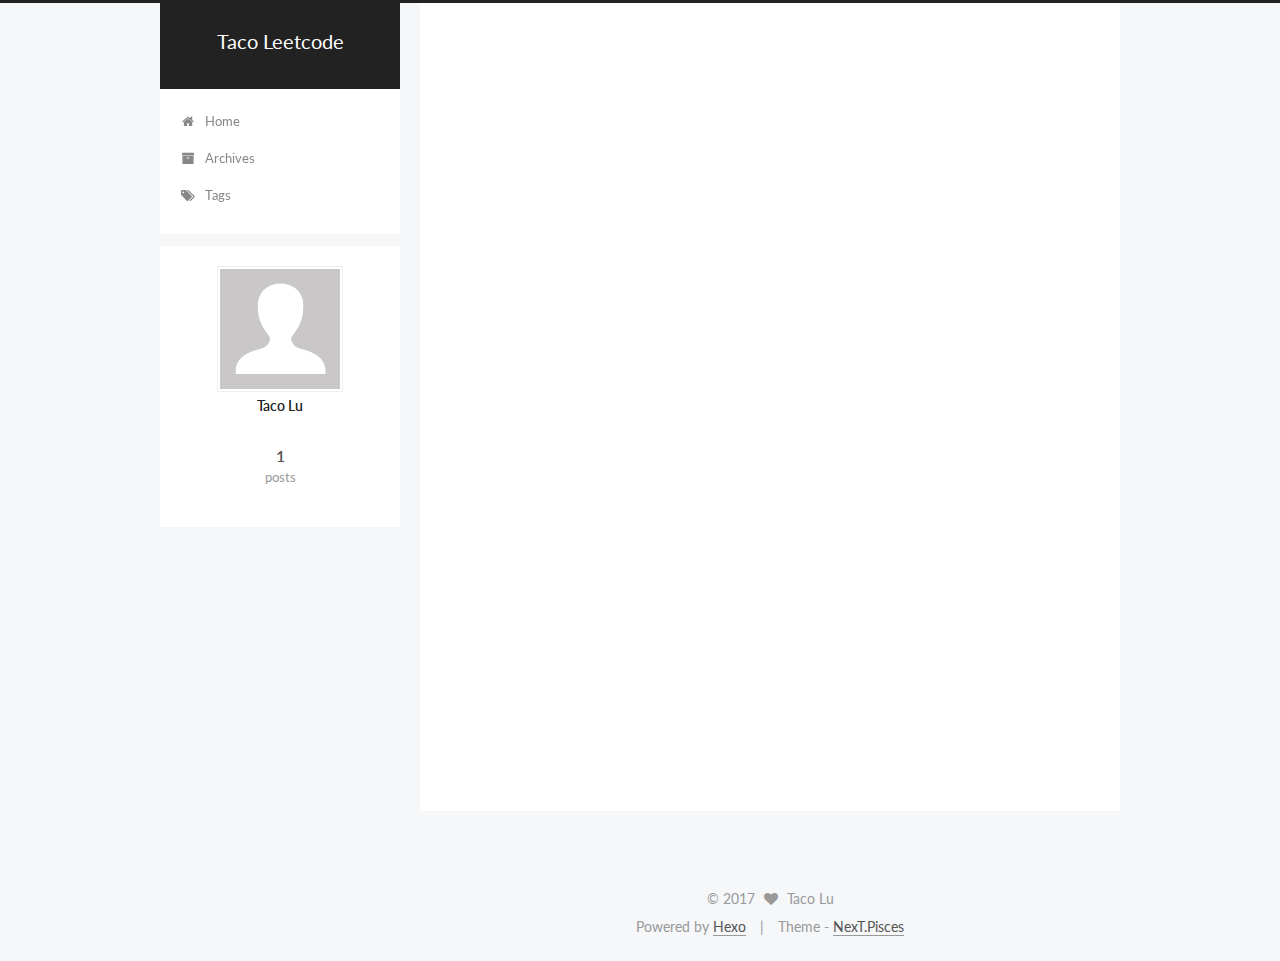
==== commit c78f7a54: "Site updated: 2017-04-14 00:09:41" ====
--- a/index.html
+++ b/index.html
@@ -247,7 +247,7 @@
   
 
   <article class="post post-type-normal " itemscope itemtype="http://schema.org/Article">
-    <link itemprop="mainEntityOfPage" href="https://tacoring.github.io/leetcode/2017/04/13/test/">
+    <link itemprop="mainEntityOfPage" href="https://tacoring.github.io/leetcode/2017/04/14/53-Maximum-Subarray/">
 
     <span hidden itemprop="author" itemscope itemtype="http://schema.org/Person">
       <meta itemprop="name" content="Taco Lu">
@@ -269,8 +269,8 @@
             
               
                 
-                <a class="post-title-link" href="/2017/04/13/test/" itemprop="url">
-                  test
+                <a class="post-title-link" href="/2017/04/14/53-Maximum-Subarray/" itemprop="url">
+                  53_Maximum_Subarray
                 </a>
               
             
@@ -286,8 +286,8 @@
               
                 <span class="post-meta-item-text">Posted on</span>
               
-              <time title="Post created" itemprop="dateCreated datePublished" datetime="2017-04-13T23:07:22-07:00">
-                2017-04-13
+              <time title="Post created" itemprop="dateCreated datePublished" datetime="2017-04-14T00:05:35-07:00">
+                2017-04-14
               </time>
             
 
@@ -324,135 +324,9 @@
       
         
           
-            
-          
-        
-      
-    </div>
-
-    <div>
-      
-    </div>
-
-    <div>
-      
-    </div>
-
-    <div>
-      
-    </div>
-
-    <footer class="post-footer">
-      
-
-      
-
-      
-
-      
-      
-        <div class="post-eof"></div>
-      
-    </footer>
-  </article>
-
-
-    
-      
-
-  
-
-  
-  
-  
-
-  <article class="post post-type-normal " itemscope itemtype="http://schema.org/Article">
-    <link itemprop="mainEntityOfPage" href="https://tacoring.github.io/leetcode/2017/04/13/hello-world/">
-
-    <span hidden itemprop="author" itemscope itemtype="http://schema.org/Person">
-      <meta itemprop="name" content="Taco Lu">
-      <meta itemprop="description" content="">
-      <meta itemprop="image" content="/images/avatar.gif">
-    </span>
-
-    <span hidden itemprop="publisher" itemscope itemtype="http://schema.org/Organization">
-      <meta itemprop="name" content="Taco Leetcode">
-    </span>
-
-    
-      <header class="post-header">
-
-        
-        
-          <h1 class="post-title" itemprop="name headline">
-            
-            
-              
-                
-                <a class="post-title-link" href="/2017/04/13/hello-world/" itemprop="url">
-                  Hello World
-                </a>
-              
-            
-          </h1>
-        
-
-        <div class="post-meta">
-          <span class="post-time">
-            
-              <span class="post-meta-item-icon">
-                <i class="fa fa-calendar-o"></i>
-              </span>
-              
-                <span class="post-meta-item-text">Posted on</span>
-              
-              <time title="Post created" itemprop="dateCreated datePublished" datetime="2017-04-13T20:47:08-07:00">
-                2017-04-13
-              </time>
-            
-
-            
-
-            
-          </span>
-
-          
-
-          
-            
-          
-
-          
-          
-
-          
-
-          
-
-          
-
-        </div>
-      </header>
-    
-
-
-    <div class="post-body" itemprop="articleBody">
-
-      
-      
-
-      
-        
-          
-            <p>Welcome to <a href="https://hexo.io/" target="_blank" rel="external">Hexo</a>! This is your very first post. Check <a href="https://hexo.io/docs/" target="_blank" rel="external">documentation</a> for more info. If you get any problems when using Hexo, you can find the answer in <a href="https://hexo.io/docs/troubleshooting.html" target="_blank" rel="external">troubleshooting</a> or you can ask me on <a href="https://github.com/hexojs/hexo/issues" target="_blank" rel="external">GitHub</a>.</p>
-<h2 id="Quick-Start"><a href="#Quick-Start" class="headerlink" title="Quick Start"></a>Quick Start</h2><h3 id="Create-a-new-post"><a href="#Create-a-new-post" class="headerlink" title="Create a new post"></a>Create a new post</h3><figure class="highlight bash"><table><tr><td class="gutter"><pre><div class="line">1</div></pre></td><td class="code"><pre><div class="line">$ hexo new <span class="string">"My New Post"</span></div></pre></td></tr></table></figure>
-<p>More info: <a href="https://hexo.io/docs/writing.html" target="_blank" rel="external">Writing</a></p>
-<h3 id="Run-server"><a href="#Run-server" class="headerlink" title="Run server"></a>Run server</h3><figure class="highlight bash"><table><tr><td class="gutter"><pre><div class="line">1</div></pre></td><td class="code"><pre><div class="line">$ hexo server</div></pre></td></tr></table></figure>
-<p>More info: <a href="https://hexo.io/docs/server.html" target="_blank" rel="external">Server</a></p>
-<h3 id="Generate-static-files"><a href="#Generate-static-files" class="headerlink" title="Generate static files"></a>Generate static files</h3><figure class="highlight bash"><table><tr><td class="gutter"><pre><div class="line">1</div></pre></td><td class="code"><pre><div class="line">$ hexo generate</div></pre></td></tr></table></figure>
-<p>More info: <a href="https://hexo.io/docs/generating.html" target="_blank" rel="external">Generating</a></p>
-<h3 id="Deploy-to-remote-sites"><a href="#Deploy-to-remote-sites" class="headerlink" title="Deploy to remote sites"></a>Deploy to remote sites</h3><figure class="highlight bash"><table><tr><td class="gutter"><pre><div class="line">1</div></pre></td><td class="code"><pre><div class="line">$ hexo deploy</div></pre></td></tr></table></figure>
-<p>More info: <a href="https://hexo.io/docs/deployment.html" target="_blank" rel="external">Deployment</a></p>
+            <p>Find the contiguous subarray within an array (containing at least one number) which has the largest sum.</p>
+<p>For example, given the array [-2,1,-3,4,-1,2,1,-5,4],<br>the contiguous subarray [4,-1,2,1] has the largest sum = 6.</p>
+<figure class="highlight ruby"><table><tr><td class="gutter"><pre><div class="line">1</div><div class="line">2</div><div class="line">3</div><div class="line">4</div><div class="line">5</div><div class="line">6</div><div class="line">7</div><div class="line">8</div><div class="line">9</div><div class="line">10</div><div class="line">11</div><div class="line">12</div><div class="line">13</div><div class="line">14</div><div class="line">15</div><div class="line">16</div><div class="line">17</div><div class="line">18</div></pre></td><td class="code"><pre><div class="line"><span class="comment"># <span class="doctag">@param</span> &#123;Integer[]&#125; nums</span></div><div class="line"><span class="comment"># <span class="doctag">@return</span> &#123;Integer&#125;</span></div><div class="line"><span class="function"><span class="keyword">def</span> <span class="title">max_sub_array</span><span class="params">(nums)</span></span></div><div class="line">    <span class="keyword">return</span> <span class="number">0</span> <span class="keyword">if</span> nums.empty? <span class="params">||</span> nums.length == <span class="number">0</span></div><div class="line">    globalMax = -(<span class="number">2</span>**(<span class="number">0</span>.size * <span class="number">8</span> -<span class="number">2</span>))</div><div class="line">    <span class="comment"># globalMax = 0</span></div><div class="line">    curMax = <span class="number">0</span></div><div class="line">    <span class="keyword">for</span> i <span class="keyword">in</span> <span class="number">0</span>..nums.length - <span class="number">1</span> <span class="keyword">do</span></div><div class="line">        <span class="comment"># p curMax</span></div><div class="line">        <span class="comment"># p nums[i]</span></div><div class="line">        curMax = curMax + nums[i]</div><div class="line">        globalMax = [globalMax, curMax].max</div><div class="line">        <span class="keyword">if</span> curMax &lt; <span class="number">0</span></div><div class="line">            curMax = <span class="number">0</span></div><div class="line">        <span class="keyword">end</span></div><div class="line">    <span class="keyword">end</span></div><div class="line">    <span class="keyword">return</span> globalMax</div><div class="line"><span class="keyword">end</span></div></pre></td></tr></table></figure>
 
           
         
@@ -532,7 +406,7 @@
           
             <div class="site-state-item site-state-posts">
               <a href="/archives">
-                <span class="site-state-item-count">2</span>
+                <span class="site-state-item-count">1</span>
                 <span class="site-state-item-name">posts</span>
               </a>
             </div>
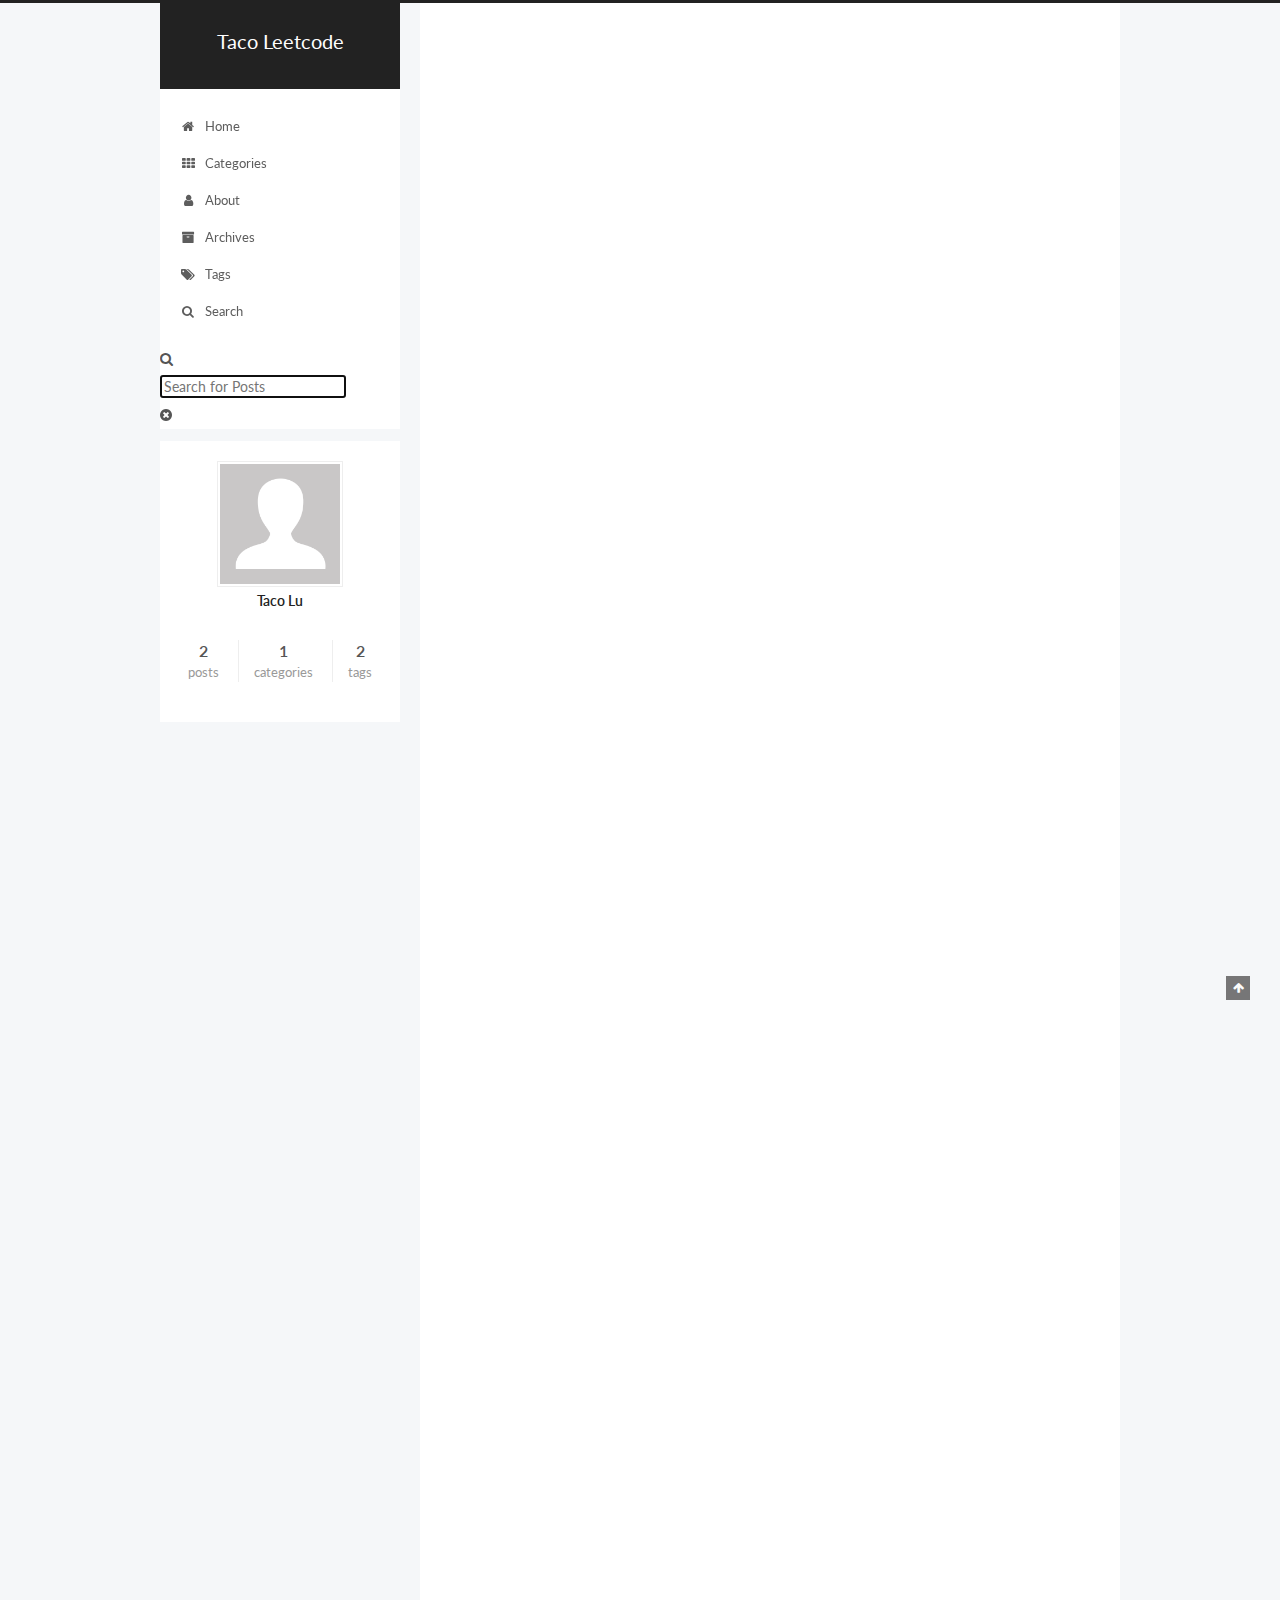
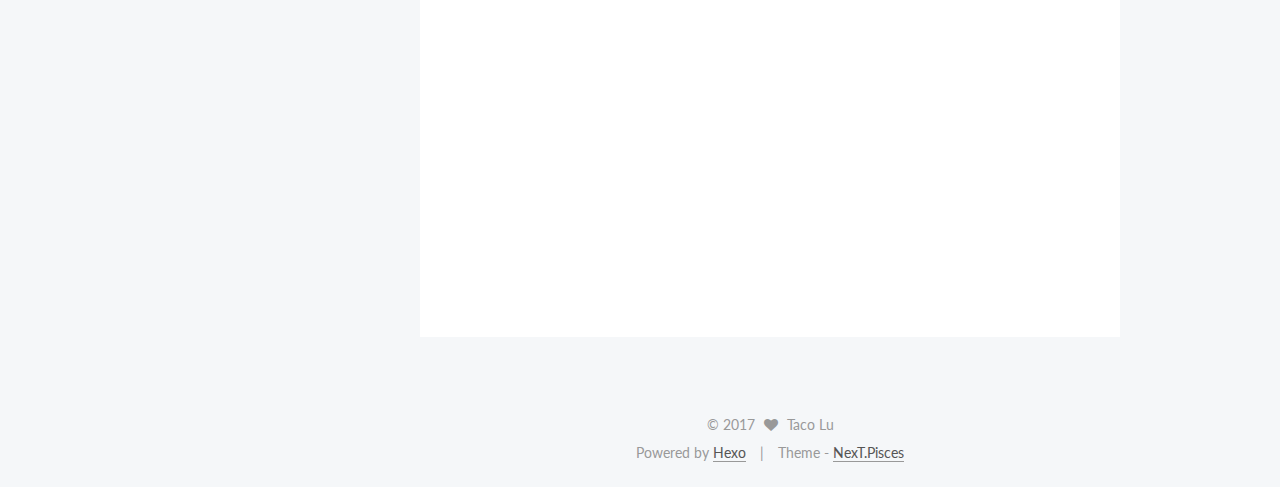
==== commit c76ec51c: "Site updated: 2017-04-14 09:24:08" ====
--- a/index.html
+++ b/index.html
@@ -89,7 +89,7 @@
 
 <meta property="og:type" content="website">
 <meta property="og:title" content="Taco Leetcode">
-<meta property="og:url" content="https://tacoring.github.io/leetcode/index.html">
+<meta property="og:url" content="https://tacoring.github.io/index.html">
 <meta property="og:site_name" content="Taco Leetcode">
 <meta name="twitter:card" content="summary">
 <meta name="twitter:title" content="Taco Leetcode">
@@ -109,9 +109,9 @@
       author: 'Author'
     },
     algolia: {
-      applicationID: '',
-      apiKey: '',
-      indexName: '',
+      applicationID: 'FJBZJZ0GHP',
+      apiKey: '645006961dbee9a19207cab2fc0f8ffe',
+      indexName: 'hexo_taco',
       hits: {"per_page":10},
       labels: {"input_placeholder":"Search for Posts","hits_empty":"We didn't find any results for the search: ${query}","hits_stats":"${hits} results found in ${time} ms"}
     }
@@ -120,7 +120,7 @@
 
 
 
-  <link rel="canonical" href="https://tacoring.github.io/leetcode/"/>
+  <link rel="canonical" href="https://tacoring.github.io/"/>
 
 
 
@@ -199,6 +199,26 @@
         </li>
       
         
+        <li class="menu-item menu-item-categories">
+          <a href="/categories" rel="section">
+            
+              <i class="menu-item-icon fa fa-fw fa-th"></i> <br />
+            
+            Categories
+          </a>
+        </li>
+      
+        
+        <li class="menu-item menu-item-about">
+          <a href="/about" rel="section">
+            
+              <i class="menu-item-icon fa fa-fw fa-user"></i> <br />
+            
+            About
+          </a>
+        </li>
+      
+        
         <li class="menu-item menu-item-archives">
           <a href="/archives" rel="section">
             
@@ -220,9 +240,47 @@
       
 
       
+        <li class="menu-item menu-item-search">
+          
+            <a href="javascript:;" class="popup-trigger">
+          
+            
+              <i class="menu-item-icon fa fa-search fa-fw"></i> <br />
+            
+            Search
+          </a>
+        </li>
+      
     </ul>
   
 
+  
+    <div class="site-search">
+      
+  
+  <div class="algolia-popup popup search-popup">
+    <div class="algolia-search">
+      <div class="algolia-search-input-icon">
+        <i class="fa fa-search"></i>
+      </div>
+      <div class="algolia-search-input" id="algolia-search-input"></div>
+    </div>
+
+    <div class="algolia-results">
+      <div id="algolia-stats"></div>
+      <div id="algolia-hits"></div>
+      <div id="algolia-pagination" class="algolia-pagination"></div>
+    </div>
+
+    <span class="popup-btn-close">
+      <i class="fa fa-times-circle"></i>
+    </span>
+  </div>
+
+
+
+
+    </div>
   
 </nav>
 
@@ -247,7 +305,7 @@
   
 
   <article class="post post-type-normal " itemscope itemtype="http://schema.org/Article">
-    <link itemprop="mainEntityOfPage" href="https://tacoring.github.io/leetcode/2017/04/14/53-Maximum-Subarray/">
+    <link itemprop="mainEntityOfPage" href="https://tacoring.github.io/2017/04/14/53-Maximum-Subarray/">
 
     <span hidden itemprop="author" itemscope itemtype="http://schema.org/Person">
       <meta itemprop="name" content="Taco Lu">
@@ -297,6 +355,28 @@
           </span>
 
           
+            <span class="post-category" >
+            
+              <span class="post-meta-divider">|</span>
+            
+              <span class="post-meta-item-icon">
+                <i class="fa fa-folder-o"></i>
+              </span>
+              
+                <span class="post-meta-item-text">In</span>
+              
+              
+                <span itemprop="about" itemscope itemtype="http://schema.org/Thing">
+                  <a href="/categories/leetcode/" itemprop="url" rel="index">
+                    <span itemprop="name">leetcode</span>
+                  </a>
+                </span>
+
+                
+                
+              
+            </span>
+          
 
           
             
@@ -324,9 +404,139 @@
       
         
           
-            <p>Find the contiguous subarray within an array (containing at least one number) which has the largest sum.</p>
-<p>For example, given the array [-2,1,-3,4,-1,2,1,-5,4],<br>the contiguous subarray [4,-1,2,1] has the largest sum = 6.</p>
+            <h2 id="53-Maximum-Subarray"><a href="#53-Maximum-Subarray" class="headerlink" title="53. Maximum Subarray"></a>53. Maximum Subarray</h2><blockquote>
+<p>Find the contiguous subarray within an array (containing at least one number) which has the largest sum.<br>For example, given the array [-2,1,-3,4,-1,2,1,-5,4],<br>the contiguous subarray [4,-1,2,1] has the largest sum = 6.</p>
+</blockquote>
 <figure class="highlight ruby"><table><tr><td class="gutter"><pre><div class="line">1</div><div class="line">2</div><div class="line">3</div><div class="line">4</div><div class="line">5</div><div class="line">6</div><div class="line">7</div><div class="line">8</div><div class="line">9</div><div class="line">10</div><div class="line">11</div><div class="line">12</div><div class="line">13</div><div class="line">14</div><div class="line">15</div><div class="line">16</div><div class="line">17</div><div class="line">18</div></pre></td><td class="code"><pre><div class="line"><span class="comment"># <span class="doctag">@param</span> &#123;Integer[]&#125; nums</span></div><div class="line"><span class="comment"># <span class="doctag">@return</span> &#123;Integer&#125;</span></div><div class="line"><span class="function"><span class="keyword">def</span> <span class="title">max_sub_array</span><span class="params">(nums)</span></span></div><div class="line">    <span class="keyword">return</span> <span class="number">0</span> <span class="keyword">if</span> nums.empty? <span class="params">||</span> nums.length == <span class="number">0</span></div><div class="line">    globalMax = -(<span class="number">2</span>**(<span class="number">0</span>.size * <span class="number">8</span> -<span class="number">2</span>))</div><div class="line">    <span class="comment"># globalMax = 0</span></div><div class="line">    curMax = <span class="number">0</span></div><div class="line">    <span class="keyword">for</span> i <span class="keyword">in</span> <span class="number">0</span>..nums.length - <span class="number">1</span> <span class="keyword">do</span></div><div class="line">        <span class="comment"># p curMax</span></div><div class="line">        <span class="comment"># p nums[i]</span></div><div class="line">        curMax = curMax + nums[i]</div><div class="line">        globalMax = [globalMax, curMax].max</div><div class="line">        <span class="keyword">if</span> curMax &lt; <span class="number">0</span></div><div class="line">            curMax = <span class="number">0</span></div><div class="line">        <span class="keyword">end</span></div><div class="line">    <span class="keyword">end</span></div><div class="line">    <span class="keyword">return</span> globalMax</div><div class="line"><span class="keyword">end</span></div></pre></td></tr></table></figure>
+
+          
+        
+      
+    </div>
+
+    <div>
+      
+    </div>
+
+    <div>
+      
+    </div>
+
+    <div>
+      
+    </div>
+
+    <footer class="post-footer">
+      
+
+      
+
+      
+
+      
+      
+        <div class="post-eof"></div>
+      
+    </footer>
+  </article>
+
+
+    
+      
+
+  
+
+  
+  
+  
+
+  <article class="post post-type-normal " itemscope itemtype="http://schema.org/Article">
+    <link itemprop="mainEntityOfPage" href="https://tacoring.github.io/2017/04/13/hello-world/">
+
+    <span hidden itemprop="author" itemscope itemtype="http://schema.org/Person">
+      <meta itemprop="name" content="Taco Lu">
+      <meta itemprop="description" content="">
+      <meta itemprop="image" content="/images/avatar.gif">
+    </span>
+
+    <span hidden itemprop="publisher" itemscope itemtype="http://schema.org/Organization">
+      <meta itemprop="name" content="Taco Leetcode">
+    </span>
+
+    
+      <header class="post-header">
+
+        
+        
+          <h1 class="post-title" itemprop="name headline">
+            
+            
+              
+                
+                <a class="post-title-link" href="/2017/04/13/hello-world/" itemprop="url">
+                  Hello World
+                </a>
+              
+            
+          </h1>
+        
+
+        <div class="post-meta">
+          <span class="post-time">
+            
+              <span class="post-meta-item-icon">
+                <i class="fa fa-calendar-o"></i>
+              </span>
+              
+                <span class="post-meta-item-text">Posted on</span>
+              
+              <time title="Post created" itemprop="dateCreated datePublished" datetime="2017-04-13T20:47:08-07:00">
+                2017-04-13
+              </time>
+            
+
+            
+
+            
+          </span>
+
+          
+
+          
+            
+          
+
+          
+          
+
+          
+
+          
+
+          
+
+        </div>
+      </header>
+    
+
+
+    <div class="post-body" itemprop="articleBody">
+
+      
+      
+
+      
+        
+          
+            <p>Welcome to <a href="https://hexo.io/" target="_blank" rel="external">Hexo</a>! This is your very first post. Check <a href="https://hexo.io/docs/" target="_blank" rel="external">documentation</a> for more info. If you get any problems when using Hexo, you can find the answer in <a href="https://hexo.io/docs/troubleshooting.html" target="_blank" rel="external">troubleshooting</a> or you can ask me on <a href="https://github.com/hexojs/hexo/issues" target="_blank" rel="external">GitHub</a>.</p>
+<h2 id="Quick-Start"><a href="#Quick-Start" class="headerlink" title="Quick Start"></a>Quick Start</h2><h3 id="Create-a-new-post"><a href="#Create-a-new-post" class="headerlink" title="Create a new post"></a>Create a new post</h3><figure class="highlight bash"><table><tr><td class="gutter"><pre><div class="line">1</div></pre></td><td class="code"><pre><div class="line">$ hexo new <span class="string">"My New Post"</span></div></pre></td></tr></table></figure>
+<p>More info: <a href="https://hexo.io/docs/writing.html" target="_blank" rel="external">Writing</a></p>
+<h3 id="Run-server"><a href="#Run-server" class="headerlink" title="Run server"></a>Run server</h3><figure class="highlight bash"><table><tr><td class="gutter"><pre><div class="line">1</div></pre></td><td class="code"><pre><div class="line">$ hexo server</div></pre></td></tr></table></figure>
+<p>More info: <a href="https://hexo.io/docs/server.html" target="_blank" rel="external">Server</a></p>
+<h3 id="Generate-static-files"><a href="#Generate-static-files" class="headerlink" title="Generate static files"></a>Generate static files</h3><figure class="highlight bash"><table><tr><td class="gutter"><pre><div class="line">1</div></pre></td><td class="code"><pre><div class="line">$ hexo generate</div></pre></td></tr></table></figure>
+<p>More info: <a href="https://hexo.io/docs/generating.html" target="_blank" rel="external">Generating</a></p>
+<h3 id="Deploy-to-remote-sites"><a href="#Deploy-to-remote-sites" class="headerlink" title="Deploy to remote sites"></a>Deploy to remote sites</h3><figure class="highlight bash"><table><tr><td class="gutter"><pre><div class="line">1</div></pre></td><td class="code"><pre><div class="line">$ hexo deploy</div></pre></td></tr></table></figure>
+<p>More info: <a href="https://hexo.io/docs/deployment.html" target="_blank" rel="external">Deployment</a></p>
 
           
         
@@ -406,14 +616,32 @@
           
             <div class="site-state-item site-state-posts">
               <a href="/archives">
-                <span class="site-state-item-count">1</span>
+                <span class="site-state-item-count">2</span>
                 <span class="site-state-item-name">posts</span>
               </a>
             </div>
           
 
           
-
+            
+            
+            <div class="site-state-item site-state-categories">
+              <a href="/categories/index.html">
+                <span class="site-state-item-count">1</span>
+                <span class="site-state-item-name">categories</span>
+              </a>
+            </div>
+          
+
+          
+            
+            
+            <div class="site-state-item site-state-tags">
+              <a href="/tags/index.html">
+                <span class="site-state-item-count">2</span>
+                <span class="site-state-item-name">tags</span>
+              </a>
+            </div>
           
 
         </nav>
@@ -597,6 +825,19 @@
 
 
 
+  
+  
+  
+  <link rel="stylesheet" href="/lib/algolia-instant-search/instantsearch.min.css">
+
+  
+  
+  <script src="/lib/algolia-instant-search/instantsearch.min.js"></script>
+  
+
+  <script src="/js/src/algolia-search.js?v=5.1.0"></script>
+
+
 
   
 
--- a/lib/algolia-instant-search/instantsearch.min.css
+++ b/lib/algolia-instant-search/instantsearch.min.css
@@ -0,0 +1 @@
+/*! instantsearch.js 1.5.0 | © Algolia Inc. and other contributors; Licensed MIT | github.com/algolia/instantsearch.js */.ais-search-box--powered-by{font-size:.8em;text-align:right;margin-top:2px}.ais-search-box--powered-by-link{display:inline-block;width:45px;height:16px;text-indent:101%;overflow:hidden;white-space:nowrap;background-image:url([data-uri]);background-repeat:no-repeat;background-size:contain;vertical-align:middle}.ais-pagination--item{display:inline-block;padding:3px}.ais-range-slider--value,.ais-range-slider--value-sub{font-size:.8em;padding-top:15px}.ais-pagination--item__disabled{visibility:hidden}.ais-hierarchical-menu--list__lvl1,.ais-hierarchical-menu--list__lvl2{margin-left:10px}.ais-range-slider--target{position:relative;direction:ltr;background:#F3F4F7;height:6px;margin-top:2em;margin-bottom:2em}.ais-range-slider--base{height:100%;position:relative;z-index:1;border-top:1px solid #DDD;border-bottom:1px solid #DDD;border-left:2px solid #DDD;border-right:2px solid #DDD}.ais-range-slider--origin{position:absolute;right:0;top:0;left:0;bottom:0}.ais-range-slider--connect{background:#46AEDA}.ais-range-slider--background{background:#F3F4F7}.ais-range-slider--handle{width:20px;height:20px;position:relative;z-index:1;background:#FFF;border:1px solid #46AEDA;border-radius:50%;cursor:pointer}.ais-range-slider--handle-lower{left:-10px;bottom:7px}.ais-range-slider--handle-upper{right:10px;bottom:7px}.ais-range-slider--tooltip{position:absolute;background:#FFF;top:-22px;font-size:.8em}.ais-range-slider--pips{box-sizing:border-box;position:absolute;height:3em;top:100%;left:0;width:100%}.ais-range-slider--value{width:40px;position:absolute;text-align:center;margin-left:-20px}.ais-range-slider--marker{position:absolute;background:#DDD;margin-left:-1px;width:1px;height:5px}.ais-range-slider--marker-sub{background:#DDD;width:2px;margin-left:-2px;height:13px}.ais-range-slider--marker-large{background:#DDD;width:2px;margin-left:-2px;height:12px}.ais-star-rating--star,.ais-star-rating--star__empty{display:inline-block;width:1em;height:1em}.ais-range-slider--marker-large:first-child{margin-left:0}.ais-star-rating--item{vertical-align:middle}.ais-star-rating--item__active{font-weight:700}.ais-star-rating--star:before{content:'\2605';color:#FBAE00}.ais-star-rating--star__empty:before{content:'\2606';color:#FBAE00}.ais-star-rating--link__disabled .ais-star-rating--star:before,.ais-star-rating--link__disabled .ais-star-rating--star__empty:before{color:#C9C9C9}.ais-root__collapsible .ais-header{cursor:pointer}.ais-root__collapsed .ais-body,.ais-root__collapsed .ais-footer{display:none}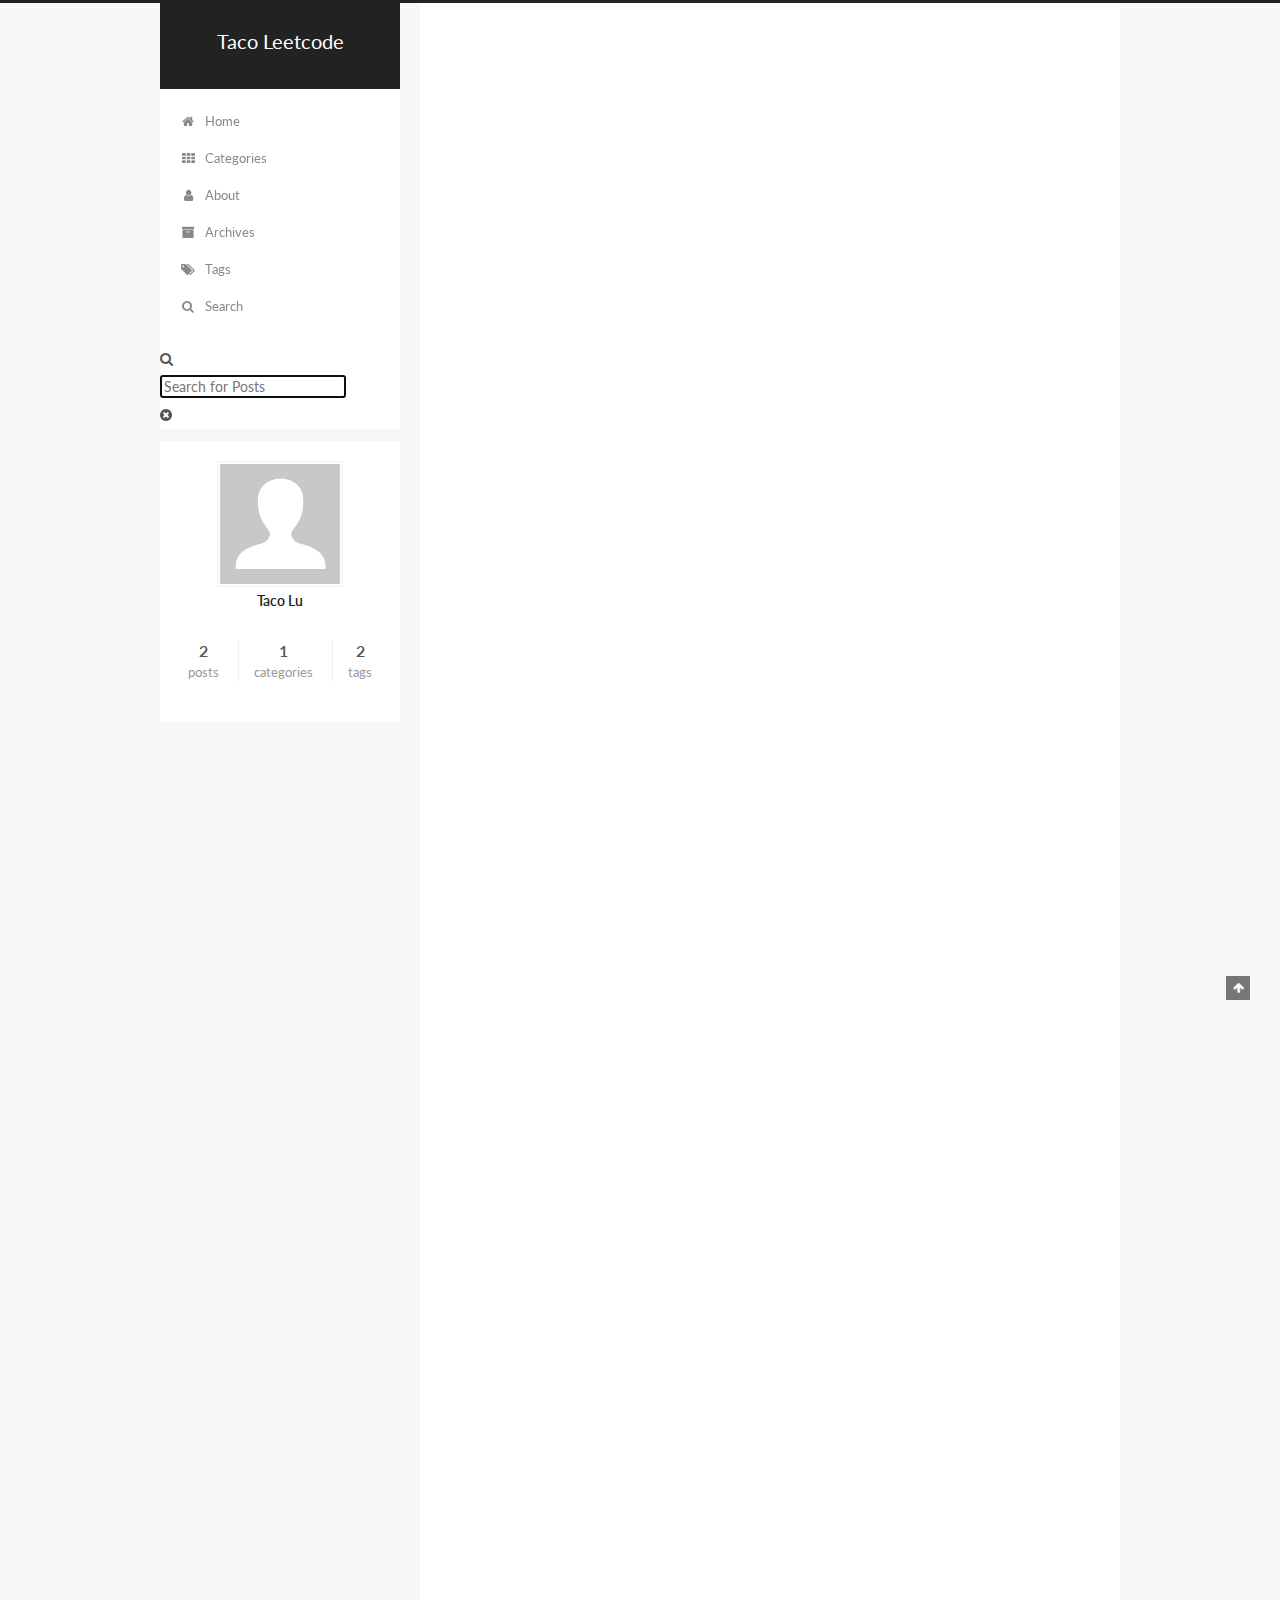
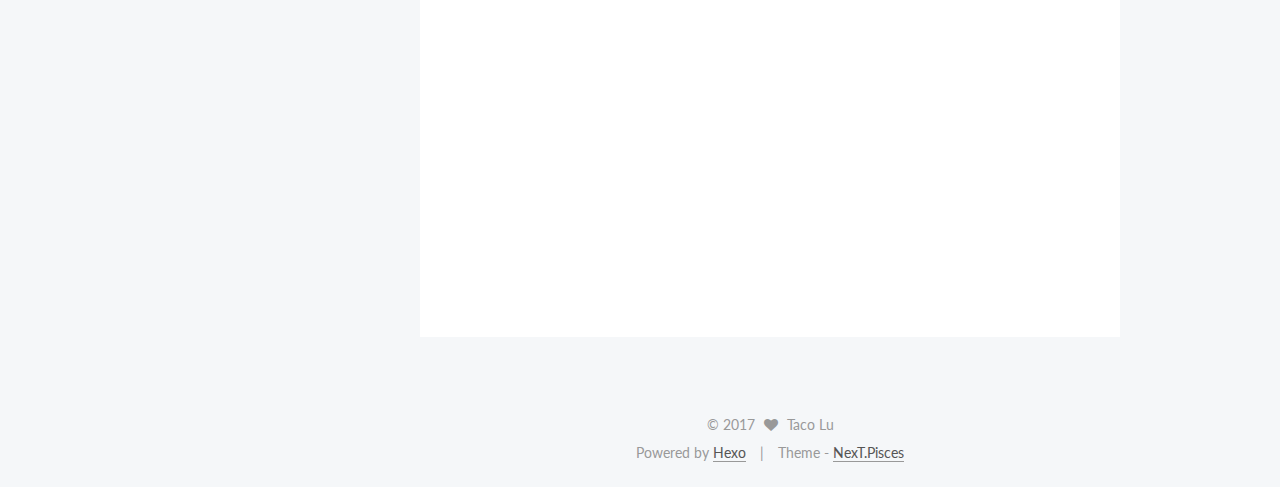
==== commit 0afd82e6: "Site updated: 2017-04-14 10:36:10" ====
--- a/index.html
+++ b/index.html
@@ -384,6 +384,17 @@
 
           
           
+             <span id="/2017/04/14/53-Maximum-Subarray/" class="leancloud_visitors" data-flag-title="53_Maximum_Subarray">
+               <span class="post-meta-divider">|</span>
+               <span class="post-meta-item-icon">
+                 <i class="fa fa-eye"></i>
+               </span>
+               
+                 <span class="post-meta-item-text">Visitors </span>
+               
+                 <span class="leancloud-visitors-count"></span>
+             </span>
+          
 
           
 
@@ -507,6 +518,17 @@
           
 
           
+          
+             <span id="/2017/04/13/hello-world/" class="leancloud_visitors" data-flag-title="Hello World">
+               <span class="post-meta-divider">|</span>
+               <span class="post-meta-item-icon">
+                 <i class="fa fa-eye"></i>
+               </span>
+               
+                 <span class="post-meta-item-text">Visitors </span>
+               
+                 <span class="leancloud-visitors-count"></span>
+             </span>
           
 
           
@@ -842,6 +864,113 @@
   
 
   
+  <script src="https://cdn1.lncld.net/static/js/av-core-mini-0.6.1.js"></script>
+  <script>AV.initialize("", "");</script>
+  <script>
+    function showTime(Counter) {
+      var query = new AV.Query(Counter);
+      var entries = [];
+      var $visitors = $(".leancloud_visitors");
+
+      $visitors.each(function () {
+        entries.push( $(this).attr("id").trim() );
+      });
+
+      query.containedIn('url', entries);
+      query.find()
+        .done(function (results) {
+          var COUNT_CONTAINER_REF = '.leancloud-visitors-count';
+
+          if (results.length === 0) {
+            $visitors.find(COUNT_CONTAINER_REF).text(0);
+            return;
+          }
+
+          for (var i = 0; i < results.length; i++) {
+            var item = results[i];
+            var url = item.get('url');
+            var time = item.get('time');
+            var element = document.getElementById(url);
+
+            $(element).find(COUNT_CONTAINER_REF).text(time);
+          }
+          for(var i = 0; i < entries.length; i++) {
+            var url = entries[i];
+            var element = document.getElementById(url);
+            var countSpan = $(element).find(COUNT_CONTAINER_REF);
+            if( countSpan.text() == '') {
+              countSpan.text(0);
+            }
+          }
+        })
+        .fail(function (object, error) {
+          console.log("Error: " + error.code + " " + error.message);
+        });
+    }
+
+    function addCount(Counter) {
+      var $visitors = $(".leancloud_visitors");
+      var url = $visitors.attr('id').trim();
+      var title = $visitors.attr('data-flag-title').trim();
+      var query = new AV.Query(Counter);
+
+      query.equalTo("url", url);
+      query.find({
+        success: function(results) {
+          if (results.length > 0) {
+            var counter = results[0];
+            counter.fetchWhenSave(true);
+            counter.increment("time");
+            counter.save(null, {
+              success: function(counter) {
+                var $element = $(document.getElementById(url));
+                $element.find('.leancloud-visitors-count').text(counter.get('time'));
+              },
+              error: function(counter, error) {
+                console.log('Failed to save Visitor num, with error message: ' + error.message);
+              }
+            });
+          } else {
+            var newcounter = new Counter();
+            /* Set ACL */
+            var acl = new AV.ACL();
+            acl.setPublicReadAccess(true);
+            acl.setPublicWriteAccess(true);
+            newcounter.setACL(acl);
+            /* End Set ACL */
+            newcounter.set("title", title);
+            newcounter.set("url", url);
+            newcounter.set("time", 1);
+            newcounter.save(null, {
+              success: function(newcounter) {
+                var $element = $(document.getElementById(url));
+                $element.find('.leancloud-visitors-count').text(newcounter.get('time'));
+              },
+              error: function(newcounter, error) {
+                console.log('Failed to create');
+              }
+            });
+          }
+        },
+        error: function(error) {
+          console.log('Error:' + error.code + " " + error.message);
+        }
+      });
+    }
+
+    $(function() {
+      var Counter = AV.Object.extend("Counter");
+      if ($('.leancloud_visitors').length == 1) {
+        addCount(Counter);
+      } else if ($('.post-title-link').length > 1) {
+        showTime(Counter);
+      }
+    });
+  </script>
+
+
+
+  
 
   
 
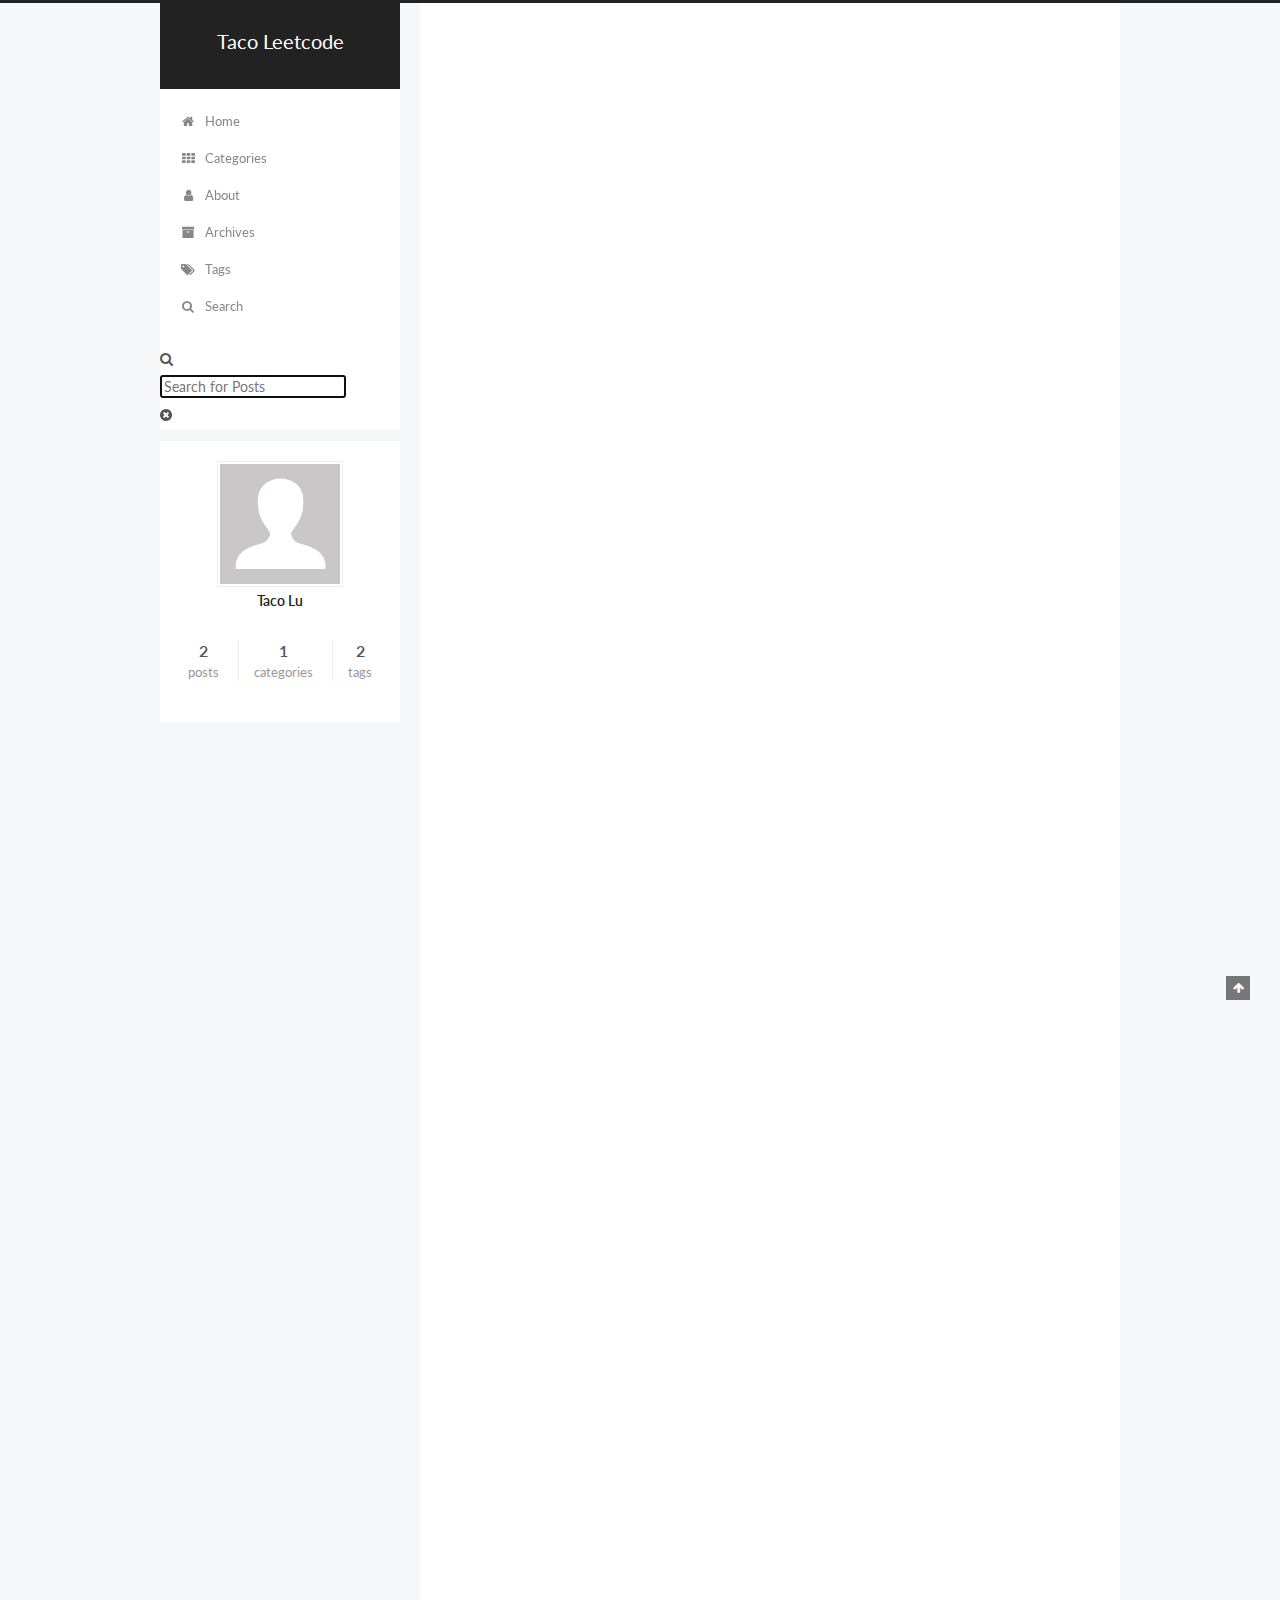
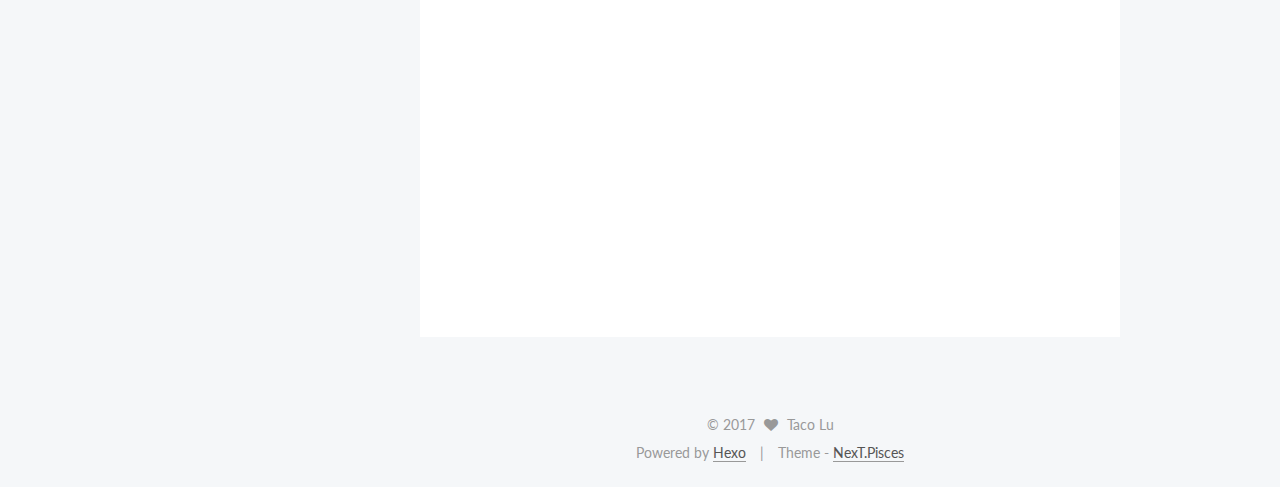
==== commit 717cb294: "Site updated: 2017-04-14 10:37:51" ====
--- a/index.html
+++ b/index.html
@@ -865,7 +865,7 @@
 
   
   <script src="https://cdn1.lncld.net/static/js/av-core-mini-0.6.1.js"></script>
-  <script>AV.initialize("", "");</script>
+  <script>AV.initialize("qEVj1Uw88yvYfdywJSC9iRsV-gzGzoHsz", "MKVlDRJ9P7II6730Y8mrh0Bj");</script>
   <script>
     function showTime(Counter) {
       var query = new AV.Query(Counter);
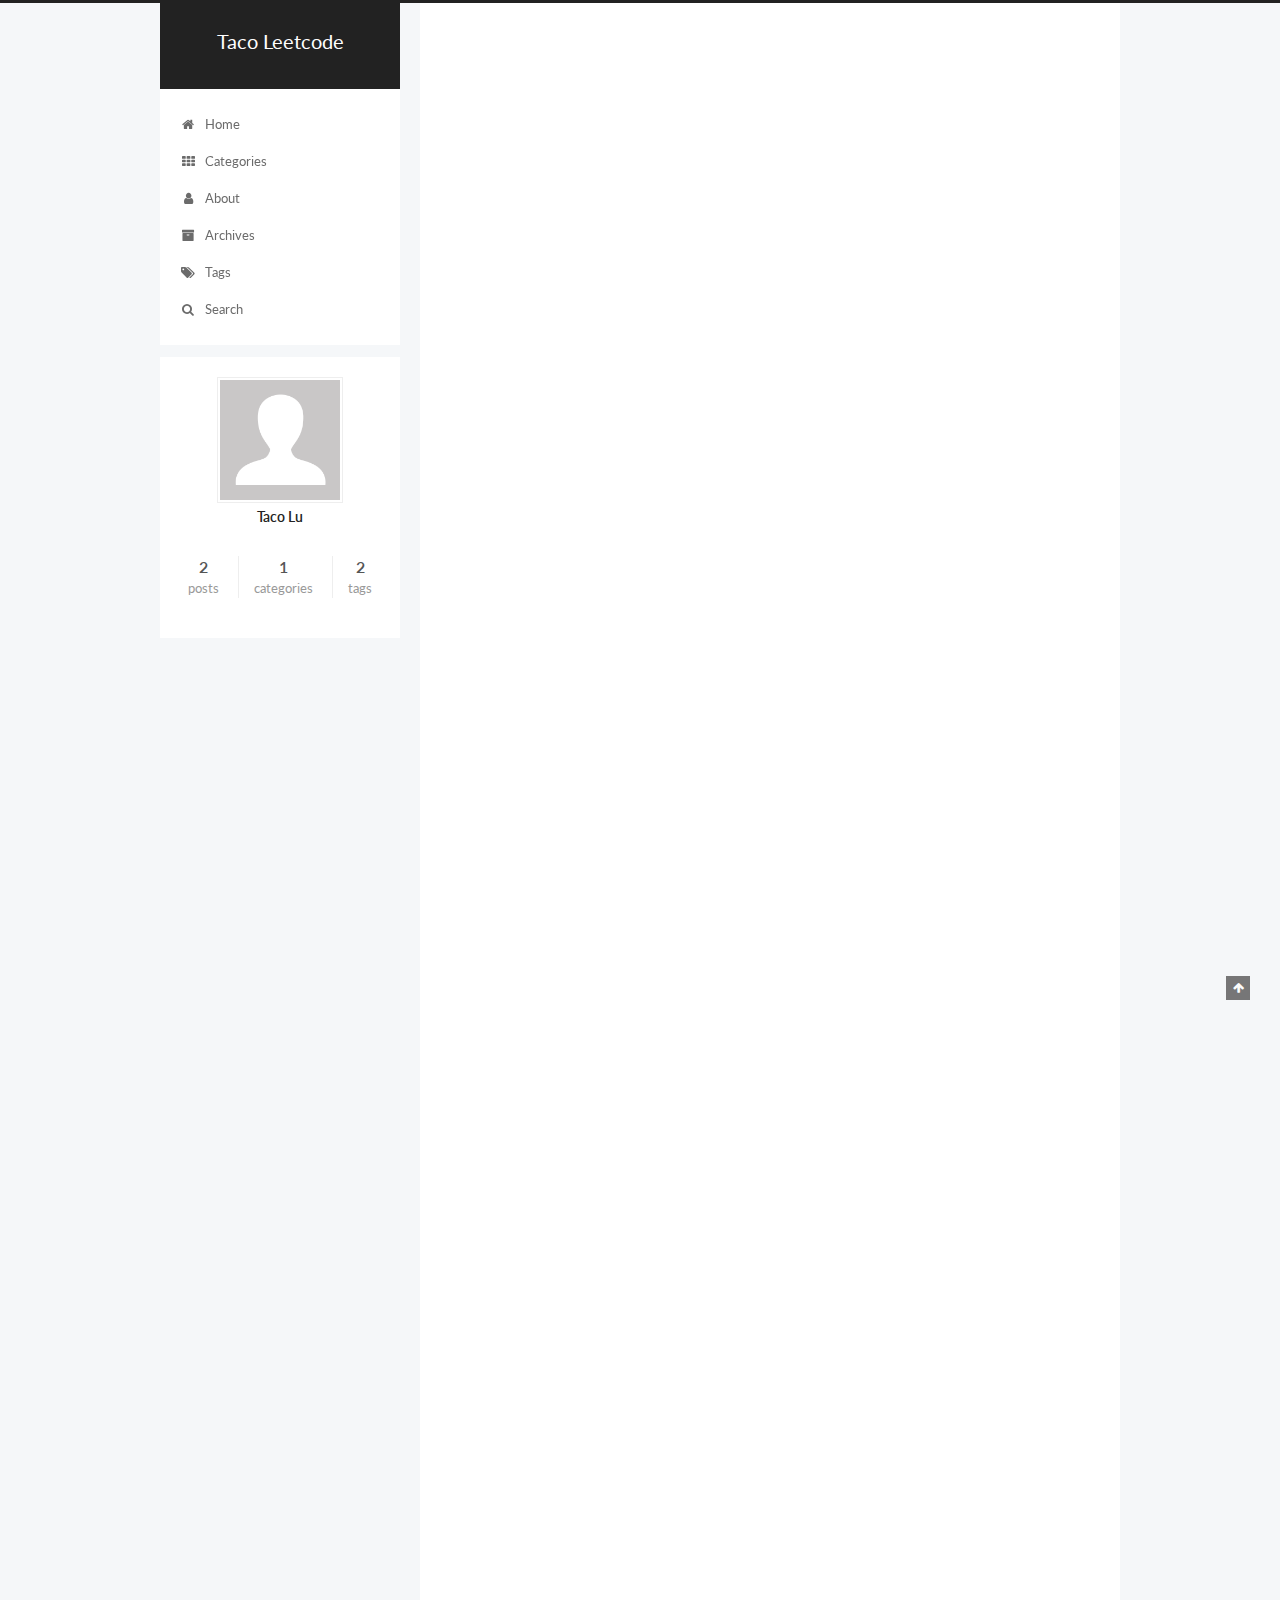
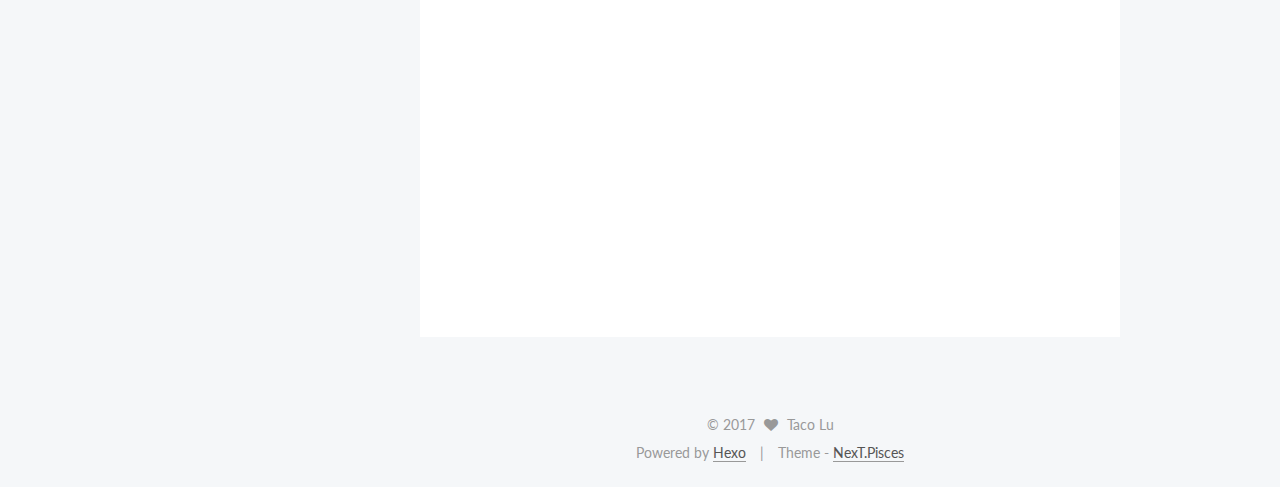
==== commit fb4594e5: "Site updated: 2017-04-14 11:41:37" ====
--- a/index.html
+++ b/index.html
@@ -257,26 +257,22 @@
   
     <div class="site-search">
       
-  
-  <div class="algolia-popup popup search-popup">
-    <div class="algolia-search">
-      <div class="algolia-search-input-icon">
-        <i class="fa fa-search"></i>
-      </div>
-      <div class="algolia-search-input" id="algolia-search-input"></div>
-    </div>
-
-    <div class="algolia-results">
-      <div id="algolia-stats"></div>
-      <div id="algolia-hits"></div>
-      <div id="algolia-pagination" class="algolia-pagination"></div>
-    </div>
-
+  <div class="popup search-popup local-search-popup">
+  <div class="local-search-header clearfix">
+    <span class="search-icon">
+      <i class="fa fa-search"></i>
+    </span>
     <span class="popup-btn-close">
       <i class="fa fa-times-circle"></i>
     </span>
+    <div class="local-search-input-wrapper">
+      <input autocapitalize="off" autocomplete="off" autocorrect="off"
+             placeholder="Searching..." spellcheck="false"
+             type="text" id="local-search-input">
+    </div>
   </div>
-
+  <div id="local-search-result"></div>
+</div>
 
 
 
@@ -844,20 +840,133 @@
 
   
 
-
-
-
-  
-  
-  
-  <link rel="stylesheet" href="/lib/algolia-instant-search/instantsearch.min.css">
-
-  
-  
-  <script src="/lib/algolia-instant-search/instantsearch.min.js"></script>
-  
-
-  <script src="/js/src/algolia-search.js?v=5.1.0"></script>
+  <script type="text/javascript">
+    // Popup Window;
+    var isfetched = false;
+    // Search DB path;
+    var search_path = "search.xml";
+    if (search_path.length == 0) {
+      search_path = "search.xml";
+    }
+    var path = "/" + search_path;
+    // monitor main search box;
+
+    function proceedsearch() {
+      $("body")
+        .append('<div class="search-popup-overlay local-search-pop-overlay"></div>')
+        .css('overflow', 'hidden');
+      $('.popup').toggle();
+    }
+    // search function;
+    var searchFunc = function(path, search_id, content_id) {
+      'use strict';
+      $.ajax({
+        url: path,
+        dataType: "xml",
+        async: true,
+        success: function( xmlResponse ) {
+          // get the contents from search data
+          isfetched = true;
+          $('.popup').detach().appendTo('.header-inner');
+          var datas = $( "entry", xmlResponse ).map(function() {
+            return {
+              title: $( "title", this ).text(),
+              content: $("content",this).text(),
+              url: $( "url" , this).text()
+            };
+          }).get();
+          var $input = document.getElementById(search_id);
+          var $resultContent = document.getElementById(content_id);
+          $input.addEventListener('input', function(){
+            var matchcounts = 0;
+            var str='<ul class=\"search-result-list\">';
+            var keywords = this.value.trim().toLowerCase().split(/[\s\-]+/);
+            $resultContent.innerHTML = "";
+            if (this.value.trim().length > 1) {
+              // perform local searching
+              datas.forEach(function(data) {
+                var isMatch = false;
+                var content_index = [];
+                var data_title = data.title.trim().toLowerCase();
+                var data_content = data.content.trim().replace(/<[^>]+>/g,"").toLowerCase();
+                var data_url = decodeURIComponent(data.url);
+                var index_title = -1;
+                var index_content = -1;
+                var first_occur = -1;
+                // only match artiles with not empty titles and contents
+                if(data_title != '') {
+                  keywords.forEach(function(keyword, i) {
+                    index_title = data_title.indexOf(keyword);
+                    index_content = data_content.indexOf(keyword);
+                    if( index_title >= 0 || index_content >= 0 ){
+                      isMatch = true;
+                      if (i == 0) {
+                        first_occur = index_content;
+                      }
+                    }
+
+                  });
+                }
+                // show search results
+                if (isMatch) {
+                  matchcounts += 1;
+                  str += "<li><a href='"+ data_url +"' class='search-result-title'>"+ data_title +"</a>";
+                  var content = data.content.trim().replace(/<[^>]+>/g,"");
+                  if (first_occur >= 0) {
+                    // cut out 100 characters
+                    var start = first_occur - 20;
+                    var end = first_occur + 80;
+                    if(start < 0){
+                      start = 0;
+                    }
+                    if(start == 0){
+                      end = 50;
+                    }
+                    if(end > content.length){
+                      end = content.length;
+                    }
+                    var match_content = content.substring(start, end);
+                    // highlight all keywords
+                    keywords.forEach(function(keyword){
+                      var regS = new RegExp(keyword, "gi");
+                      match_content = match_content.replace(regS, "<b class=\"search-keyword\">"+keyword+"</b>");
+                    });
+
+                    str += "<p class=\"search-result\">" + match_content +"...</p>"
+                  }
+                  str += "</li>";
+                }
+              })};
+            str += "</ul>";
+            if (matchcounts == 0) { str = '<div id="no-result"><i class="fa fa-frown-o fa-5x" /></div>' }
+            if (keywords == "") { str = '<div id="no-result"><i class="fa fa-search fa-5x" /></div>' }
+            $resultContent.innerHTML = str;
+          });
+          proceedsearch();
+        }
+      });}
+
+    // handle and trigger popup window;
+    $('.popup-trigger').click(function(e) {
+      e.stopPropagation();
+      if (isfetched == false) {
+        searchFunc(path, 'local-search-input', 'local-search-result');
+      } else {
+        proceedsearch();
+      };
+    });
+
+    $('.popup-btn-close').click(function(e){
+      $('.popup').hide();
+      $(".local-search-pop-overlay").remove();
+      $('body').css('overflow', '');
+    });
+    $('.popup').click(function(e){
+      e.stopPropagation();
+    });
+  </script>
+
+
 
 
 
